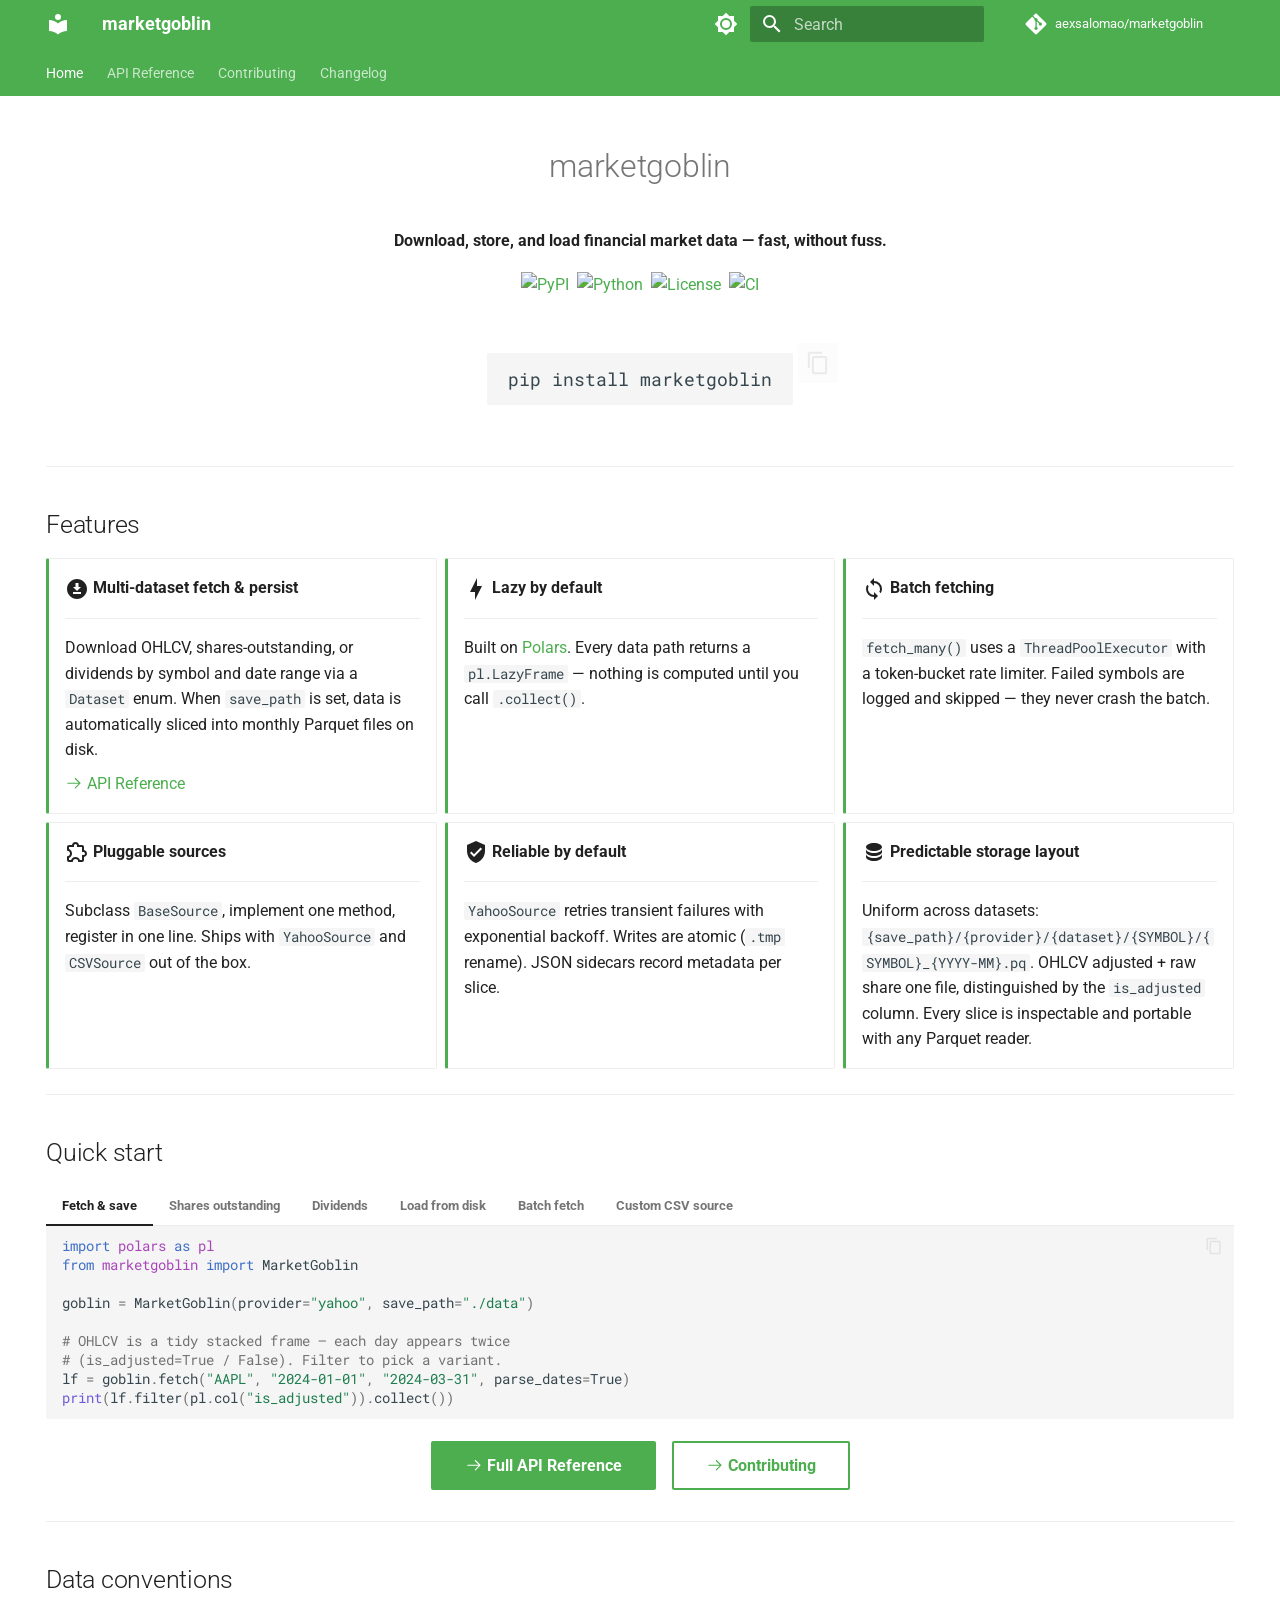
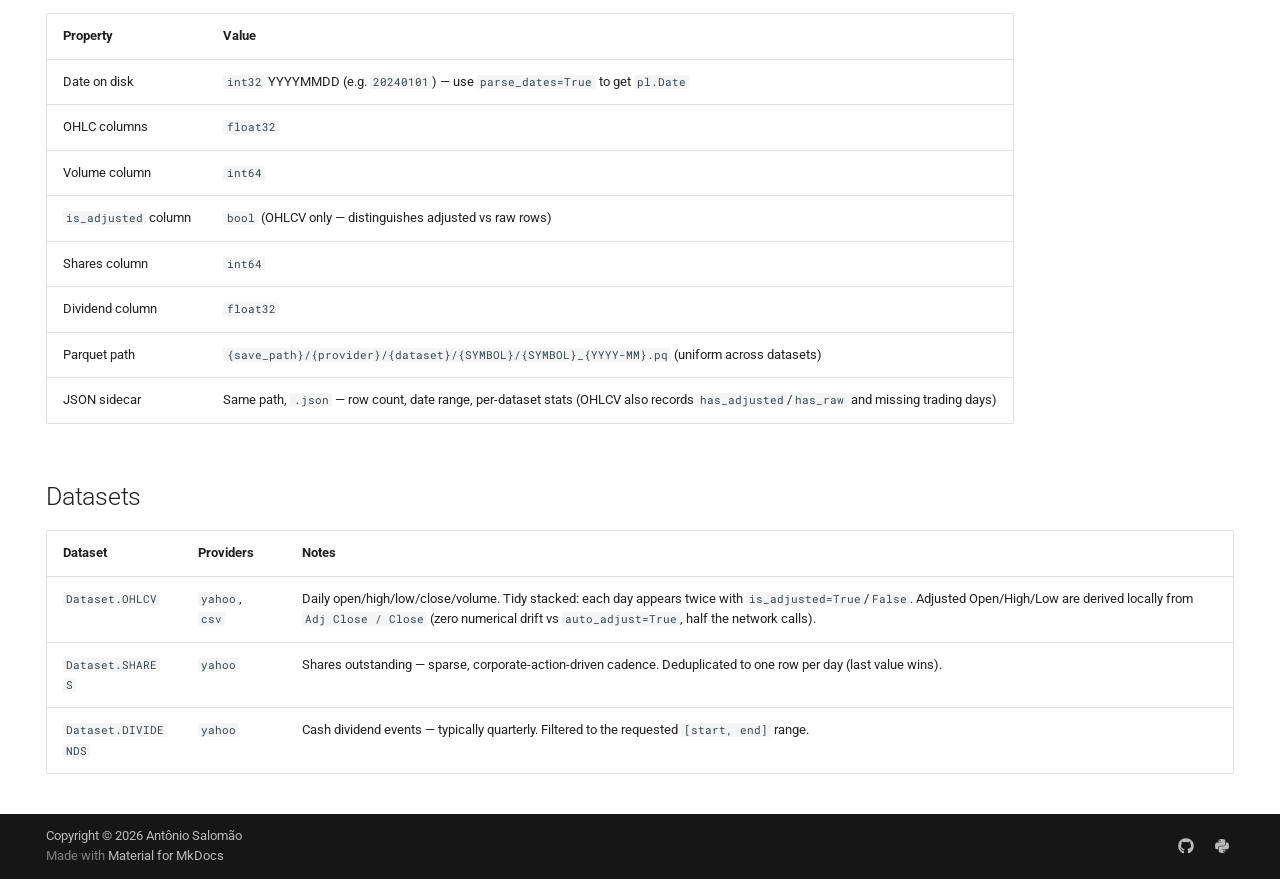
==== index.html @ 2c6dea4d "Deployed 53b3852 with MkDocs version: 1.6.1" ====
<!doctype html>
<html lang="en" class="no-js">
  <head>
    
      <meta charset="utf-8">
      <meta name="viewport" content="width=device-width,initial-scale=1">
      
        <meta name="description" content="Market data platform for downloading, storing, and snapshotting financial OHLCV data">
      
      
      
        <link rel="canonical" href="https://aexsalomao.github.io/marketgoblin/">
      
      
      
        <link rel="next" href="api/">
      
      
        
      
      
      <link rel="icon" href="assets/images/favicon.png">
      <meta name="generator" content="mkdocs-1.6.1, mkdocs-material-9.7.6">
    
    
      
        <title>marketgoblin</title>
      
    
    
      <link rel="stylesheet" href="assets/stylesheets/main.484c7ddc.min.css">
      
        
        <link rel="stylesheet" href="assets/stylesheets/palette.ab4e12ef.min.css">
      
      


    
    
      
    
    
      
        
        
        <link rel="preconnect" href="https://fonts.gstatic.com" crossorigin>
        <link rel="stylesheet" href="https://fonts.googleapis.com/css?family=Roboto:300,300i,400,400i,700,700i%7CRoboto+Mono:400,400i,700,700i&display=fallback">
        <style>:root{--md-text-font:"Roboto";--md-code-font:"Roboto Mono"}</style>
      
    
    
      <link rel="stylesheet" href="stylesheets/extra.css">
    
    <script>__md_scope=new URL(".",location),__md_hash=e=>[...e].reduce(((e,_)=>(e<<5)-e+_.charCodeAt(0)),0),__md_get=(e,_=localStorage,t=__md_scope)=>JSON.parse(_.getItem(t.pathname+"."+e)),__md_set=(e,_,t=localStorage,a=__md_scope)=>{try{t.setItem(a.pathname+"."+e,JSON.stringify(_))}catch(e){}}</script>
    
      

    
    
  </head>
  
  
    
    
      
    
    
    
    
    <body dir="ltr" data-md-color-scheme="default" data-md-color-primary="green" data-md-color-accent="teal">
  
    
    <input class="md-toggle" data-md-toggle="drawer" type="checkbox" id="__drawer" autocomplete="off">
    <input class="md-toggle" data-md-toggle="search" type="checkbox" id="__search" autocomplete="off">
    <label class="md-overlay" for="__drawer"></label>
    <div data-md-component="skip">
      
        
        <a href="#marketgoblin" class="md-skip">
          Skip to content
        </a>
      
    </div>
    <div data-md-component="announce">
      
    </div>
    
    
      

<header class="md-header" data-md-component="header">
  <nav class="md-header__inner md-grid" aria-label="Header">
    <a href="." title="marketgoblin" class="md-header__button md-logo" aria-label="marketgoblin" data-md-component="logo">
      
  
  <svg xmlns="http://www.w3.org/2000/svg" viewBox="0 0 24 24"><path d="M12 8a3 3 0 0 0 3-3 3 3 0 0 0-3-3 3 3 0 0 0-3 3 3 3 0 0 0 3 3m0 3.54C9.64 9.35 6.5 8 3 8v11c3.5 0 6.64 1.35 9 3.54 2.36-2.19 5.5-3.54 9-3.54V8c-3.5 0-6.64 1.35-9 3.54"/></svg>

    </a>
    <label class="md-header__button md-icon" for="__drawer">
      
      <svg xmlns="http://www.w3.org/2000/svg" viewBox="0 0 24 24"><path d="M3 6h18v2H3zm0 5h18v2H3zm0 5h18v2H3z"/></svg>
    </label>
    <div class="md-header__title" data-md-component="header-title">
      <div class="md-header__ellipsis">
        <div class="md-header__topic">
          <span class="md-ellipsis">
            marketgoblin
          </span>
        </div>
        <div class="md-header__topic" data-md-component="header-topic">
          <span class="md-ellipsis">
            
              Home
            
          </span>
        </div>
      </div>
    </div>
    
      
        <form class="md-header__option" data-md-component="palette">
  
    
    
    
    <input class="md-option" data-md-color-media="" data-md-color-scheme="default" data-md-color-primary="green" data-md-color-accent="teal"  aria-label="Switch to dark mode"  type="radio" name="__palette" id="__palette_0">
    
      <label class="md-header__button md-icon" title="Switch to dark mode" for="__palette_1" hidden>
        <svg xmlns="http://www.w3.org/2000/svg" viewBox="0 0 24 24"><path d="M12 8a4 4 0 0 0-4 4 4 4 0 0 0 4 4 4 4 0 0 0 4-4 4 4 0 0 0-4-4m0 10a6 6 0 0 1-6-6 6 6 0 0 1 6-6 6 6 0 0 1 6 6 6 6 0 0 1-6 6m8-9.31V4h-4.69L12 .69 8.69 4H4v4.69L.69 12 4 15.31V20h4.69L12 23.31 15.31 20H20v-4.69L23.31 12z"/></svg>
      </label>
    
  
    
    
    
    <input class="md-option" data-md-color-media="" data-md-color-scheme="slate" data-md-color-primary="green" data-md-color-accent="teal"  aria-label="Switch to light mode"  type="radio" name="__palette" id="__palette_1">
    
      <label class="md-header__button md-icon" title="Switch to light mode" for="__palette_0" hidden>
        <svg xmlns="http://www.w3.org/2000/svg" viewBox="0 0 24 24"><path d="M12 18c-.89 0-1.74-.2-2.5-.55C11.56 16.5 13 14.42 13 12s-1.44-4.5-3.5-5.45C10.26 6.2 11.11 6 12 6a6 6 0 0 1 6 6 6 6 0 0 1-6 6m8-9.31V4h-4.69L12 .69 8.69 4H4v4.69L.69 12 4 15.31V20h4.69L12 23.31 15.31 20H20v-4.69L23.31 12z"/></svg>
      </label>
    
  
</form>
      
    
    
      <script>var palette=__md_get("__palette");if(palette&&palette.color){if("(prefers-color-scheme)"===palette.color.media){var media=matchMedia("(prefers-color-scheme: light)"),input=document.querySelector(media.matches?"[data-md-color-media='(prefers-color-scheme: light)']":"[data-md-color-media='(prefers-color-scheme: dark)']");palette.color.media=input.getAttribute("data-md-color-media"),palette.color.scheme=input.getAttribute("data-md-color-scheme"),palette.color.primary=input.getAttribute("data-md-color-primary"),palette.color.accent=input.getAttribute("data-md-color-accent")}for(var[key,value]of Object.entries(palette.color))document.body.setAttribute("data-md-color-"+key,value)}</script>
    
    
    
      
      
        <label class="md-header__button md-icon" for="__search">
          
          <svg xmlns="http://www.w3.org/2000/svg" viewBox="0 0 24 24"><path d="M9.5 3A6.5 6.5 0 0 1 16 9.5c0 1.61-.59 3.09-1.56 4.23l.27.27h.79l5 5-1.5 1.5-5-5v-.79l-.27-.27A6.52 6.52 0 0 1 9.5 16 6.5 6.5 0 0 1 3 9.5 6.5 6.5 0 0 1 9.5 3m0 2C7 5 5 7 5 9.5S7 14 9.5 14 14 12 14 9.5 12 5 9.5 5"/></svg>
        </label>
        <div class="md-search" data-md-component="search" role="dialog">
  <label class="md-search__overlay" for="__search"></label>
  <div class="md-search__inner" role="search">
    <form class="md-search__form" name="search">
      <input type="text" class="md-search__input" name="query" aria-label="Search" placeholder="Search" autocapitalize="off" autocorrect="off" autocomplete="off" spellcheck="false" data-md-component="search-query" required>
      <label class="md-search__icon md-icon" for="__search">
        
        <svg xmlns="http://www.w3.org/2000/svg" viewBox="0 0 24 24"><path d="M9.5 3A6.5 6.5 0 0 1 16 9.5c0 1.61-.59 3.09-1.56 4.23l.27.27h.79l5 5-1.5 1.5-5-5v-.79l-.27-.27A6.52 6.52 0 0 1 9.5 16 6.5 6.5 0 0 1 3 9.5 6.5 6.5 0 0 1 9.5 3m0 2C7 5 5 7 5 9.5S7 14 9.5 14 14 12 14 9.5 12 5 9.5 5"/></svg>
        
        <svg xmlns="http://www.w3.org/2000/svg" viewBox="0 0 24 24"><path d="M20 11v2H8l5.5 5.5-1.42 1.42L4.16 12l7.92-7.92L13.5 5.5 8 11z"/></svg>
      </label>
      <nav class="md-search__options" aria-label="Search">
        
        <button type="reset" class="md-search__icon md-icon" title="Clear" aria-label="Clear" tabindex="-1">
          
          <svg xmlns="http://www.w3.org/2000/svg" viewBox="0 0 24 24"><path d="M19 6.41 17.59 5 12 10.59 6.41 5 5 6.41 10.59 12 5 17.59 6.41 19 12 13.41 17.59 19 19 17.59 13.41 12z"/></svg>
        </button>
      </nav>
      
        <div class="md-search__suggest" data-md-component="search-suggest"></div>
      
    </form>
    <div class="md-search__output">
      <div class="md-search__scrollwrap" tabindex="0" data-md-scrollfix>
        <div class="md-search-result" data-md-component="search-result">
          <div class="md-search-result__meta">
            Initializing search
          </div>
          <ol class="md-search-result__list" role="presentation"></ol>
        </div>
      </div>
    </div>
  </div>
</div>
      
    
    
      <div class="md-header__source">
        <a href="https://github.com/aexsalomao/marketgoblin" title="Go to repository" class="md-source" data-md-component="source">
  <div class="md-source__icon md-icon">
    
    <svg xmlns="http://www.w3.org/2000/svg" viewBox="0 0 448 512"><!--! Font Awesome Free 7.1.0 by @fontawesome - https://fontawesome.com License - https://fontawesome.com/license/free (Icons: CC BY 4.0, Fonts: SIL OFL 1.1, Code: MIT License) Copyright 2025 Fonticons, Inc.--><path d="M439.6 236.1 244 40.5c-5.4-5.5-12.8-8.5-20.4-8.5s-15 3-20.4 8.4L162.5 81l51.5 51.5c27.1-9.1 52.7 16.8 43.4 43.7l49.7 49.7c34.2-11.8 61.2 31 35.5 56.7-26.5 26.5-70.2-2.9-56-37.3L240.3 199v121.9c25.3 12.5 22.3 41.8 9.1 55-6.4 6.4-15.2 10.1-24.3 10.1s-17.8-3.6-24.3-10.1c-17.6-17.6-11.1-46.9 11.2-56v-123c-20.8-8.5-24.6-30.7-18.6-45L142.6 101 8.5 235.1C3 240.6 0 247.9 0 255.5s3 15 8.5 20.4l195.6 195.7c5.4 5.4 12.7 8.4 20.4 8.4s15-3 20.4-8.4l194.7-194.7c5.4-5.4 8.4-12.8 8.4-20.4s-3-15-8.4-20.4"/></svg>
  </div>
  <div class="md-source__repository">
    aexsalomao/marketgoblin
  </div>
</a>
      </div>
    
  </nav>
  
</header>
    
    <div class="md-container" data-md-component="container">
      
      
        
          
            
<nav class="md-tabs" aria-label="Tabs" data-md-component="tabs">
  <div class="md-grid">
    <ul class="md-tabs__list">
      
        
  
  
  
    
  
  
    <li class="md-tabs__item md-tabs__item--active">
      <a href="." class="md-tabs__link">
        
  
  
    
  
  Home

      </a>
    </li>
  

      
        
  
  
  
  
    <li class="md-tabs__item">
      <a href="api/" class="md-tabs__link">
        
  
  
    
  
  API Reference

      </a>
    </li>
  

      
        
  
  
  
  
    <li class="md-tabs__item">
      <a href="contributing/" class="md-tabs__link">
        
  
  
    
  
  Contributing

      </a>
    </li>
  

      
        
  
  
  
  
    <li class="md-tabs__item">
      <a href="changelog/" class="md-tabs__link">
        
  
  
    
  
  Changelog

      </a>
    </li>
  

      
    </ul>
  </div>
</nav>
          
        
      
      <main class="md-main" data-md-component="main">
        <div class="md-main__inner md-grid">
          
            
              
                
              
              <div class="md-sidebar md-sidebar--primary" data-md-component="sidebar" data-md-type="navigation" hidden>
                <div class="md-sidebar__scrollwrap">
                  <div class="md-sidebar__inner">
                    


  


<nav class="md-nav md-nav--primary md-nav--lifted" aria-label="Navigation" data-md-level="0">
  <label class="md-nav__title" for="__drawer">
    <a href="." title="marketgoblin" class="md-nav__button md-logo" aria-label="marketgoblin" data-md-component="logo">
      
  
  <svg xmlns="http://www.w3.org/2000/svg" viewBox="0 0 24 24"><path d="M12 8a3 3 0 0 0 3-3 3 3 0 0 0-3-3 3 3 0 0 0-3 3 3 3 0 0 0 3 3m0 3.54C9.64 9.35 6.5 8 3 8v11c3.5 0 6.64 1.35 9 3.54 2.36-2.19 5.5-3.54 9-3.54V8c-3.5 0-6.64 1.35-9 3.54"/></svg>

    </a>
    marketgoblin
  </label>
  
    <div class="md-nav__source">
      <a href="https://github.com/aexsalomao/marketgoblin" title="Go to repository" class="md-source" data-md-component="source">
  <div class="md-source__icon md-icon">
    
    <svg xmlns="http://www.w3.org/2000/svg" viewBox="0 0 448 512"><!--! Font Awesome Free 7.1.0 by @fontawesome - https://fontawesome.com License - https://fontawesome.com/license/free (Icons: CC BY 4.0, Fonts: SIL OFL 1.1, Code: MIT License) Copyright 2025 Fonticons, Inc.--><path d="M439.6 236.1 244 40.5c-5.4-5.5-12.8-8.5-20.4-8.5s-15 3-20.4 8.4L162.5 81l51.5 51.5c27.1-9.1 52.7 16.8 43.4 43.7l49.7 49.7c34.2-11.8 61.2 31 35.5 56.7-26.5 26.5-70.2-2.9-56-37.3L240.3 199v121.9c25.3 12.5 22.3 41.8 9.1 55-6.4 6.4-15.2 10.1-24.3 10.1s-17.8-3.6-24.3-10.1c-17.6-17.6-11.1-46.9 11.2-56v-123c-20.8-8.5-24.6-30.7-18.6-45L142.6 101 8.5 235.1C3 240.6 0 247.9 0 255.5s3 15 8.5 20.4l195.6 195.7c5.4 5.4 12.7 8.4 20.4 8.4s15-3 20.4-8.4l194.7-194.7c5.4-5.4 8.4-12.8 8.4-20.4s-3-15-8.4-20.4"/></svg>
  </div>
  <div class="md-source__repository">
    aexsalomao/marketgoblin
  </div>
</a>
    </div>
  
  <ul class="md-nav__list" data-md-scrollfix>
    
      
      
  
  
    
  
  
  
    <li class="md-nav__item md-nav__item--active">
      
      <input class="md-nav__toggle md-toggle" type="checkbox" id="__toc">
      
      
        
      
      
        <label class="md-nav__link md-nav__link--active" for="__toc">
          
  
  
  <span class="md-ellipsis">
    
  
    Home
  

    
  </span>
  
  

          <span class="md-nav__icon md-icon"></span>
        </label>
      
      <a href="." class="md-nav__link md-nav__link--active">
        
  
  
  <span class="md-ellipsis">
    
  
    Home
  

    
  </span>
  
  

      </a>
      
        

<nav class="md-nav md-nav--secondary" aria-label="Table of contents">
  
  
  
    
  
  
    <label class="md-nav__title" for="__toc">
      <span class="md-nav__icon md-icon"></span>
      Table of contents
    </label>
    <ul class="md-nav__list" data-md-component="toc" data-md-scrollfix>
      
        <li class="md-nav__item">
  <a href="#features" class="md-nav__link">
    <span class="md-ellipsis">
      
        Features
      
    </span>
  </a>
  
</li>
      
        <li class="md-nav__item">
  <a href="#quick-start" class="md-nav__link">
    <span class="md-ellipsis">
      
        Quick start
      
    </span>
  </a>
  
</li>
      
        <li class="md-nav__item">
  <a href="#data-conventions" class="md-nav__link">
    <span class="md-ellipsis">
      
        Data conventions
      
    </span>
  </a>
  
</li>
      
        <li class="md-nav__item">
  <a href="#datasets" class="md-nav__link">
    <span class="md-ellipsis">
      
        Datasets
      
    </span>
  </a>
  
</li>
      
    </ul>
  
</nav>
      
    </li>
  

    
      
      
  
  
  
  
    <li class="md-nav__item">
      <a href="api/" class="md-nav__link">
        
  
  
  <span class="md-ellipsis">
    
  
    API Reference
  

    
  </span>
  
  

      </a>
    </li>
  

    
      
      
  
  
  
  
    <li class="md-nav__item">
      <a href="contributing/" class="md-nav__link">
        
  
  
  <span class="md-ellipsis">
    
  
    Contributing
  

    
  </span>
  
  

      </a>
    </li>
  

    
      
      
  
  
  
  
    <li class="md-nav__item">
      <a href="changelog/" class="md-nav__link">
        
  
  
  <span class="md-ellipsis">
    
  
    Changelog
  

    
  </span>
  
  

      </a>
    </li>
  

    
  </ul>
</nav>
                  </div>
                </div>
              </div>
            
            
              
                
              
              <div class="md-sidebar md-sidebar--secondary" data-md-component="sidebar" data-md-type="toc" hidden>
                <div class="md-sidebar__scrollwrap">
                  <div class="md-sidebar__inner">
                    

<nav class="md-nav md-nav--secondary" aria-label="Table of contents">
  
  
  
    
  
  
    <label class="md-nav__title" for="__toc">
      <span class="md-nav__icon md-icon"></span>
      Table of contents
    </label>
    <ul class="md-nav__list" data-md-component="toc" data-md-scrollfix>
      
        <li class="md-nav__item">
  <a href="#features" class="md-nav__link">
    <span class="md-ellipsis">
      
        Features
      
    </span>
  </a>
  
</li>
      
        <li class="md-nav__item">
  <a href="#quick-start" class="md-nav__link">
    <span class="md-ellipsis">
      
        Quick start
      
    </span>
  </a>
  
</li>
      
        <li class="md-nav__item">
  <a href="#data-conventions" class="md-nav__link">
    <span class="md-ellipsis">
      
        Data conventions
      
    </span>
  </a>
  
</li>
      
        <li class="md-nav__item">
  <a href="#datasets" class="md-nav__link">
    <span class="md-ellipsis">
      
        Datasets
      
    </span>
  </a>
  
</li>
      
    </ul>
  
</nav>
                  </div>
                </div>
              </div>
            
          
          
            <div class="md-content" data-md-component="content">
              
              <article class="md-content__inner md-typeset">
                
                  
  



  
  


<div align="center">
<h1 id="marketgoblin">marketgoblin</h1>
<p><strong>Download, store, and load financial market data — fast, without fuss.</strong></p>
<p><a href="https://pypi.org/project/marketgoblin/"><img alt="PyPI" src="https://img.shields.io/pypi/v/marketgoblin?color=green" /></a>
<a href="https://pypi.org/project/marketgoblin/"><img alt="Python" src="https://img.shields.io/pypi/pyversions/marketgoblin" /></a>
<a href="https://github.com/aexsalomao/marketgoblin/blob/master/LICENSE"><img alt="License" src="https://img.shields.io/github/license/aexsalomao/marketgoblin" /></a>
<a href="https://github.com/aexsalomao/marketgoblin/actions"><img alt="CI" src="https://github.com/aexsalomao/marketgoblin/actions/workflows/ci.yml/badge.svg" /></a></p>
<div class="highlight"><pre><span></span><code><a id="__codelineno-0-1" name="__codelineno-0-1" href="#__codelineno-0-1"></a>pip<span class="w"> </span>install<span class="w"> </span>marketgoblin
</code></pre></div>
</div>
<hr />
<h2 id="features">Features</h2>
<div class="grid cards">
<ul>
<li>
<p><span class="twemoji lg middle"><svg xmlns="http://www.w3.org/2000/svg" viewBox="0 0 24 24"><path d="M12 2c5.5 0 10 4.5 10 10s-4.5 10-10 10S2 17.5 2 12 6.5 2 12 2M8 17h8v-2H8zm8-7h-2.5V6h-3v4H8l4 4z"/></svg></span> <strong>Multi-dataset fetch &amp; persist</strong></p>
<hr />
<p>Download OHLCV, shares-outstanding, or dividends by symbol and date range via a <code>Dataset</code> enum. When <code>save_path</code> is set, data is automatically sliced into monthly Parquet files on disk.</p>
<p><a href="api/"><span class="twemoji"><svg xmlns="http://www.w3.org/2000/svg" viewBox="0 0 24 24"><path d="M13.22 19.03a.75.75 0 0 1 0-1.06L18.19 13H3.75a.75.75 0 0 1 0-1.5h14.44l-4.97-4.97a.749.749 0 0 1 .326-1.275.75.75 0 0 1 .734.215l6.25 6.25a.75.75 0 0 1 0 1.06l-6.25 6.25a.75.75 0 0 1-1.06 0"/></svg></span> API Reference</a></p>
</li>
<li>
<p><span class="twemoji lg middle"><svg xmlns="http://www.w3.org/2000/svg" viewBox="0 0 24 24"><path d="M11 15H6l7-14v8h5l-7 14z"/></svg></span> <strong>Lazy by default</strong></p>
<hr />
<p>Built on <a href="https://pola.rs/">Polars</a>. Every data path returns a <code>pl.LazyFrame</code> — nothing is computed until you call <code>.collect()</code>.</p>
</li>
<li>
<p><span class="twemoji lg middle"><svg xmlns="http://www.w3.org/2000/svg" viewBox="0 0 24 24"><path d="M12 18a6 6 0 0 1-6-6c0-1 .25-1.97.7-2.8L5.24 7.74A7.93 7.93 0 0 0 4 12a8 8 0 0 0 8 8v3l4-4-4-4m0-11V1L8 5l4 4V6a6 6 0 0 1 6 6c0 1-.25 1.97-.7 2.8l1.46 1.46A7.93 7.93 0 0 0 20 12a8 8 0 0 0-8-8"/></svg></span> <strong>Batch fetching</strong></p>
<hr />
<p><code>fetch_many()</code> uses a <code>ThreadPoolExecutor</code> with a token-bucket rate limiter. Failed symbols are logged and skipped — they never crash the batch.</p>
</li>
<li>
<p><span class="twemoji lg middle"><svg xmlns="http://www.w3.org/2000/svg" viewBox="0 0 24 24"><path d="M22 13.5c0 1.76-1.3 3.22-3 3.46V20a2 2 0 0 1-2 2h-3.8v-.3a2.7 2.7 0 0 0-2.7-2.7c-1.5 0-2.7 1.21-2.7 2.7v.3H4a2 2 0 0 1-2-2v-3.8h.3C3.79 16.2 5 15 5 13.5s-1.21-2.7-2.7-2.7H2V7a2 2 0 0 1 2-2h3.04c.24-1.7 1.7-3 3.46-3s3.22 1.3 3.46 3H17a2 2 0 0 1 2 2v3.04c1.7.24 3 1.7 3 3.46M17 15h1.5a1.5 1.5 0 0 0 1.5-1.5 1.5 1.5 0 0 0-1.5-1.5H17V7h-5V5.5A1.5 1.5 0 0 0 10.5 4 1.5 1.5 0 0 0 9 5.5V7H4v2.12c1.76.68 3 2.38 3 4.38s-1.25 3.7-3 4.38V20h2.12a4.7 4.7 0 0 1 4.38-3c2 0 3.7 1.25 4.38 3H17z"/></svg></span> <strong>Pluggable sources</strong></p>
<hr />
<p>Subclass <code>BaseSource</code>, implement one method, register in one line. Ships with <code>YahooSource</code> and <code>CSVSource</code> out of the box.</p>
</li>
<li>
<p><span class="twemoji lg middle"><svg xmlns="http://www.w3.org/2000/svg" viewBox="0 0 24 24"><path d="m10 17-4-4 1.41-1.41L10 14.17l6.59-6.59L18 9m-6-8L3 5v6c0 5.55 3.84 10.74 9 12 5.16-1.26 9-6.45 9-12V5z"/></svg></span> <strong>Reliable by default</strong></p>
<hr />
<p><code>YahooSource</code> retries transient failures with exponential backoff. Writes are atomic (<code>.tmp</code> rename). JSON sidecars record metadata per slice.</p>
</li>
<li>
<p><span class="twemoji lg middle"><svg xmlns="http://www.w3.org/2000/svg" viewBox="0 0 24 24"><path d="M12 3C7.58 3 4 4.79 4 7s3.58 4 8 4 8-1.79 8-4-3.58-4-8-4M4 9v3c0 2.21 3.58 4 8 4s8-1.79 8-4V9c0 2.21-3.58 4-8 4s-8-1.79-8-4m0 5v3c0 2.21 3.58 4 8 4s8-1.79 8-4v-3c0 2.21-3.58 4-8 4s-8-1.79-8-4"/></svg></span> <strong>Predictable storage layout</strong></p>
<hr />
<p>Uniform across datasets: <code>{save_path}/{provider}/{dataset}/{SYMBOL}/{SYMBOL}_{YYYY-MM}.pq</code>. OHLCV adjusted + raw share one file, distinguished by the <code>is_adjusted</code> column. Every slice is inspectable and portable with any Parquet reader.</p>
</li>
</ul>
</div>
<hr />
<h2 id="quick-start">Quick start</h2>
<div class="tabbed-set tabbed-alternate" data-tabs="1:6"><input checked="checked" id="__tabbed_1_1" name="__tabbed_1" type="radio" /><input id="__tabbed_1_2" name="__tabbed_1" type="radio" /><input id="__tabbed_1_3" name="__tabbed_1" type="radio" /><input id="__tabbed_1_4" name="__tabbed_1" type="radio" /><input id="__tabbed_1_5" name="__tabbed_1" type="radio" /><input id="__tabbed_1_6" name="__tabbed_1" type="radio" /><div class="tabbed-labels"><label for="__tabbed_1_1">Fetch &amp; save</label><label for="__tabbed_1_2">Shares outstanding</label><label for="__tabbed_1_3">Dividends</label><label for="__tabbed_1_4">Load from disk</label><label for="__tabbed_1_5">Batch fetch</label><label for="__tabbed_1_6">Custom CSV source</label></div>
<div class="tabbed-content">
<div class="tabbed-block">
<div class="highlight"><pre><span></span><code><a id="__codelineno-1-1" name="__codelineno-1-1" href="#__codelineno-1-1"></a><span class="kn">import</span><span class="w"> </span><span class="nn">polars</span><span class="w"> </span><span class="k">as</span><span class="w"> </span><span class="nn">pl</span>
<a id="__codelineno-1-2" name="__codelineno-1-2" href="#__codelineno-1-2"></a><span class="kn">from</span><span class="w"> </span><span class="nn">marketgoblin</span><span class="w"> </span><span class="kn">import</span> <span class="n">MarketGoblin</span>
<a id="__codelineno-1-3" name="__codelineno-1-3" href="#__codelineno-1-3"></a>
<a id="__codelineno-1-4" name="__codelineno-1-4" href="#__codelineno-1-4"></a><span class="n">goblin</span> <span class="o">=</span> <span class="n">MarketGoblin</span><span class="p">(</span><span class="n">provider</span><span class="o">=</span><span class="s2">&quot;yahoo&quot;</span><span class="p">,</span> <span class="n">save_path</span><span class="o">=</span><span class="s2">&quot;./data&quot;</span><span class="p">)</span>
<a id="__codelineno-1-5" name="__codelineno-1-5" href="#__codelineno-1-5"></a>
<a id="__codelineno-1-6" name="__codelineno-1-6" href="#__codelineno-1-6"></a><span class="c1"># OHLCV is a tidy stacked frame — each day appears twice</span>
<a id="__codelineno-1-7" name="__codelineno-1-7" href="#__codelineno-1-7"></a><span class="c1"># (is_adjusted=True / False). Filter to pick a variant.</span>
<a id="__codelineno-1-8" name="__codelineno-1-8" href="#__codelineno-1-8"></a><span class="n">lf</span> <span class="o">=</span> <span class="n">goblin</span><span class="o">.</span><span class="n">fetch</span><span class="p">(</span><span class="s2">&quot;AAPL&quot;</span><span class="p">,</span> <span class="s2">&quot;2024-01-01&quot;</span><span class="p">,</span> <span class="s2">&quot;2024-03-31&quot;</span><span class="p">,</span> <span class="n">parse_dates</span><span class="o">=</span><span class="kc">True</span><span class="p">)</span>
<a id="__codelineno-1-9" name="__codelineno-1-9" href="#__codelineno-1-9"></a><span class="nb">print</span><span class="p">(</span><span class="n">lf</span><span class="o">.</span><span class="n">filter</span><span class="p">(</span><span class="n">pl</span><span class="o">.</span><span class="n">col</span><span class="p">(</span><span class="s2">&quot;is_adjusted&quot;</span><span class="p">))</span><span class="o">.</span><span class="n">collect</span><span class="p">())</span>
</code></pre></div>
</div>
<div class="tabbed-block">
<div class="highlight"><pre><span></span><code><a id="__codelineno-2-1" name="__codelineno-2-1" href="#__codelineno-2-1"></a><span class="kn">from</span><span class="w"> </span><span class="nn">marketgoblin</span><span class="w"> </span><span class="kn">import</span> <span class="n">Dataset</span><span class="p">,</span> <span class="n">MarketGoblin</span>
<a id="__codelineno-2-2" name="__codelineno-2-2" href="#__codelineno-2-2"></a>
<a id="__codelineno-2-3" name="__codelineno-2-3" href="#__codelineno-2-3"></a><span class="n">goblin</span> <span class="o">=</span> <span class="n">MarketGoblin</span><span class="p">(</span><span class="n">provider</span><span class="o">=</span><span class="s2">&quot;yahoo&quot;</span><span class="p">,</span> <span class="n">save_path</span><span class="o">=</span><span class="s2">&quot;./data&quot;</span><span class="p">)</span>
<a id="__codelineno-2-4" name="__codelineno-2-4" href="#__codelineno-2-4"></a>
<a id="__codelineno-2-5" name="__codelineno-2-5" href="#__codelineno-2-5"></a><span class="n">shares</span> <span class="o">=</span> <span class="n">goblin</span><span class="o">.</span><span class="n">fetch</span><span class="p">(</span>
<a id="__codelineno-2-6" name="__codelineno-2-6" href="#__codelineno-2-6"></a>    <span class="s2">&quot;AAPL&quot;</span><span class="p">,</span>
<a id="__codelineno-2-7" name="__codelineno-2-7" href="#__codelineno-2-7"></a>    <span class="s2">&quot;2024-01-01&quot;</span><span class="p">,</span>
<a id="__codelineno-2-8" name="__codelineno-2-8" href="#__codelineno-2-8"></a>    <span class="s2">&quot;2024-03-31&quot;</span><span class="p">,</span>
<a id="__codelineno-2-9" name="__codelineno-2-9" href="#__codelineno-2-9"></a>    <span class="n">dataset</span><span class="o">=</span><span class="n">Dataset</span><span class="o">.</span><span class="n">SHARES</span><span class="p">,</span>
<a id="__codelineno-2-10" name="__codelineno-2-10" href="#__codelineno-2-10"></a>    <span class="n">parse_dates</span><span class="o">=</span><span class="kc">True</span><span class="p">,</span>
<a id="__codelineno-2-11" name="__codelineno-2-11" href="#__codelineno-2-11"></a><span class="p">)</span>
<a id="__codelineno-2-12" name="__codelineno-2-12" href="#__codelineno-2-12"></a><span class="nb">print</span><span class="p">(</span><span class="n">shares</span><span class="o">.</span><span class="n">collect</span><span class="p">())</span>
</code></pre></div>
</div>
<div class="tabbed-block">
<div class="highlight"><pre><span></span><code><a id="__codelineno-3-1" name="__codelineno-3-1" href="#__codelineno-3-1"></a><span class="kn">from</span><span class="w"> </span><span class="nn">marketgoblin</span><span class="w"> </span><span class="kn">import</span> <span class="n">Dataset</span><span class="p">,</span> <span class="n">MarketGoblin</span>
<a id="__codelineno-3-2" name="__codelineno-3-2" href="#__codelineno-3-2"></a>
<a id="__codelineno-3-3" name="__codelineno-3-3" href="#__codelineno-3-3"></a><span class="n">goblin</span> <span class="o">=</span> <span class="n">MarketGoblin</span><span class="p">(</span><span class="n">provider</span><span class="o">=</span><span class="s2">&quot;yahoo&quot;</span><span class="p">,</span> <span class="n">save_path</span><span class="o">=</span><span class="s2">&quot;./data&quot;</span><span class="p">)</span>
<a id="__codelineno-3-4" name="__codelineno-3-4" href="#__codelineno-3-4"></a>
<a id="__codelineno-3-5" name="__codelineno-3-5" href="#__codelineno-3-5"></a><span class="n">dividends</span> <span class="o">=</span> <span class="n">goblin</span><span class="o">.</span><span class="n">fetch</span><span class="p">(</span>
<a id="__codelineno-3-6" name="__codelineno-3-6" href="#__codelineno-3-6"></a>    <span class="s2">&quot;AAPL&quot;</span><span class="p">,</span>
<a id="__codelineno-3-7" name="__codelineno-3-7" href="#__codelineno-3-7"></a>    <span class="s2">&quot;2024-01-01&quot;</span><span class="p">,</span>
<a id="__codelineno-3-8" name="__codelineno-3-8" href="#__codelineno-3-8"></a>    <span class="s2">&quot;2024-03-31&quot;</span><span class="p">,</span>
<a id="__codelineno-3-9" name="__codelineno-3-9" href="#__codelineno-3-9"></a>    <span class="n">dataset</span><span class="o">=</span><span class="n">Dataset</span><span class="o">.</span><span class="n">DIVIDENDS</span><span class="p">,</span>
<a id="__codelineno-3-10" name="__codelineno-3-10" href="#__codelineno-3-10"></a>    <span class="n">parse_dates</span><span class="o">=</span><span class="kc">True</span><span class="p">,</span>
<a id="__codelineno-3-11" name="__codelineno-3-11" href="#__codelineno-3-11"></a><span class="p">)</span>
<a id="__codelineno-3-12" name="__codelineno-3-12" href="#__codelineno-3-12"></a><span class="nb">print</span><span class="p">(</span><span class="n">dividends</span><span class="o">.</span><span class="n">collect</span><span class="p">())</span>
</code></pre></div>
</div>
<div class="tabbed-block">
<div class="highlight"><pre><span></span><code><a id="__codelineno-4-1" name="__codelineno-4-1" href="#__codelineno-4-1"></a><span class="kn">from</span><span class="w"> </span><span class="nn">marketgoblin</span><span class="w"> </span><span class="kn">import</span> <span class="n">MarketGoblin</span>
<a id="__codelineno-4-2" name="__codelineno-4-2" href="#__codelineno-4-2"></a>
<a id="__codelineno-4-3" name="__codelineno-4-3" href="#__codelineno-4-3"></a><span class="n">goblin</span> <span class="o">=</span> <span class="n">MarketGoblin</span><span class="p">(</span><span class="n">provider</span><span class="o">=</span><span class="s2">&quot;yahoo&quot;</span><span class="p">,</span> <span class="n">save_path</span><span class="o">=</span><span class="s2">&quot;./data&quot;</span><span class="p">)</span>
<a id="__codelineno-4-4" name="__codelineno-4-4" href="#__codelineno-4-4"></a>
<a id="__codelineno-4-5" name="__codelineno-4-5" href="#__codelineno-4-5"></a><span class="c1"># No network call — reads straight from Parquet</span>
<a id="__codelineno-4-6" name="__codelineno-4-6" href="#__codelineno-4-6"></a><span class="n">lf</span> <span class="o">=</span> <span class="n">goblin</span><span class="o">.</span><span class="n">load</span><span class="p">(</span><span class="s2">&quot;AAPL&quot;</span><span class="p">,</span> <span class="s2">&quot;2024-01-01&quot;</span><span class="p">,</span> <span class="s2">&quot;2024-03-31&quot;</span><span class="p">,</span> <span class="n">parse_dates</span><span class="o">=</span><span class="kc">True</span><span class="p">)</span>
<a id="__codelineno-4-7" name="__codelineno-4-7" href="#__codelineno-4-7"></a><span class="nb">print</span><span class="p">(</span><span class="n">lf</span><span class="o">.</span><span class="n">collect</span><span class="p">())</span>
</code></pre></div>
</div>
<div class="tabbed-block">
<div class="highlight"><pre><span></span><code><a id="__codelineno-5-1" name="__codelineno-5-1" href="#__codelineno-5-1"></a><span class="kn">from</span><span class="w"> </span><span class="nn">marketgoblin</span><span class="w"> </span><span class="kn">import</span> <span class="n">MarketGoblin</span>
<a id="__codelineno-5-2" name="__codelineno-5-2" href="#__codelineno-5-2"></a>
<a id="__codelineno-5-3" name="__codelineno-5-3" href="#__codelineno-5-3"></a><span class="n">goblin</span> <span class="o">=</span> <span class="n">MarketGoblin</span><span class="p">(</span><span class="n">provider</span><span class="o">=</span><span class="s2">&quot;yahoo&quot;</span><span class="p">,</span> <span class="n">save_path</span><span class="o">=</span><span class="s2">&quot;./data&quot;</span><span class="p">)</span>
<a id="__codelineno-5-4" name="__codelineno-5-4" href="#__codelineno-5-4"></a>
<a id="__codelineno-5-5" name="__codelineno-5-5" href="#__codelineno-5-5"></a><span class="n">results</span> <span class="o">=</span> <span class="n">goblin</span><span class="o">.</span><span class="n">fetch_many</span><span class="p">(</span>
<a id="__codelineno-5-6" name="__codelineno-5-6" href="#__codelineno-5-6"></a>    <span class="p">[</span><span class="s2">&quot;AAPL&quot;</span><span class="p">,</span> <span class="s2">&quot;MSFT&quot;</span><span class="p">,</span> <span class="s2">&quot;GOOGL&quot;</span><span class="p">,</span> <span class="s2">&quot;NVDA&quot;</span><span class="p">],</span>
<a id="__codelineno-5-7" name="__codelineno-5-7" href="#__codelineno-5-7"></a>    <span class="n">start</span><span class="o">=</span><span class="s2">&quot;2024-01-01&quot;</span><span class="p">,</span>
<a id="__codelineno-5-8" name="__codelineno-5-8" href="#__codelineno-5-8"></a>    <span class="n">end</span><span class="o">=</span><span class="s2">&quot;2024-03-31&quot;</span><span class="p">,</span>
<a id="__codelineno-5-9" name="__codelineno-5-9" href="#__codelineno-5-9"></a>    <span class="n">max_workers</span><span class="o">=</span><span class="mi">4</span><span class="p">,</span>
<a id="__codelineno-5-10" name="__codelineno-5-10" href="#__codelineno-5-10"></a>    <span class="n">requests_per_second</span><span class="o">=</span><span class="mf">2.0</span><span class="p">,</span>
<a id="__codelineno-5-11" name="__codelineno-5-11" href="#__codelineno-5-11"></a><span class="p">)</span>
<a id="__codelineno-5-12" name="__codelineno-5-12" href="#__codelineno-5-12"></a>
<a id="__codelineno-5-13" name="__codelineno-5-13" href="#__codelineno-5-13"></a><span class="k">for</span> <span class="n">symbol</span><span class="p">,</span> <span class="n">lf</span> <span class="ow">in</span> <span class="n">results</span><span class="o">.</span><span class="n">items</span><span class="p">():</span>
<a id="__codelineno-5-14" name="__codelineno-5-14" href="#__codelineno-5-14"></a>    <span class="nb">print</span><span class="p">(</span><span class="sa">f</span><span class="s2">&quot;</span><span class="si">{</span><span class="n">symbol</span><span class="si">}</span><span class="s2">: </span><span class="si">{</span><span class="n">lf</span><span class="o">.</span><span class="n">collect</span><span class="p">()</span><span class="o">.</span><span class="n">height</span><span class="si">}</span><span class="s2"> rows&quot;</span><span class="p">)</span>
</code></pre></div>
</div>
<div class="tabbed-block">
<div class="highlight"><pre><span></span><code><a id="__codelineno-6-1" name="__codelineno-6-1" href="#__codelineno-6-1"></a><span class="kn">from</span><span class="w"> </span><span class="nn">marketgoblin</span><span class="w"> </span><span class="kn">import</span> <span class="n">MarketGoblin</span>
<a id="__codelineno-6-2" name="__codelineno-6-2" href="#__codelineno-6-2"></a>
<a id="__codelineno-6-3" name="__codelineno-6-3" href="#__codelineno-6-3"></a><span class="c1"># Reads {data_dir}/AAPL.csv</span>
<a id="__codelineno-6-4" name="__codelineno-6-4" href="#__codelineno-6-4"></a><span class="c1"># Expected columns: date, open, high, low, close, volume, symbol</span>
<a id="__codelineno-6-5" name="__codelineno-6-5" href="#__codelineno-6-5"></a><span class="n">goblin</span> <span class="o">=</span> <span class="n">MarketGoblin</span><span class="p">(</span><span class="n">provider</span><span class="o">=</span><span class="s2">&quot;csv&quot;</span><span class="p">,</span> <span class="n">data_dir</span><span class="o">=</span><span class="s2">&quot;./csv_files&quot;</span><span class="p">)</span>
<a id="__codelineno-6-6" name="__codelineno-6-6" href="#__codelineno-6-6"></a>
<a id="__codelineno-6-7" name="__codelineno-6-7" href="#__codelineno-6-7"></a><span class="n">lf</span> <span class="o">=</span> <span class="n">goblin</span><span class="o">.</span><span class="n">fetch</span><span class="p">(</span><span class="s2">&quot;AAPL&quot;</span><span class="p">,</span> <span class="s2">&quot;2024-01-01&quot;</span><span class="p">,</span> <span class="s2">&quot;2024-03-31&quot;</span><span class="p">)</span>
<a id="__codelineno-6-8" name="__codelineno-6-8" href="#__codelineno-6-8"></a><span class="nb">print</span><span class="p">(</span><span class="n">lf</span><span class="o">.</span><span class="n">collect</span><span class="p">())</span>
</code></pre></div>
</div>
</div>
</div>
<div align="center">
<p><a class="md-button md-button--primary" href="api/"><span class="twemoji"><svg xmlns="http://www.w3.org/2000/svg" viewBox="0 0 24 24"><path d="M13.22 19.03a.75.75 0 0 1 0-1.06L18.19 13H3.75a.75.75 0 0 1 0-1.5h14.44l-4.97-4.97a.749.749 0 0 1 .326-1.275.75.75 0 0 1 .734.215l6.25 6.25a.75.75 0 0 1 0 1.06l-6.25 6.25a.75.75 0 0 1-1.06 0"/></svg></span> Full API Reference</a>
<a class="md-button" href="contributing/"><span class="twemoji"><svg xmlns="http://www.w3.org/2000/svg" viewBox="0 0 24 24"><path d="M13.22 19.03a.75.75 0 0 1 0-1.06L18.19 13H3.75a.75.75 0 0 1 0-1.5h14.44l-4.97-4.97a.749.749 0 0 1 .326-1.275.75.75 0 0 1 .734.215l6.25 6.25a.75.75 0 0 1 0 1.06l-6.25 6.25a.75.75 0 0 1-1.06 0"/></svg></span> Contributing</a></p>
</div>
<hr />
<h2 id="data-conventions">Data conventions</h2>
<table>
<thead>
<tr>
<th>Property</th>
<th>Value</th>
</tr>
</thead>
<tbody>
<tr>
<td>Date on disk</td>
<td><code>int32</code> YYYYMMDD (e.g. <code>20240101</code>) — use <code>parse_dates=True</code> to get <code>pl.Date</code></td>
</tr>
<tr>
<td>OHLC columns</td>
<td><code>float32</code></td>
</tr>
<tr>
<td>Volume column</td>
<td><code>int64</code></td>
</tr>
<tr>
<td><code>is_adjusted</code> column</td>
<td><code>bool</code> (OHLCV only — distinguishes adjusted vs raw rows)</td>
</tr>
<tr>
<td>Shares column</td>
<td><code>int64</code></td>
</tr>
<tr>
<td>Dividend column</td>
<td><code>float32</code></td>
</tr>
<tr>
<td>Parquet path</td>
<td><code>{save_path}/{provider}/{dataset}/{SYMBOL}/{SYMBOL}_{YYYY-MM}.pq</code> (uniform across datasets)</td>
</tr>
<tr>
<td>JSON sidecar</td>
<td>Same path, <code>.json</code> — row count, date range, per-dataset stats (OHLCV also records <code>has_adjusted</code>/<code>has_raw</code> and missing trading days)</td>
</tr>
</tbody>
</table>
<h2 id="datasets">Datasets</h2>
<table>
<thead>
<tr>
<th>Dataset</th>
<th>Providers</th>
<th>Notes</th>
</tr>
</thead>
<tbody>
<tr>
<td><code>Dataset.OHLCV</code></td>
<td><code>yahoo</code>, <code>csv</code></td>
<td>Daily open/high/low/close/volume. Tidy stacked: each day appears twice with <code>is_adjusted=True</code>/<code>False</code>. Adjusted Open/High/Low are derived locally from <code>Adj Close / Close</code> (zero numerical drift vs <code>auto_adjust=True</code>, half the network calls).</td>
</tr>
<tr>
<td><code>Dataset.SHARES</code></td>
<td><code>yahoo</code></td>
<td>Shares outstanding — sparse, corporate-action-driven cadence. Deduplicated to one row per day (last value wins).</td>
</tr>
<tr>
<td><code>Dataset.DIVIDENDS</code></td>
<td><code>yahoo</code></td>
<td>Cash dividend events — typically quarterly. Filtered to the requested <code>[start, end]</code> range.</td>
</tr>
</tbody>
</table>







  
  




  



                
              </article>
            </div>
          
          
  <script>var tabs=__md_get("__tabs");if(Array.isArray(tabs))e:for(var set of document.querySelectorAll(".tabbed-set")){var labels=set.querySelector(".tabbed-labels");for(var tab of tabs)for(var label of labels.getElementsByTagName("label"))if(label.innerText.trim()===tab){var input=document.getElementById(label.htmlFor);input.checked=!0;continue e}}</script>

<script>var target=document.getElementById(location.hash.slice(1));target&&target.name&&(target.checked=target.name.startsWith("__tabbed_"))</script>
        </div>
        
          <button type="button" class="md-top md-icon" data-md-component="top" hidden>
  
  <svg xmlns="http://www.w3.org/2000/svg" viewBox="0 0 24 24"><path d="M13 20h-2V8l-5.5 5.5-1.42-1.42L12 4.16l7.92 7.92-1.42 1.42L13 8z"/></svg>
  Back to top
</button>
        
      </main>
      
        <footer class="md-footer">
  
  <div class="md-footer-meta md-typeset">
    <div class="md-footer-meta__inner md-grid">
      <div class="md-copyright">
  
    <div class="md-copyright__highlight">
      Copyright &copy; 2026 Antônio Salomão
    </div>
  
  
    Made with
    <a href="https://squidfunk.github.io/mkdocs-material/" target="_blank" rel="noopener">
      Material for MkDocs
    </a>
  
</div>
      
        
<div class="md-social">
  
    
    
    
    
    <a href="https://github.com/aexsalomao/marketgoblin" target="_blank" rel="noopener" title="GitHub" class="md-social__link">
      <svg xmlns="http://www.w3.org/2000/svg" viewBox="0 0 512 512"><!--! Font Awesome Free 7.1.0 by @fontawesome - https://fontawesome.com License - https://fontawesome.com/license/free (Icons: CC BY 4.0, Fonts: SIL OFL 1.1, Code: MIT License) Copyright 2025 Fonticons, Inc.--><path d="M173.9 397.4c0 2-2.3 3.6-5.2 3.6-3.3.3-5.6-1.3-5.6-3.6 0-2 2.3-3.6 5.2-3.6 3-.3 5.6 1.3 5.6 3.6m-31.1-4.5c-.7 2 1.3 4.3 4.3 4.9 2.6 1 5.6 0 6.2-2s-1.3-4.3-4.3-5.2c-2.6-.7-5.5.3-6.2 2.3m44.2-1.7c-2.9.7-4.9 2.6-4.6 4.9.3 2 2.9 3.3 5.9 2.6 2.9-.7 4.9-2.6 4.6-4.6-.3-1.9-3-3.2-5.9-2.9M252.8 8C114.1 8 8 113.3 8 252c0 110.9 69.8 205.8 169.5 239.2 12.8 2.3 17.3-5.6 17.3-12.1 0-6.2-.3-40.4-.3-61.4 0 0-70 15-84.7-29.8 0 0-11.4-29.1-27.8-36.6 0 0-22.9-15.7 1.6-15.4 0 0 24.9 2 38.6 25.8 21.9 38.6 58.6 27.5 72.9 20.9 2.3-16 8.8-27.1 16-33.7-55.9-6.2-112.3-14.3-112.3-110.5 0-27.5 7.6-41.3 23.6-58.9-2.6-6.5-11.1-33.3 2.6-67.9 20.9-6.5 69 27 69 27 20-5.6 41.5-8.5 62.8-8.5s42.8 2.9 62.8 8.5c0 0 48.1-33.6 69-27 13.7 34.7 5.2 61.4 2.6 67.9 16 17.7 25.8 31.5 25.8 58.9 0 96.5-58.9 104.2-114.8 110.5 9.2 7.9 17 22.9 17 46.4 0 33.7-.3 75.4-.3 83.6 0 6.5 4.6 14.4 17.3 12.1C436.2 457.8 504 362.9 504 252 504 113.3 391.5 8 252.8 8M105.2 352.9c-1.3 1-1 3.3.7 5.2 1.6 1.6 3.9 2.3 5.2 1 1.3-1 1-3.3-.7-5.2-1.6-1.6-3.9-2.3-5.2-1m-10.8-8.1c-.7 1.3.3 2.9 2.3 3.9 1.6 1 3.6.7 4.3-.7.7-1.3-.3-2.9-2.3-3.9-2-.6-3.6-.3-4.3.7m32.4 35.6c-1.6 1.3-1 4.3 1.3 6.2 2.3 2.3 5.2 2.6 6.5 1 1.3-1.3.7-4.3-1.3-6.2-2.2-2.3-5.2-2.6-6.5-1m-11.4-14.7c-1.6 1-1.6 3.6 0 5.9s4.3 3.3 5.6 2.3c1.6-1.3 1.6-3.9 0-6.2-1.4-2.3-4-3.3-5.6-2"/></svg>
    </a>
  
    
    
    
    
    <a href="https://pypi.org/project/marketgoblin/" target="_blank" rel="noopener" title="PyPI" class="md-social__link">
      <svg xmlns="http://www.w3.org/2000/svg" viewBox="0 0 448 512"><!--! Font Awesome Free 7.1.0 by @fontawesome - https://fontawesome.com License - https://fontawesome.com/license/free (Icons: CC BY 4.0, Fonts: SIL OFL 1.1, Code: MIT License) Copyright 2025 Fonticons, Inc.--><path d="M439.8 200.5c-7.7-30.9-22.3-54.2-53.4-54.2h-40.1v47.4c0 36.8-31.2 67.8-66.8 67.8H172.7c-29.2 0-53.4 25-53.4 54.3v101.8c0 29 25.2 46 53.4 54.3 33.8 9.9 66.3 11.7 106.8 0 26.9-7.8 53.4-23.5 53.4-54.3v-40.7H226.2v-13.6h160.2c31.1 0 42.6-21.7 53.4-54.2 11.2-33.5 10.7-65.7 0-108.6M286.2 444.7a20.4 20.4 0 1 1 0-40.7 20.4 20.4 0 1 1 0 40.7M167.8 248.1h106.8c29.7 0 53.4-24.5 53.4-54.3V91.9c0-29-24.4-50.7-53.4-55.6-35.8-5.9-74.7-5.6-106.8.1-45.2 8-53.4 24.7-53.4 55.6v40.7h106.9v13.6h-147c-31.1 0-58.3 18.7-66.8 54.2-9.8 40.7-10.2 66.1 0 108.6 7.6 31.6 25.7 54.2 56.8 54.2H101v-48.8c0-35.3 30.5-66.4 66.8-66.4m-6.6-183.4a20.4 20.4 0 1 1 0 40.8 20.4 20.4 0 1 1 0-40.8"/></svg>
    </a>
  
</div>
      
    </div>
  </div>
</footer>
      
    </div>
    <div class="md-dialog" data-md-component="dialog">
      <div class="md-dialog__inner md-typeset"></div>
    </div>
    
    
    
      
      
      <script id="__config" type="application/json">{"annotate": null, "base": ".", "features": ["navigation.tabs", "navigation.instant", "navigation.tracking", "navigation.sections", "navigation.top", "toc.follow", "search.suggest", "search.highlight", "content.code.copy", "content.code.annotate", "content.tabs.link"], "search": "assets/javascripts/workers/search.2c215733.min.js", "tags": null, "translations": {"clipboard.copied": "Copied to clipboard", "clipboard.copy": "Copy to clipboard", "search.result.more.one": "1 more on this page", "search.result.more.other": "# more on this page", "search.result.none": "No matching documents", "search.result.one": "1 matching document", "search.result.other": "# matching documents", "search.result.placeholder": "Type to start searching", "search.result.term.missing": "Missing", "select.version": "Select version"}, "version": null}</script>
    
    
      <script src="assets/javascripts/bundle.79ae519e.min.js"></script>
      
    
  </body>
</html>
---- assets/stylesheets/main.484c7ddc.min.css ----
@charset "UTF-8";html{-webkit-text-size-adjust:none;-moz-text-size-adjust:none;text-size-adjust:none;box-sizing:border-box}*,:after,:before{box-sizing:inherit}@media (prefers-reduced-motion){*,:after,:before{transition:none!important}}body{margin:0}a,button,input,label{-webkit-tap-highlight-color:transparent}a{color:inherit;text-decoration:none}hr{border:0;box-sizing:initial;display:block;height:.05rem;overflow:visible;padding:0}small{font-size:80%}sub,sup{line-height:1em}img{border-style:none}table{border-collapse:initial;border-spacing:0}td,th{font-weight:400;vertical-align:top}button{background:#0000;border:0;font-family:inherit;font-size:inherit;margin:0;padding:0}input{border:0;outline:none}:root{--md-primary-fg-color:#4051b5;--md-primary-fg-color--light:#5d6cc0;--md-primary-fg-color--dark:#303fa1;--md-primary-bg-color:#fff;--md-primary-bg-color--light:#ffffffb3;--md-accent-fg-color:#526cfe;--md-accent-fg-color--transparent:#526cfe1a;--md-accent-bg-color:#fff;--md-accent-bg-color--light:#ffffffb3}[data-md-color-scheme=default]{color-scheme:light}[data-md-color-scheme=default] img[src$="#gh-dark-mode-only"],[data-md-color-scheme=default] img[src$="#only-dark"]{display:none}:root,[data-md-color-scheme=default]{--md-hue:225deg;--md-default-fg-color:#000000de;--md-default-fg-color--light:#0000008a;--md-default-fg-color--lighter:#00000052;--md-default-fg-color--lightest:#00000012;--md-default-bg-color:#fff;--md-default-bg-color--light:#ffffffb3;--md-default-bg-color--lighter:#ffffff4d;--md-default-bg-color--lightest:#ffffff1f;--md-code-fg-color:#36464e;--md-code-bg-color:#f5f5f5;--md-code-bg-color--light:#f5f5f5b3;--md-code-bg-color--lighter:#f5f5f54d;--md-code-hl-color:#4287ff;--md-code-hl-color--light:#4287ff1a;--md-code-hl-number-color:#d52a2a;--md-code-hl-special-color:#db1457;--md-code-hl-function-color:#a846b9;--md-code-hl-constant-color:#6e59d9;--md-code-hl-keyword-color:#3f6ec6;--md-code-hl-string-color:#1c7d4d;--md-code-hl-name-color:var(--md-code-fg-color);--md-code-hl-operator-color:var(--md-default-fg-color--light);--md-code-hl-punctuation-color:var(--md-default-fg-color--light);--md-code-hl-comment-color:var(--md-default-fg-color--light);--md-code-hl-generic-color:var(--md-default-fg-color--light);--md-code-hl-variable-color:var(--md-default-fg-color--light);--md-typeset-color:var(--md-default-fg-color);--md-typeset-a-color:var(--md-primary-fg-color);--md-typeset-del-color:#f5503d26;--md-typeset-ins-color:#0bd57026;--md-typeset-kbd-color:#fafafa;--md-typeset-kbd-accent-color:#fff;--md-typeset-kbd-border-color:#b8b8b8;--md-typeset-mark-color:#ffff0080;--md-typeset-table-color:#0000001f;--md-typeset-table-color--light:rgba(0,0,0,.035);--md-admonition-fg-color:var(--md-default-fg-color);--md-admonition-bg-color:var(--md-default-bg-color);--md-warning-fg-color:#000000de;--md-warning-bg-color:#ff9;--md-footer-fg-color:#fff;--md-footer-fg-color--light:#ffffffb3;--md-footer-fg-color--lighter:#ffffff73;--md-footer-bg-color:#000000de;--md-footer-bg-color--dark:#00000052;--md-shadow-z1:0 0.2rem 0.5rem #0000000d,0 0 0.05rem #0000001a;--md-shadow-z2:0 0.2rem 0.5rem #0000001a,0 0 0.05rem #00000040;--md-shadow-z3:0 0.2rem 0.5rem #0003,0 0 0.05rem #00000059}.md-icon svg{fill:currentcolor;display:block;height:1.2rem;width:1.2rem}body{-webkit-font-smoothing:antialiased;-moz-osx-font-smoothing:grayscale;--md-text-font-family:var(--md-text-font,_),-apple-system,BlinkMacSystemFont,Helvetica,Arial,sans-serif;--md-code-font-family:var(--md-code-font,_),SFMono-Regular,Consolas,Menlo,monospace}aside,body,input{font-feature-settings:"kern","liga";color:var(--md-typeset-color);font-family:var(--md-text-font-family)}code,kbd,pre{font-feature-settings:"kern";font-family:var(--md-code-font-family)}:root{--md-typeset-table-sort-icon:url('data:image/svg+xml;charset=utf-8,<svg xmlns="http://www.w3.org/2000/svg" viewBox="0 0 24 24"><path d="m18 21-4-4h3V7h-3l4-4 4 4h-3v10h3M2 19v-2h10v2M2 13v-2h7v2M2 7V5h4v2z"/></svg>');--md-typeset-table-sort-icon--asc:url('data:image/svg+xml;charset=utf-8,<svg xmlns="http://www.w3.org/2000/svg" viewBox="0 0 24 24"><path d="M19 17h3l-4 4-4-4h3V3h2M2 17h10v2H2M6 5v2H2V5m0 6h7v2H2z"/></svg>');--md-typeset-table-sort-icon--desc:url('data:image/svg+xml;charset=utf-8,<svg xmlns="http://www.w3.org/2000/svg" viewBox="0 0 24 24"><path d="M19 7h3l-4-4-4 4h3v14h2M2 17h10v2H2M6 5v2H2V5m0 6h7v2H2z"/></svg>')}.md-typeset{-webkit-print-color-adjust:exact;color-adjust:exact;font-size:.8rem;line-height:1.6;overflow-wrap:break-word}@media print{.md-typeset{font-size:.68rem}}.md-typeset blockquote,.md-typeset dl,.md-typeset figure,.md-typeset ol,.md-typeset pre,.md-typeset ul{margin-bottom:1em;margin-top:1em}.md-typeset h1{color:var(--md-default-fg-color--light);font-size:2em;line-height:1.3;margin:0 0 1.25em}.md-typeset h1,.md-typeset h2{font-weight:300;letter-spacing:-.01em}.md-typeset h2{font-size:1.5625em;line-height:1.4;margin:1.6em 0 .64em}.md-typeset h3{font-size:1.25em;font-weight:400;letter-spacing:-.01em;line-height:1.5;margin:1.6em 0 .8em}.md-typeset h2+h3{margin-top:.8em}.md-typeset h4{font-weight:700;letter-spacing:-.01em;margin:1em 0}.md-typeset h5,.md-typeset h6{color:var(--md-default-fg-color--light);font-size:.8em;font-weight:700;letter-spacing:-.01em;margin:1.25em 0}.md-typeset h5{text-transform:uppercase}.md-typeset h5 code{text-transform:none}.md-typeset hr{border-bottom:.05rem solid var(--md-default-fg-color--lightest);display:flow-root;margin:1.5em 0}.md-typeset a{color:var(--md-typeset-a-color);word-break:break-word}.md-typeset a,.md-typeset a:before{transition:color 125ms}.md-typeset a:focus,.md-typeset a:hover{color:var(--md-accent-fg-color)}.md-typeset a:focus code,.md-typeset a:hover code{background-color:var(--md-accent-fg-color--transparent);color:var(--md-accent-fg-color)}.md-typeset a code{color:var(--md-typeset-a-color)}.md-typeset a.focus-visible{outline-color:var(--md-accent-fg-color);outline-offset:.2rem}.md-typeset code,.md-typeset kbd,.md-typeset pre{color:var(--md-code-fg-color);direction:ltr;font-variant-ligatures:none;transition:background-color 125ms}@media print{.md-typeset code,.md-typeset kbd,.md-typeset pre{white-space:pre-wrap}}.md-typeset code{background-color:var(--md-code-bg-color);border-radius:.1rem;-webkit-box-decoration-break:clone;box-decoration-break:clone;font-size:.85em;padding:0 .2941176471em;transition:color 125ms,background-color 125ms;word-break:break-word}.md-typeset code:not(.focus-visible){-webkit-tap-highlight-color:transparent;outline:none}.md-typeset pre{display:flow-root;line-height:1.4;position:relative}.md-typeset pre>code{-webkit-box-decoration-break:slice;box-decoration-break:slice;box-shadow:none;display:block;margin:0;outline-color:var(--md-accent-fg-color);overflow:auto;padding:.7720588235em 1.1764705882em;scrollbar-color:var(--md-default-fg-color--lighter) #0000;scrollbar-width:thin;touch-action:auto;word-break:normal}.md-typeset pre>code:hover{scrollbar-color:var(--md-accent-fg-color) #0000}.md-typeset pre>code::-webkit-scrollbar{height:.2rem;width:.2rem}.md-typeset pre>code::-webkit-scrollbar-thumb{background-color:var(--md-default-fg-color--lighter)}.md-typeset pre>code::-webkit-scrollbar-thumb:hover{background-color:var(--md-accent-fg-color)}.md-typeset kbd{background-color:var(--md-typeset-kbd-color);border-radius:.1rem;box-shadow:0 .1rem 0 .05rem var(--md-typeset-kbd-border-color),0 .1rem 0 var(--md-typeset-kbd-border-color),0 -.1rem .2rem var(--md-typeset-kbd-accent-color) inset;color:var(--md-default-fg-color);display:inline-block;font-size:.75em;padding:0 .6666666667em;vertical-align:text-top;word-break:break-word}.md-typeset mark{background-color:var(--md-typeset-mark-color);-webkit-box-decoration-break:clone;box-decoration-break:clone;color:inherit;word-break:break-word}.md-typeset abbr{cursor:help;text-decoration:none}.md-typeset [data-preview],.md-typeset abbr{border-bottom:.05rem dotted var(--md-default-fg-color--light)}.md-typeset small{opacity:.75}[dir=ltr] .md-typeset sub,[dir=ltr] .md-typeset sup{margin-left:.078125em}[dir=rtl] .md-typeset sub,[dir=rtl] .md-typeset sup{margin-right:.078125em}[dir=ltr] .md-typeset blockquote{padding-left:.6rem}[dir=rtl] .md-typeset blockquote{padding-right:.6rem}[dir=ltr] .md-typeset blockquote{border-left:.2rem solid var(--md-default-fg-color--lighter)}[dir=rtl] .md-typeset blockquote{border-right:.2rem solid var(--md-default-fg-color--lighter)}.md-typeset blockquote{color:var(--md-default-fg-color--light);margin-left:0;margin-right:0}.md-typeset ul{list-style-type:disc}.md-typeset ul[type]{list-style-type:revert-layer}[dir=ltr] .md-typeset ol,[dir=ltr] .md-typeset ul{margin-left:.625em}[dir=rtl] .md-typeset ol,[dir=rtl] .md-typeset ul{margin-right:.625em}.md-typeset ol,.md-typeset ul{padding:0}.md-typeset ol:not([hidden]),.md-typeset ul:not([hidden]){display:flow-root}.md-typeset ol ol,.md-typeset ul ol{list-style-type:lower-alpha}.md-typeset ol ol ol,.md-typeset ul ol ol{list-style-type:lower-roman}.md-typeset ol ol ol ol,.md-typeset ul ol ol ol{list-style-type:upper-alpha}.md-typeset ol ol ol ol ol,.md-typeset ul ol ol ol ol{list-style-type:upper-roman}.md-typeset ol[type],.md-typeset ul[type]{list-style-type:revert-layer}[dir=ltr] .md-typeset ol li,[dir=ltr] .md-typeset ul li{margin-left:1.25em}[dir=rtl] .md-typeset ol li,[dir=rtl] .md-typeset ul li{margin-right:1.25em}.md-typeset ol li,.md-typeset ul li{margin-bottom:.5em}.md-typeset ol li blockquote,.md-typeset ol li p,.md-typeset ul li blockquote,.md-typeset ul li p{margin:.5em 0}.md-typeset ol li:last-child,.md-typeset ul li:last-child{margin-bottom:0}[dir=ltr] .md-typeset ol li ol,[dir=ltr] .md-typeset ol li ul,[dir=ltr] .md-typeset ul li ol,[dir=ltr] .md-typeset ul li ul{margin-left:.625em}[dir=rtl] .md-typeset ol li ol,[dir=rtl] .md-typeset ol li ul,[dir=rtl] .md-typeset ul li ol,[dir=rtl] .md-typeset ul li ul{margin-right:.625em}.md-typeset ol li ol,.md-typeset ol li ul,.md-typeset ul li ol,.md-typeset ul li ul{margin-bottom:.5em;margin-top:.5em}[dir=ltr] .md-typeset dd{margin-left:1.875em}[dir=rtl] .md-typeset dd{margin-right:1.875em}.md-typeset dd{margin-bottom:1.5em;margin-top:1em}.md-typeset img,.md-typeset svg,.md-typeset video{height:auto;max-width:100%}.md-typeset img[align=left]{margin:1em 1em 1em 0}.md-typeset img[align=right]{margin:1em 0 1em 1em}.md-typeset img[align]:only-child{margin-top:0}.md-typeset figure{display:flow-root;margin:1em auto;max-width:100%;text-align:center;width:fit-content}.md-typeset figure img{display:block;margin:0 auto}.md-typeset figcaption{font-style:italic;margin:1em auto;max-width:24rem}.md-typeset iframe{max-width:100%}.md-typeset table:not([class]){background-color:var(--md-default-bg-color);border:.05rem solid var(--md-typeset-table-color);border-radius:.1rem;display:inline-block;font-size:.64rem;max-width:100%;overflow:auto;touch-action:auto}@media print{.md-typeset table:not([class]){display:table}}.md-typeset table:not([class])+*{margin-top:1.5em}.md-typeset table:not([class]) td>:first-child,.md-typeset table:not([class]) th>:first-child{margin-top:0}.md-typeset table:not([class]) td>:last-child,.md-typeset table:not([class]) th>:last-child{margin-bottom:0}.md-typeset table:not([class]) td:not([align]),.md-typeset table:not([class]) th:not([align]){text-align:left}[dir=rtl] .md-typeset table:not([class]) td:not([align]),[dir=rtl] .md-typeset table:not([class]) th:not([align]){text-align:right}.md-typeset table:not([class]) th{font-weight:700;min-width:5rem;padding:.9375em 1.25em;vertical-align:top}.md-typeset table:not([class]) td{border-top:.05rem solid var(--md-typeset-table-color);padding:.9375em 1.25em;vertical-align:top}.md-typeset table:not([class]) tbody tr{transition:background-color 125ms}.md-typeset table:not([class]) tbody tr:hover{background-color:var(--md-typeset-table-color--light);box-shadow:0 .05rem 0 var(--md-default-bg-color) inset}.md-typeset table:not([class]) a{word-break:normal}.md-typeset table th[role=columnheader]{cursor:pointer}[dir=ltr] .md-typeset table th[role=columnheader]:after{margin-left:.5em}[dir=rtl] .md-typeset table th[role=columnheader]:after{margin-right:.5em}.md-typeset table th[role=columnheader]:after{content:"";display:inline-block;height:1.2em;-webkit-mask-image:var(--md-typeset-table-sort-icon);mask-image:var(--md-typeset-table-sort-icon);-webkit-mask-repeat:no-repeat;mask-repeat:no-repeat;-webkit-mask-size:contain;mask-size:contain;transition:background-color 125ms;vertical-align:text-bottom;width:1.2em}.md-typeset table th[role=columnheader]:hover:after{background-color:var(--md-default-fg-color--lighter)}.md-typeset table th[role=columnheader][aria-sort=ascending]:after{background-color:var(--md-default-fg-color--light);-webkit-mask-image:var(--md-typeset-table-sort-icon--asc);mask-image:var(--md-typeset-table-sort-icon--asc)}.md-typeset table th[role=columnheader][aria-sort=descending]:after{background-color:var(--md-default-fg-color--light);-webkit-mask-image:var(--md-typeset-table-sort-icon--desc);mask-image:var(--md-typeset-table-sort-icon--desc)}.md-typeset__scrollwrap{margin:1em -.8rem;overflow-x:auto;touch-action:auto}.md-typeset__table{display:inline-block;margin-bottom:.5em;padding:0 .8rem}@media print{.md-typeset__table{display:block}}html .md-typeset__table table{display:table;margin:0;overflow:hidden;width:100%}@media screen and (max-width:44.984375em){.md-content__inner>pre{margin:1em -.8rem}.md-content__inner>pre code{border-radius:0}}.md-typeset .md-author{border-radius:100%;display:block;flex-shrink:0;height:1.6rem;overflow:hidden;position:relative;transition:color 125ms,transform 125ms;width:1.6rem}.md-typeset .md-author img{display:block}.md-typeset .md-author--more{background:var(--md-default-fg-color--lightest);color:var(--md-default-fg-color--lighter);font-size:.6rem;font-weight:700;line-height:1.6rem;text-align:center}.md-typeset .md-author--long{height:2.4rem;width:2.4rem}.md-typeset a.md-author{transform:scale(1)}.md-typeset a.md-author img{border-radius:100%;filter:grayscale(100%) opacity(75%);transition:filter 125ms}.md-typeset a.md-author:focus,.md-typeset a.md-author:hover{transform:scale(1.1);z-index:1}.md-typeset a.md-author:focus img,.md-typeset a.md-author:hover img{filter:grayscale(0)}.md-banner{background-color:var(--md-footer-bg-color);color:var(--md-footer-fg-color);overflow:auto}@media print{.md-banner{display:none}}.md-banner--warning{background-color:var(--md-warning-bg-color);color:var(--md-warning-fg-color)}.md-banner__inner{font-size:.7rem;margin:.6rem auto;padding:0 .8rem}[dir=ltr] .md-banner__button{float:right}[dir=rtl] .md-banner__button{float:left}.md-banner__button{color:inherit;cursor:pointer;transition:opacity .25s}.no-js .md-banner__button{display:none}.md-banner__button:hover{opacity:.7}html{font-size:125%;height:100%;overflow-x:hidden}@media screen and (min-width:100em){html{font-size:137.5%}}@media screen and (min-width:125em){html{font-size:150%}}body{background-color:var(--md-default-bg-color);display:flex;flex-direction:column;font-size:.5rem;min-height:100%;position:relative;width:100%}@media print{body{display:block}}@media screen and (max-width:59.984375em){body[data-md-scrolllock]{position:fixed}}.md-grid{margin-left:auto;margin-right:auto;max-width:61rem}.md-container{display:flex;flex-direction:column;flex-grow:1}@media print{.md-container{display:block}}.md-main{flex-grow:1}.md-main__inner{display:flex;height:100%;margin-top:1.5rem}.md-ellipsis{overflow:hidden;text-overflow:ellipsis}.md-toggle{display:none}.md-option{height:0;opacity:0;position:absolute;width:0}.md-option:checked+label:not([hidden]){display:block}.md-option.focus-visible+label{outline-color:var(--md-accent-fg-color);outline-style:auto}.md-skip{background-color:var(--md-default-fg-color);border-radius:.1rem;color:var(--md-default-bg-color);font-size:.64rem;margin:.5rem;opacity:0;outline-color:var(--md-accent-fg-color);padding:.3rem .5rem;position:fixed;transform:translateY(.4rem);z-index:-1}.md-skip:focus{opacity:1;transform:translateY(0);transition:transform .25s cubic-bezier(.4,0,.2,1),opacity 175ms 75ms;z-index:10}@page{margin:25mm}:root{--md-clipboard-icon:url('data:image/svg+xml;charset=utf-8,<svg xmlns="http://www.w3.org/2000/svg" viewBox="0 0 24 24"><path d="M19 21H8V7h11m0-2H8a2 2 0 0 0-2 2v14a2 2 0 0 0 2 2h11a2 2 0 0 0 2-2V7a2 2 0 0 0-2-2m-3-4H4a2 2 0 0 0-2 2v14h2V3h12z"/></svg>')}.md-clipboard{border-radius:.1rem;color:var(--md-default-fg-color--lightest);cursor:pointer;height:1.5em;outline-color:var(--md-accent-fg-color);outline-offset:.1rem;transition:color .25s;width:1.5em;z-index:1}@media print{.md-clipboard{display:none}}.md-clipboard:not(.focus-visible){-webkit-tap-highlight-color:transparent;outline:none}:hover>.md-clipboard{color:var(--md-default-fg-color--light)}.md-clipboard:focus,.md-clipboard:hover{color:var(--md-accent-fg-color)}.md-clipboard:after{background-color:currentcolor;content:"";display:block;height:1.125em;margin:0 auto;-webkit-mask-image:var(--md-clipboard-icon);mask-image:var(--md-clipboard-icon);-webkit-mask-position:center;mask-position:center;-webkit-mask-repeat:no-repeat;mask-repeat:no-repeat;-webkit-mask-size:contain;mask-size:contain;width:1.125em}.md-clipboard--inline{cursor:pointer}.md-clipboard--inline code{transition:color .25s,background-color .25s}.md-clipboard--inline:focus code,.md-clipboard--inline:hover code{background-color:var(--md-accent-fg-color--transparent);color:var(--md-accent-fg-color)}:root{--md-code-select-icon:url('data:image/svg+xml;charset=utf-8,<svg xmlns="http://www.w3.org/2000/svg" viewBox="0 0 24 24"><path d="M19 19h-4v2h4c1.1 0 2-.9 2-2v-4h-2m0-12h-4v2h4v4h2V5c0-1.1-.9-2-2-2M5 5h4V3H5c-1.1 0-2 .9-2 2v4h2m0 6H3v4c0 1.1.9 2 2 2h4v-2H5zm2-4h2v2H7zm4 0h2v2h-2zm4 0h2v2h-2zM7 7h2v2H7zm4 0h2v2h-2zm4 0h2v2h-2zm-8 8h2v2H7zm4 0h2v2h-2zm4 0h2v2h-2z"/></svg>');--md-code-copy-icon:url('data:image/svg+xml;charset=utf-8,<svg xmlns="http://www.w3.org/2000/svg" viewBox="0 0 24 24"><path d="M19 21H8V7h11m0-2H8a2 2 0 0 0-2 2v14a2 2 0 0 0 2 2h11a2 2 0 0 0 2-2V7a2 2 0 0 0-2-2m-3-4H4a2 2 0 0 0-2 2v14h2V3h12z"/></svg>')}.md-typeset .md-code__content{display:grid}.md-code__nav{background-color:var(--md-code-bg-color--lighter);border-radius:.1rem;display:flex;gap:.2rem;padding:.2rem;position:absolute;right:.25em;top:.25em;transition:background-color .25s;z-index:1}:hover>.md-code__nav{background-color:var(--md-code-bg-color--light)}.md-code__button{color:var(--md-default-fg-color--lightest);cursor:pointer;display:block;height:1.5em;outline-color:var(--md-accent-fg-color);outline-offset:.1rem;transition:color .25s;width:1.5em}:hover>*>.md-code__button{color:var(--md-default-fg-color--light)}.md-code__button.focus-visible,.md-code__button:hover{color:var(--md-accent-fg-color)}.md-code__button--active{color:var(--md-default-fg-color)!important}.md-code__button:after{background-color:currentcolor;content:"";display:block;height:1.125em;margin:0 auto;-webkit-mask-position:center;mask-position:center;-webkit-mask-repeat:no-repeat;mask-repeat:no-repeat;-webkit-mask-size:contain;mask-size:contain;width:1.125em}.md-code__button[data-md-type=select]:after{-webkit-mask-image:var(--md-code-select-icon);mask-image:var(--md-code-select-icon)}.md-code__button[data-md-type=copy]:after{-webkit-mask-image:var(--md-code-copy-icon);mask-image:var(--md-code-copy-icon)}@keyframes consent{0%{opacity:0;transform:translateY(100%)}to{opacity:1;transform:translateY(0)}}@keyframes overlay{0%{opacity:0}to{opacity:1}}.md-consent__overlay{animation:overlay .25s both;-webkit-backdrop-filter:blur(.1rem);backdrop-filter:blur(.1rem);background-color:#0000008a;height:100%;opacity:1;position:fixed;top:0;width:100%;z-index:5}.md-consent__inner{animation:consent .5s cubic-bezier(.1,.7,.1,1) both;background-color:var(--md-default-bg-color);border:0;border-radius:.1rem;bottom:0;box-shadow:0 0 .2rem #0000001a,0 .2rem .4rem #0003;max-height:100%;overflow:auto;padding:0;position:fixed;width:100%;z-index:5}.md-consent__form{padding:.8rem}.md-consent__settings{display:none;margin:1em 0}input:checked+.md-consent__settings{display:block}.md-consent__controls{margin-bottom:.8rem}.md-typeset .md-consent__controls .md-button{display:inline}@media screen and (max-width:44.984375em){.md-typeset .md-consent__controls .md-button{display:block;margin-top:.4rem;text-align:center;width:100%}}.md-consent label{cursor:pointer}.md-content{flex-grow:1;min-width:0}.md-content__inner{margin:0 .8rem 1.2rem;padding-top:.6rem}@media screen and (min-width:76.25em){[dir=ltr] .md-sidebar--primary:not([hidden])~.md-content>.md-content__inner{margin-left:1.2rem}[dir=ltr] .md-sidebar--secondary:not([hidden])~.md-content>.md-content__inner,[dir=rtl] .md-sidebar--primary:not([hidden])~.md-content>.md-content__inner{margin-right:1.2rem}[dir=rtl] .md-sidebar--secondary:not([hidden])~.md-content>.md-content__inner{margin-left:1.2rem}}.md-content__inner:before{content:"";display:block;height:.4rem}.md-content__inner>:last-child{margin-bottom:0}[dir=ltr] .md-content__button{float:right}[dir=rtl] .md-content__button{float:left}[dir=ltr] .md-content__button{margin-left:.4rem}[dir=rtl] .md-content__button{margin-right:.4rem}.md-content__button{margin:.4rem 0;padding:0}@media print{.md-content__button{display:none}}.md-typeset .md-content__button{color:var(--md-default-fg-color--lighter)}.md-content__button svg{display:inline;vertical-align:top}[dir=rtl] .md-content__button svg{transform:scaleX(-1)}[dir=ltr] .md-dialog{right:.8rem}[dir=rtl] .md-dialog{left:.8rem}.md-dialog{background-color:var(--md-default-fg-color);border-radius:.1rem;bottom:.8rem;box-shadow:var(--md-shadow-z3);min-width:11.1rem;opacity:0;padding:.4rem .6rem;pointer-events:none;position:fixed;transform:translateY(100%);transition:transform 0ms .4s,opacity .4s;z-index:4}@media print{.md-dialog{display:none}}.md-dialog--active{opacity:1;pointer-events:auto;transform:translateY(0);transition:transform .4s cubic-bezier(.075,.85,.175,1),opacity .4s}.md-dialog__inner{color:var(--md-default-bg-color);font-size:.7rem}.md-feedback{margin:2em 0 1em;text-align:center}.md-feedback fieldset{border:none;margin:0;padding:0}.md-feedback__title{font-weight:700;margin:1em auto}.md-feedback__inner{position:relative}.md-feedback__list{display:flex;flex-wrap:wrap;place-content:baseline center;position:relative}.md-feedback__list:hover .md-icon:not(:disabled){color:var(--md-default-fg-color--lighter)}:disabled .md-feedback__list{min-height:1.8rem}.md-feedback__icon{color:var(--md-default-fg-color--light);cursor:pointer;flex-shrink:0;margin:0 .1rem;transition:color 125ms}.md-feedback__icon:not(:disabled).md-icon:hover{color:var(--md-accent-fg-color)}.md-feedback__icon:disabled{color:var(--md-default-fg-color--lightest);pointer-events:none}.md-feedback__note{opacity:0;position:relative;transform:translateY(.4rem);transition:transform .4s cubic-bezier(.1,.7,.1,1),opacity .15s}.md-feedback__note>*{margin:0 auto;max-width:16rem}:disabled .md-feedback__note{opacity:1;transform:translateY(0)}@media print{.md-feedback{display:none}}.md-footer{background-color:var(--md-footer-bg-color);color:var(--md-footer-fg-color)}@media print{.md-footer{display:none}}.md-footer__inner{justify-content:space-between;overflow:auto;padding:.2rem}.md-footer__inner:not([hidden]){display:flex}.md-footer__link{align-items:end;display:flex;flex-grow:0.01;margin-bottom:.4rem;margin-top:1rem;max-width:100%;outline-color:var(--md-accent-fg-color);overflow:hidden;transition:opacity .25s}.md-footer__link:focus,.md-footer__link:hover{opacity:.7}[dir=rtl] .md-footer__link svg{transform:scaleX(-1)}@media screen and (max-width:44.984375em){.md-footer__link--prev{flex-shrink:0}.md-footer__link--prev .md-footer__title{display:none}}[dir=ltr] .md-footer__link--next{margin-left:auto}[dir=rtl] .md-footer__link--next{margin-right:auto}.md-footer__link--next{text-align:right}[dir=rtl] .md-footer__link--next{text-align:left}.md-footer__title{flex-grow:1;font-size:.9rem;margin-bottom:.7rem;max-width:calc(100% - 2.4rem);padding:0 1rem;white-space:nowrap}.md-footer__button{margin:.2rem;padding:.4rem}.md-footer__direction{font-size:.64rem;opacity:.7}.md-footer-meta{background-color:var(--md-footer-bg-color--dark)}.md-footer-meta__inner{display:flex;flex-wrap:wrap;justify-content:space-between;padding:.2rem}html .md-footer-meta.md-typeset a{color:var(--md-footer-fg-color--light)}html .md-footer-meta.md-typeset a:focus,html .md-footer-meta.md-typeset a:hover{color:var(--md-footer-fg-color)}.md-copyright{color:var(--md-footer-fg-color--lighter);font-size:.64rem;margin:auto .6rem;padding:.4rem 0;width:100%}@media screen and (min-width:45em){.md-copyright{width:auto}}.md-copyright__highlight{color:var(--md-footer-fg-color--light)}.md-social{display:inline-flex;gap:.2rem;margin:0 .4rem;padding:.2rem 0 .6rem}@media screen and (min-width:45em){.md-social{padding:.6rem 0}}.md-social__link{display:inline-block;height:1.6rem;text-align:center;width:1.6rem}.md-social__link:before{line-height:1.9}.md-social__link svg{fill:currentcolor;max-height:.8rem;vertical-align:-25%}.md-typeset .md-button{border:.1rem solid;border-radius:.1rem;color:var(--md-primary-fg-color);cursor:pointer;display:inline-block;font-weight:700;padding:.625em 2em;transition:color 125ms,background-color 125ms,border-color 125ms}.md-typeset .md-button--primary{background-color:var(--md-primary-fg-color);border-color:var(--md-primary-fg-color);color:var(--md-primary-bg-color)}.md-typeset .md-button:focus,.md-typeset .md-button:hover{background-color:var(--md-accent-fg-color);border-color:var(--md-accent-fg-color);color:var(--md-accent-bg-color)}[dir=ltr] .md-typeset .md-input{border-top-left-radius:.1rem}[dir=ltr] .md-typeset .md-input,[dir=rtl] .md-typeset .md-input{border-top-right-radius:.1rem}[dir=rtl] .md-typeset .md-input{border-top-left-radius:.1rem}.md-typeset .md-input{border-bottom:.1rem solid var(--md-default-fg-color--lighter);box-shadow:var(--md-shadow-z1);font-size:.8rem;height:1.8rem;padding:0 .6rem;transition:border .25s,box-shadow .25s}.md-typeset .md-input:focus,.md-typeset .md-input:hover{border-bottom-color:var(--md-accent-fg-color);box-shadow:var(--md-shadow-z2)}.md-typeset .md-input--stretch{width:100%}.md-header{background-color:var(--md-primary-fg-color);box-shadow:0 0 .2rem #0000,0 .2rem .4rem #0000;color:var(--md-primary-bg-color);display:block;left:0;position:sticky;right:0;top:0;z-index:4}@media print{.md-header{display:none}}.md-header[hidden]{transform:translateY(-100%);transition:transform .25s cubic-bezier(.8,0,.6,1),box-shadow .25s}.md-header--shadow{box-shadow:0 0 .2rem #0000001a,0 .2rem .4rem #0003;transition:transform .25s cubic-bezier(.1,.7,.1,1),box-shadow .25s}.md-header__inner{align-items:center;display:flex;padding:0 .2rem}.md-header__button{color:currentcolor;cursor:pointer;margin:.2rem;outline-color:var(--md-accent-fg-color);padding:.4rem;position:relative;transition:opacity .25s;vertical-align:middle;z-index:1}.md-header__button:hover{opacity:.7}.md-header__button:not([hidden]){display:inline-block}.md-header__button:not(.focus-visible){-webkit-tap-highlight-color:transparent;outline:none}.md-header__button.md-logo{margin:.2rem;padding:.4rem}@media screen and (max-width:76.234375em){.md-header__button.md-logo{display:none}}.md-header__button.md-logo img,.md-header__button.md-logo svg{fill:currentcolor;display:block;height:1.2rem;width:auto}@media screen and (min-width:60em){.md-header__button[for=__search]{display:none}}.no-js .md-header__button[for=__search]{display:none}[dir=rtl] .md-header__button[for=__search] svg{transform:scaleX(-1)}@media screen and (min-width:76.25em){.md-header__button[for=__drawer]{display:none}}.md-header__topic{display:flex;max-width:100%;position:absolute;transition:transform .4s cubic-bezier(.1,.7,.1,1),opacity .15s;white-space:nowrap}.md-header__topic+.md-header__topic{opacity:0;pointer-events:none;transform:translateX(1.25rem);transition:transform .4s cubic-bezier(1,.7,.1,.1),opacity .15s;z-index:-1}[dir=rtl] .md-header__topic+.md-header__topic{transform:translateX(-1.25rem)}.md-header__topic:first-child{font-weight:700}[dir=ltr] .md-header__title{margin-left:1rem;margin-right:.4rem}[dir=rtl] .md-header__title{margin-left:.4rem;margin-right:1rem}.md-header__title{flex-grow:1;font-size:.9rem;height:2.4rem;line-height:2.4rem}.md-header__title--active .md-header__topic{opacity:0;pointer-events:none;transform:translateX(-1.25rem);transition:transform .4s cubic-bezier(1,.7,.1,.1),opacity .15s;z-index:-1}[dir=rtl] .md-header__title--active .md-header__topic{transform:translateX(1.25rem)}.md-header__title--active .md-header__topic+.md-header__topic{opacity:1;pointer-events:auto;transform:translateX(0);transition:transform .4s cubic-bezier(.1,.7,.1,1),opacity .15s;z-index:0}.md-header__title>.md-header__ellipsis{height:100%;position:relative;width:100%}.md-header__option{display:flex;flex-shrink:0;max-width:100%;transition:max-width 0ms .25s,opacity .25s .25s;white-space:nowrap}[data-md-toggle=search]:checked~.md-header .md-header__option{max-width:0;opacity:0;transition:max-width 0ms,opacity 0ms}.md-header__option>input{bottom:0}.md-header__source{display:none}@media screen and (min-width:60em){[dir=ltr] .md-header__source{margin-left:1rem}[dir=rtl] .md-header__source{margin-right:1rem}.md-header__source{display:block;max-width:11.7rem;width:11.7rem}}@media screen and (min-width:76.25em){[dir=ltr] .md-header__source{margin-left:1.4rem}[dir=rtl] .md-header__source{margin-right:1.4rem}}.md-meta{color:var(--md-default-fg-color--light);font-size:.7rem;line-height:1.3}.md-meta__list{display:inline-flex;flex-wrap:wrap;list-style:none;margin:0;padding:0}.md-meta__item:not(:last-child):after{content:"·";margin-left:.2rem;margin-right:.2rem}.md-meta__link{color:var(--md-typeset-a-color)}.md-meta__link:focus,.md-meta__link:hover{color:var(--md-accent-fg-color)}.md-draft{background-color:#ff1744;border-radius:.125em;color:#fff;display:inline-block;font-weight:700;padding-left:.5714285714em;padding-right:.5714285714em}:root{--md-nav-icon--prev:url('data:image/svg+xml;charset=utf-8,<svg xmlns="http://www.w3.org/2000/svg" viewBox="0 0 24 24"><path d="M20 11v2H8l5.5 5.5-1.42 1.42L4.16 12l7.92-7.92L13.5 5.5 8 11z"/></svg>');--md-nav-icon--next:url('data:image/svg+xml;charset=utf-8,<svg xmlns="http://www.w3.org/2000/svg" viewBox="0 0 24 24"><path d="M8.59 16.58 13.17 12 8.59 7.41 10 6l6 6-6 6z"/></svg>');--md-toc-icon:url('data:image/svg+xml;charset=utf-8,<svg xmlns="http://www.w3.org/2000/svg" viewBox="0 0 24 24"><path d="M3 9h14V7H3zm0 4h14v-2H3zm0 4h14v-2H3zm16 0h2v-2h-2zm0-10v2h2V7zm0 6h2v-2h-2z"/></svg>')}.md-nav{font-size:.7rem;line-height:1.3}.md-nav__title{color:var(--md-default-fg-color--light);display:block;font-weight:700;overflow:hidden;padding:0 .6rem;text-overflow:ellipsis}.md-nav__title .md-nav__button{display:none}.md-nav__title .md-nav__button img{height:100%;width:auto}.md-nav__title .md-nav__button.md-logo img,.md-nav__title .md-nav__button.md-logo svg{fill:currentcolor;display:block;height:2.4rem;max-width:100%;object-fit:contain;width:auto}.md-nav__list{list-style:none;margin:0;padding:0}.md-nav__link{align-items:flex-start;display:flex;gap:.4rem;margin-top:.625em;scroll-snap-align:start;transition:color 125ms}.md-nav__link--passed,.md-nav__link--passed code{color:var(--md-default-fg-color--light)}.md-nav__item .md-nav__link--active,.md-nav__item .md-nav__link--active code{color:var(--md-typeset-a-color)}.md-nav__link .md-ellipsis{position:relative}.md-nav__link .md-ellipsis code{word-break:normal}[dir=ltr] .md-nav__link .md-icon:last-child{margin-left:auto}[dir=rtl] .md-nav__link .md-icon:last-child{margin-right:auto}.md-nav__link .md-typeset{font-size:.7rem;line-height:1.3}.md-nav__link svg{fill:currentcolor;flex-shrink:0;height:1.3em;position:relative}.md-nav__link[for]:focus,.md-nav__link[for]:hover,.md-nav__link[href]:focus,.md-nav__link[href]:hover{color:var(--md-accent-fg-color);cursor:pointer}.md-nav__link[for]:focus code,.md-nav__link[for]:hover code,.md-nav__link[href]:focus code,.md-nav__link[href]:hover code{background-color:var(--md-accent-fg-color--transparent);color:var(--md-accent-fg-color)}.md-nav__link.focus-visible{outline-color:var(--md-accent-fg-color);outline-offset:.2rem}.md-nav--primary .md-nav__link[for=__toc]{display:none}.md-nav--primary .md-nav__link[for=__toc] .md-icon:after{background-color:currentcolor;display:block;height:100%;-webkit-mask-image:var(--md-toc-icon);mask-image:var(--md-toc-icon);width:100%}.md-nav--primary .md-nav__link[for=__toc]~.md-nav{display:none}.md-nav__container>.md-nav__link{margin-top:0}.md-nav__container>.md-nav__link:first-child{flex-grow:1;min-width:0}.md-nav__icon{flex-shrink:0}.md-nav__source{display:none}@media screen and (max-width:76.234375em){.md-nav--primary,.md-nav--primary .md-nav{background-color:var(--md-default-bg-color);display:flex;flex-direction:column;height:100%;left:0;position:absolute;right:0;top:0;z-index:1}.md-nav--primary .md-nav__item,.md-nav--primary .md-nav__title{font-size:.8rem;line-height:1.5}.md-nav--primary .md-nav__title{background-color:var(--md-default-fg-color--lightest);color:var(--md-default-fg-color--light);cursor:pointer;height:5.6rem;line-height:2.4rem;padding:3rem .8rem .2rem;position:relative;white-space:nowrap}[dir=ltr] .md-nav--primary .md-nav__title .md-nav__icon{left:.4rem}[dir=rtl] .md-nav--primary .md-nav__title .md-nav__icon{right:.4rem}.md-nav--primary .md-nav__title .md-nav__icon{display:block;height:1.2rem;margin:.2rem;position:absolute;top:.4rem;width:1.2rem}.md-nav--primary .md-nav__title .md-nav__icon:after{background-color:currentcolor;content:"";display:block;height:100%;-webkit-mask-image:var(--md-nav-icon--prev);mask-image:var(--md-nav-icon--prev);-webkit-mask-position:center;mask-position:center;-webkit-mask-repeat:no-repeat;mask-repeat:no-repeat;-webkit-mask-size:contain;mask-size:contain;width:100%}.md-nav--primary .md-nav__title~.md-nav__list{background-color:var(--md-default-bg-color);box-shadow:0 .05rem 0 var(--md-default-fg-color--lightest) inset;overflow-y:auto;scroll-snap-type:y mandatory;touch-action:pan-y}.md-nav--primary .md-nav__title~.md-nav__list>:first-child{border-top:0}.md-nav--primary .md-nav__title[for=__drawer]{background-color:var(--md-primary-fg-color);color:var(--md-primary-bg-color);font-weight:700}.md-nav--primary .md-nav__title .md-logo{display:block;left:.2rem;margin:.2rem;padding:.4rem;position:absolute;right:.2rem;top:.2rem}.md-nav--primary .md-nav__list{flex:1}.md-nav--primary .md-nav__item{border-top:.05rem solid var(--md-default-fg-color--lightest)}.md-nav--primary .md-nav__item--active>.md-nav__link{color:var(--md-typeset-a-color)}.md-nav--primary .md-nav__item--active>.md-nav__link:focus,.md-nav--primary .md-nav__item--active>.md-nav__link:hover{color:var(--md-accent-fg-color)}.md-nav--primary .md-nav__link{margin-top:0;padding:.6rem .8rem}.md-nav--primary .md-nav__link svg{margin-top:.1em}.md-nav--primary .md-nav__link>.md-nav__link{padding:0}[dir=ltr] .md-nav--primary .md-nav__link .md-nav__icon{margin-right:-.2rem}[dir=rtl] .md-nav--primary .md-nav__link .md-nav__icon{margin-left:-.2rem}.md-nav--primary .md-nav__link .md-nav__icon{font-size:1.2rem;height:1.2rem;width:1.2rem}.md-nav--primary .md-nav__link .md-nav__icon:after{background-color:currentcolor;content:"";display:block;height:100%;-webkit-mask-image:var(--md-nav-icon--next);mask-image:var(--md-nav-icon--next);-webkit-mask-position:center;mask-position:center;-webkit-mask-repeat:no-repeat;mask-repeat:no-repeat;-webkit-mask-size:contain;mask-size:contain;width:100%}[dir=rtl] .md-nav--primary .md-nav__icon:after{transform:scale(-1)}.md-nav--primary .md-nav--secondary .md-nav{background-color:initial;position:static}[dir=ltr] .md-nav--primary .md-nav--secondary .md-nav .md-nav__link{padding-left:1.4rem}[dir=rtl] .md-nav--primary .md-nav--secondary .md-nav .md-nav__link{padding-right:1.4rem}[dir=ltr] .md-nav--primary .md-nav--secondary .md-nav .md-nav .md-nav__link{padding-left:2rem}[dir=rtl] .md-nav--primary .md-nav--secondary .md-nav .md-nav .md-nav__link{padding-right:2rem}[dir=ltr] .md-nav--primary .md-nav--secondary .md-nav .md-nav .md-nav .md-nav__link{padding-left:2.6rem}[dir=rtl] .md-nav--primary .md-nav--secondary .md-nav .md-nav .md-nav .md-nav__link{padding-right:2.6rem}[dir=ltr] .md-nav--primary .md-nav--secondary .md-nav .md-nav .md-nav .md-nav .md-nav__link{padding-left:3.2rem}[dir=rtl] .md-nav--primary .md-nav--secondary .md-nav .md-nav .md-nav .md-nav .md-nav__link{padding-right:3.2rem}.md-nav--secondary{background-color:initial}.md-nav__toggle~.md-nav{display:flex;opacity:0;transform:translateX(100%);transition:transform .25s cubic-bezier(.8,0,.6,1),opacity 125ms 50ms}[dir=rtl] .md-nav__toggle~.md-nav{transform:translateX(-100%)}.md-nav__toggle:checked~.md-nav{opacity:1;transform:translateX(0);transition:transform .25s cubic-bezier(.4,0,.2,1),opacity 125ms 125ms}.md-nav__toggle:checked~.md-nav>.md-nav__list{backface-visibility:hidden}}@media screen and (max-width:59.984375em){.md-nav--primary .md-nav__link[for=__toc]{display:flex}.md-nav--primary .md-nav__link[for=__toc] .md-icon:after{content:""}.md-nav--primary .md-nav__link[for=__toc]+.md-nav__link{display:none}.md-nav--primary .md-nav__link[for=__toc]~.md-nav{display:flex}.md-nav__source{background-color:var(--md-primary-fg-color--dark);color:var(--md-primary-bg-color);display:block;padding:0 .2rem}}@media screen and (min-width:60em) and (max-width:76.234375em){.md-nav--integrated .md-nav__link[for=__toc]{display:flex}.md-nav--integrated .md-nav__link[for=__toc] .md-icon:after{content:""}.md-nav--integrated .md-nav__link[for=__toc]+.md-nav__link{display:none}.md-nav--integrated .md-nav__link[for=__toc]~.md-nav{display:flex}}@media screen and (min-width:60em){.md-nav{margin-bottom:-.4rem}.md-nav--secondary .md-nav__title{background:var(--md-default-bg-color);box-shadow:0 0 .4rem .4rem var(--md-default-bg-color);position:sticky;top:0;z-index:1}.md-nav--secondary .md-nav__title[for=__toc]{scroll-snap-align:start}.md-nav--secondary .md-nav__title .md-nav__icon{display:none}[dir=ltr] .md-nav--secondary .md-nav__list{padding-left:.6rem}[dir=rtl] .md-nav--secondary .md-nav__list{padding-right:.6rem}.md-nav--secondary .md-nav__list{padding-bottom:.4rem}[dir=ltr] .md-nav--secondary .md-nav__item>.md-nav__link{margin-right:.4rem}[dir=rtl] .md-nav--secondary .md-nav__item>.md-nav__link{margin-left:.4rem}}@media screen and (min-width:76.25em){.md-nav{margin-bottom:-.4rem;transition:max-height .25s cubic-bezier(.86,0,.07,1)}.md-nav--primary .md-nav__title{background:var(--md-default-bg-color);box-shadow:0 0 .4rem .4rem var(--md-default-bg-color);position:sticky;top:0;z-index:1}.md-nav--primary .md-nav__title[for=__drawer]{scroll-snap-align:start}.md-nav--primary .md-nav__title .md-nav__icon{display:none}[dir=ltr] .md-nav--primary .md-nav__list{padding-left:.6rem}[dir=rtl] .md-nav--primary .md-nav__list{padding-right:.6rem}.md-nav--primary .md-nav__list{padding-bottom:.4rem}[dir=ltr] .md-nav--primary .md-nav__item>.md-nav__link{margin-right:.4rem}[dir=rtl] .md-nav--primary .md-nav__item>.md-nav__link{margin-left:.4rem}.md-nav__toggle~.md-nav{display:grid;grid-template-rows:minmax(.4rem,0fr);opacity:0;transition:grid-template-rows .25s cubic-bezier(.86,0,.07,1),opacity .25s,visibility 0ms .25s;visibility:collapse}.md-nav__toggle~.md-nav>.md-nav__list{overflow:hidden}.md-nav__toggle.md-toggle--indeterminate~.md-nav,.md-nav__toggle:checked~.md-nav{grid-template-rows:minmax(.4rem,1fr);opacity:1;transition:grid-template-rows .25s cubic-bezier(.86,0,.07,1),opacity .15s .1s,visibility 0ms;visibility:visible}.md-nav__toggle.md-toggle--indeterminate~.md-nav{transition:none}.md-nav__item--nested>.md-nav>.md-nav__title{display:none}.md-nav__item--section{display:block;margin:1.25em 0}.md-nav__item--section:last-child{margin-bottom:0}.md-nav__item--section>.md-nav__link{font-weight:700}.md-nav__item--section>.md-nav__link[for]{color:var(--md-default-fg-color--light)}.md-nav__item--section>.md-nav__link:not(.md-nav__container){pointer-events:none}.md-nav__item--section>.md-nav__link .md-icon,.md-nav__item--section>.md-nav__link>[for]{display:none}[dir=ltr] .md-nav__item--section>.md-nav{margin-left:-.6rem}[dir=rtl] .md-nav__item--section>.md-nav{margin-right:-.6rem}.md-nav__item--section>.md-nav{display:block;opacity:1;visibility:visible}.md-nav__item--section>.md-nav>.md-nav__list>.md-nav__item{padding:0}.md-nav__icon{border-radius:100%;height:.9rem;transition:background-color .25s;width:.9rem}.md-nav__icon:hover{background-color:var(--md-accent-fg-color--transparent)}.md-nav__icon:after{background-color:currentcolor;border-radius:100%;content:"";display:inline-block;height:100%;-webkit-mask-image:var(--md-nav-icon--next);mask-image:var(--md-nav-icon--next);-webkit-mask-position:center;mask-position:center;-webkit-mask-repeat:no-repeat;mask-repeat:no-repeat;-webkit-mask-size:contain;mask-size:contain;transition:transform .25s;vertical-align:-.1rem;width:100%}[dir=rtl] .md-nav__icon:after{transform:rotate(180deg)}.md-nav__item--nested .md-nav__toggle:checked~.md-nav__link .md-nav__icon:after,.md-nav__item--nested .md-toggle--indeterminate~.md-nav__link .md-nav__icon:after{transform:rotate(90deg)}.md-nav--lifted>.md-nav__list>.md-nav__item,.md-nav--lifted>.md-nav__title{display:none}.md-nav--lifted>.md-nav__list>.md-nav__item--active{display:block}.md-nav--lifted>.md-nav__list>.md-nav__item--active>.md-nav__link{background:var(--md-default-bg-color);box-shadow:0 0 .4rem .4rem var(--md-default-bg-color);margin-top:0;position:sticky;top:0;z-index:1}.md-nav--lifted>.md-nav__list>.md-nav__item--active>.md-nav__link:not(.md-nav__container){pointer-events:none}.md-nav--lifted>.md-nav__list>.md-nav__item--active.md-nav__item--section{margin:0}[dir=ltr] .md-nav--lifted>.md-nav__list>.md-nav__item>.md-nav:not(.md-nav--secondary){margin-left:-.6rem}[dir=rtl] .md-nav--lifted>.md-nav__list>.md-nav__item>.md-nav:not(.md-nav--secondary){margin-right:-.6rem}.md-nav--lifted>.md-nav__list>.md-nav__item>[for]{color:var(--md-default-fg-color--light)}.md-nav--lifted .md-nav[data-md-level="1"]{grid-template-rows:minmax(.4rem,1fr);opacity:1;visibility:visible}[dir=ltr] .md-nav--integrated>.md-nav__list>.md-nav__item--active .md-nav--secondary{border-left:.05rem solid var(--md-primary-fg-color)}[dir=rtl] .md-nav--integrated>.md-nav__list>.md-nav__item--active .md-nav--secondary{border-right:.05rem solid var(--md-primary-fg-color)}.md-nav--integrated>.md-nav__list>.md-nav__item--active .md-nav--secondary{display:block;margin-bottom:1.25em;opacity:1;visibility:visible}.md-nav--integrated>.md-nav__list>.md-nav__item--active .md-nav--secondary>.md-nav__list{overflow:visible;padding-bottom:0}.md-nav--integrated>.md-nav__list>.md-nav__item--active .md-nav--secondary>.md-nav__title{display:none}}.md-pagination{font-size:.8rem;font-weight:700;gap:.4rem}.md-pagination,.md-pagination>*{align-items:center;display:flex;justify-content:center}.md-pagination>*{border-radius:.2rem;height:1.8rem;min-width:1.8rem;text-align:center}.md-pagination__current{background-color:var(--md-default-fg-color--lightest);color:var(--md-default-fg-color--light)}.md-pagination__link{transition:color 125ms,background-color 125ms}.md-pagination__link:focus,.md-pagination__link:hover{background-color:var(--md-accent-fg-color--transparent);color:var(--md-accent-fg-color)}.md-pagination__link:focus svg,.md-pagination__link:hover svg{color:var(--md-accent-fg-color)}.md-pagination__link.focus-visible{outline-color:var(--md-accent-fg-color);outline-offset:.2rem}.md-pagination__link svg{fill:currentcolor;color:var(--md-default-fg-color--lighter);display:block;max-height:100%;width:1.2rem}:root{--md-path-icon:url('data:image/svg+xml;charset=utf-8,<svg xmlns="http://www.w3.org/2000/svg" viewBox="0 0 24 24"><path d="M8.59 16.58 13.17 12 8.59 7.41 10 6l6 6-6 6z"/></svg>')}.md-path{font-size:.7rem;margin:0 .8rem;overflow:auto;padding-top:1.2rem}.md-path:not([hidden]){display:block}@media screen and (min-width:76.25em){.md-path{margin:0 1.2rem}}.md-path__list{align-items:center;display:flex;gap:.2rem;list-style:none;margin:0;padding:0}.md-path__item:not(:first-child){display:inline-flex;gap:.2rem;white-space:nowrap}.md-path__item:not(:first-child):before{background-color:var(--md-default-fg-color--lighter);content:"";display:inline;height:.8rem;-webkit-mask-image:var(--md-path-icon);mask-image:var(--md-path-icon);width:.8rem}.md-path__link{align-items:center;color:var(--md-default-fg-color--light);display:flex}.md-path__link:focus,.md-path__link:hover{color:var(--md-accent-fg-color)}:root{--md-post-pin-icon:url('data:image/svg+xml;charset=utf-8,<svg xmlns="http://www.w3.org/2000/svg" viewBox="0 0 24 24"><path d="M16 12V4h1V2H7v2h1v8l-2 2v2h5.2v6h1.6v-6H18v-2z"/></svg>')}.md-post__back{border-bottom:.05rem solid var(--md-default-fg-color--lightest);margin-bottom:1.2rem;padding-bottom:1.2rem}@media screen and (max-width:76.234375em){.md-post__back{display:none}}[dir=rtl] .md-post__back svg{transform:scaleX(-1)}.md-post__authors{display:flex;flex-direction:column;gap:.6rem;margin:0 .6rem 1.2rem}.md-post .md-post__meta a{transition:color 125ms}.md-post .md-post__meta a:focus,.md-post .md-post__meta a:hover{color:var(--md-accent-fg-color)}.md-post__title{color:var(--md-default-fg-color--light);font-weight:700}.md-post--excerpt{margin-bottom:3.2rem}.md-post--excerpt .md-post__header{align-items:center;display:flex;gap:.6rem;min-height:1.6rem}.md-post--excerpt .md-post__authors{align-items:center;display:inline-flex;flex-direction:row;gap:.2rem;margin:0;min-height:2.4rem}[dir=ltr] .md-post--excerpt .md-post__meta .md-meta__list{margin-right:.4rem}[dir=rtl] .md-post--excerpt .md-post__meta .md-meta__list{margin-left:.4rem}.md-post--excerpt .md-post__content>:first-child{--md-scroll-margin:6rem;margin-top:0}.md-post>.md-nav--secondary{margin:1em 0}.md-pin{background:var(--md-default-fg-color--lightest);border-radius:1rem;margin-top:-.05rem;padding:.2rem}.md-pin:after{background-color:currentcolor;content:"";display:block;height:.6rem;margin:0 auto;-webkit-mask-image:var(--md-post-pin-icon);mask-image:var(--md-post-pin-icon);-webkit-mask-position:center;mask-position:center;-webkit-mask-repeat:no-repeat;mask-repeat:no-repeat;-webkit-mask-size:contain;mask-size:contain;width:.6rem}.md-profile{align-items:center;display:flex;font-size:.7rem;gap:.6rem;line-height:1.4;width:100%}.md-profile__description{flex-grow:1}.md-content--post{display:flex}@media screen and (max-width:76.234375em){.md-content--post{flex-flow:column-reverse}}.md-content--post>.md-content__inner{flex-grow:1;min-width:0}@media screen and (min-width:76.25em){[dir=ltr] .md-content--post>.md-content__inner{margin-left:1.2rem}[dir=rtl] .md-content--post>.md-content__inner{margin-right:1.2rem}}@media screen and (max-width:76.234375em){.md-sidebar.md-sidebar--post{padding:0;position:static;width:100%}.md-sidebar.md-sidebar--post .md-sidebar__scrollwrap{overflow:visible}.md-sidebar.md-sidebar--post .md-sidebar__inner{padding:0}.md-sidebar.md-sidebar--post .md-post__meta{margin-left:.6rem;margin-right:.6rem}.md-sidebar.md-sidebar--post .md-nav__item{border:none;display:inline}.md-sidebar.md-sidebar--post .md-nav__list{display:inline-flex;flex-wrap:wrap;gap:.6rem;padding-bottom:.6rem;padding-top:.6rem}.md-sidebar.md-sidebar--post .md-nav__link{padding:0}.md-sidebar.md-sidebar--post .md-nav{height:auto;margin-bottom:0;position:static}}:root{--md-progress-value:0;--md-progress-delay:400ms}.md-progress{background:var(--md-primary-bg-color);height:.075rem;opacity:min(clamp(0,var(--md-progress-value),1),clamp(0,100 - var(--md-progress-value),1));position:fixed;top:0;transform:scaleX(calc(var(--md-progress-value)*1%));transform-origin:left;transition:transform .5s cubic-bezier(.19,1,.22,1),opacity .25s var(--md-progress-delay);width:100%;z-index:4}:root{--md-search-result-icon:url('data:image/svg+xml;charset=utf-8,<svg xmlns="http://www.w3.org/2000/svg" viewBox="0 0 24 24"><path d="M14 2H6a2 2 0 0 0-2 2v16a2 2 0 0 0 2 2h7c-.41-.25-.8-.56-1.14-.9-.33-.33-.61-.7-.86-1.1H6V4h7v5h5v1.18c.71.16 1.39.43 2 .82V8zm6.31 16.9c1.33-2.11.69-4.9-1.4-6.22-2.11-1.33-4.91-.68-6.22 1.4-1.34 2.11-.69 4.89 1.4 6.22 1.46.93 3.32.93 4.79.02L22 23.39 23.39 22zm-3.81.1a2.5 2.5 0 0 1-2.5-2.5 2.5 2.5 0 0 1 2.5-2.5 2.5 2.5 0 0 1 2.5 2.5 2.5 2.5 0 0 1-2.5 2.5"/></svg>')}.md-search{position:relative}@media screen and (min-width:60em){.md-search{padding:.2rem 0}}.no-js .md-search{display:none}.md-search__overlay{opacity:0;z-index:1}@media screen and (max-width:59.984375em){[dir=ltr] .md-search__overlay{left:-2.2rem}[dir=rtl] .md-search__overlay{right:-2.2rem}.md-search__overlay{background-color:var(--md-default-bg-color);border-radius:1rem;height:2rem;overflow:hidden;pointer-events:none;position:absolute;top:-1rem;transform-origin:center;transition:transform .3s .1s,opacity .2s .2s;width:2rem}[data-md-toggle=search]:checked~.md-header .md-search__overlay{opacity:1;transition:transform .4s,opacity .1s}}@media screen and (min-width:60em){[dir=ltr] .md-search__overlay{left:0}[dir=rtl] .md-search__overlay{right:0}.md-search__overlay{background-color:#0000008a;cursor:pointer;height:0;position:fixed;top:0;transition:width 0ms .25s,height 0ms .25s,opacity .25s;width:0}[data-md-toggle=search]:checked~.md-header .md-search__overlay{height:200vh;opacity:1;transition:width 0ms,height 0ms,opacity .25s;width:100%}}@media screen and (max-width:29.984375em){[data-md-toggle=search]:checked~.md-header .md-search__overlay{transform:scale(45)}}@media screen and (min-width:30em) and (max-width:44.984375em){[data-md-toggle=search]:checked~.md-header .md-search__overlay{transform:scale(60)}}@media screen and (min-width:45em) and (max-width:59.984375em){[data-md-toggle=search]:checked~.md-header .md-search__overlay{transform:scale(75)}}.md-search__inner{backface-visibility:hidden}@media screen and (max-width:59.984375em){[dir=ltr] .md-search__inner{left:0}[dir=rtl] .md-search__inner{right:0}.md-search__inner{height:0;opacity:0;overflow:hidden;position:fixed;top:0;transform:translateX(5%);transition:width 0ms .3s,height 0ms .3s,transform .15s cubic-bezier(.4,0,.2,1) .15s,opacity .15s .15s;width:0;z-index:2}[dir=rtl] .md-search__inner{transform:translateX(-5%)}[data-md-toggle=search]:checked~.md-header .md-search__inner{height:100%;opacity:1;transform:translateX(0);transition:width 0ms 0ms,height 0ms 0ms,transform .15s cubic-bezier(.1,.7,.1,1) .15s,opacity .15s .15s;width:100%}}@media screen and (min-width:60em){[dir=ltr] .md-search__inner{float:right}[dir=rtl] .md-search__inner{float:left}.md-search__inner{padding:.1rem 0;position:relative;transition:width .25s cubic-bezier(.1,.7,.1,1);width:11.7rem}}@media screen and (min-width:60em) and (max-width:76.234375em){[data-md-toggle=search]:checked~.md-header .md-search__inner{width:23.4rem}}@media screen and (min-width:76.25em){[data-md-toggle=search]:checked~.md-header .md-search__inner{width:34.4rem}}.md-search__form{background-color:var(--md-default-bg-color);box-shadow:0 0 .6rem #0000;height:2.4rem;position:relative;transition:color .25s,background-color .25s;z-index:2}@media screen and (min-width:60em){.md-search__form{background-color:#00000042;border-radius:.1rem;height:1.8rem}.md-search__form:hover{background-color:#ffffff1f}}[data-md-toggle=search]:checked~.md-header .md-search__form{background-color:var(--md-default-bg-color);border-radius:.1rem .1rem 0 0;box-shadow:0 0 .6rem #00000012;color:var(--md-default-fg-color)}[dir=ltr] .md-search__input{padding-left:3.6rem;padding-right:2.2rem}[dir=rtl] .md-search__input{padding-left:2.2rem;padding-right:3.6rem}.md-search__input{background:#0000;font-size:.9rem;height:100%;position:relative;text-overflow:ellipsis;width:100%;z-index:2}.md-search__input::placeholder{transition:color .25s}.md-search__input::placeholder,.md-search__input~.md-search__icon{color:var(--md-default-fg-color--light)}.md-search__input::-ms-clear{display:none}@media screen and (max-width:59.984375em){.md-search__input{font-size:.9rem;height:2.4rem;width:100%}}@media screen and (min-width:60em){[dir=ltr] .md-search__input{padding-left:2.2rem}[dir=rtl] .md-search__input{padding-right:2.2rem}.md-search__input{color:inherit;font-size:.8rem}.md-search__input::placeholder{color:var(--md-primary-bg-color--light)}.md-search__input+.md-search__icon{color:var(--md-primary-bg-color)}[data-md-toggle=search]:checked~.md-header .md-search__input{text-overflow:clip}[data-md-toggle=search]:checked~.md-header .md-search__input+.md-search__icon{color:var(--md-default-fg-color--light)}[data-md-toggle=search]:checked~.md-header .md-search__input::placeholder{color:#0000}}.md-search__icon{cursor:pointer;display:inline-block;height:1.2rem;transition:color .25s,opacity .25s;width:1.2rem}.md-search__icon:hover{opacity:.7}[dir=ltr] .md-search__icon[for=__search]{left:.5rem}[dir=rtl] .md-search__icon[for=__search]{right:.5rem}.md-search__icon[for=__search]{position:absolute;top:.3rem;z-index:2}[dir=rtl] .md-search__icon[for=__search] svg{transform:scaleX(-1)}@media screen and (max-width:59.984375em){[dir=ltr] .md-search__icon[for=__search]{left:.8rem}[dir=rtl] .md-search__icon[for=__search]{right:.8rem}.md-search__icon[for=__search]{top:.6rem}.md-search__icon[for=__search] svg:first-child{display:none}}@media screen and (min-width:60em){.md-search__icon[for=__search]{pointer-events:none}.md-search__icon[for=__search] svg:last-child{display:none}}[dir=ltr] .md-search__options{right:.5rem}[dir=rtl] .md-search__options{left:.5rem}.md-search__options{pointer-events:none;position:absolute;top:.3rem;z-index:2}@media screen and (max-width:59.984375em){[dir=ltr] .md-search__options{right:.8rem}[dir=rtl] .md-search__options{left:.8rem}.md-search__options{top:.6rem}}[dir=ltr] .md-search__options>.md-icon{margin-left:.2rem}[dir=rtl] .md-search__options>.md-icon{margin-right:.2rem}.md-search__options>.md-icon{color:var(--md-default-fg-color--light);opacity:0;transform:scale(.75);transition:transform .15s cubic-bezier(.1,.7,.1,1),opacity .15s}.md-search__options>.md-icon:not(.focus-visible){-webkit-tap-highlight-color:transparent;outline:none}[data-md-toggle=search]:checked~.md-header .md-search__input:valid~.md-search__options>.md-icon{opacity:1;pointer-events:auto;transform:scale(1)}[data-md-toggle=search]:checked~.md-header .md-search__input:valid~.md-search__options>.md-icon:hover{opacity:.7}[dir=ltr] .md-search__suggest{padding-left:3.6rem;padding-right:2.2rem}[dir=rtl] .md-search__suggest{padding-left:2.2rem;padding-right:3.6rem}.md-search__suggest{align-items:center;color:var(--md-default-fg-color--lighter);display:flex;font-size:.9rem;height:100%;opacity:0;position:absolute;top:0;transition:opacity 50ms;white-space:nowrap;width:100%}@media screen and (min-width:60em){[dir=ltr] .md-search__suggest{padding-left:2.2rem}[dir=rtl] .md-search__suggest{padding-right:2.2rem}.md-search__suggest{font-size:.8rem}}[data-md-toggle=search]:checked~.md-header .md-search__suggest{opacity:1;transition:opacity .3s .1s}[dir=ltr] .md-search__output{border-bottom-left-radius:.1rem}[dir=ltr] .md-search__output,[dir=rtl] .md-search__output{border-bottom-right-radius:.1rem}[dir=rtl] .md-search__output{border-bottom-left-radius:.1rem}.md-search__output{overflow:hidden;position:absolute;width:100%;z-index:1}@media screen and (max-width:59.984375em){.md-search__output{bottom:0;top:2.4rem}}@media screen and (min-width:60em){.md-search__output{opacity:0;top:1.9rem;transition:opacity .4s}[data-md-toggle=search]:checked~.md-header .md-search__output{box-shadow:var(--md-shadow-z3);opacity:1}}.md-search__scrollwrap{backface-visibility:hidden;background-color:var(--md-default-bg-color);height:100%;overflow-y:auto;touch-action:pan-y}@media (-webkit-max-device-pixel-ratio:1),(max-resolution:1dppx){.md-search__scrollwrap{transform:translateZ(0)}}@media screen and (min-width:60em) and (max-width:76.234375em){.md-search__scrollwrap{width:23.4rem}}@media screen and (min-width:76.25em){.md-search__scrollwrap{width:34.4rem}}@media screen and (min-width:60em){.md-search__scrollwrap{max-height:0;scrollbar-color:var(--md-default-fg-color--lighter) #0000;scrollbar-width:thin}[data-md-toggle=search]:checked~.md-header .md-search__scrollwrap{max-height:75vh}.md-search__scrollwrap:hover{scrollbar-color:var(--md-accent-fg-color) #0000}.md-search__scrollwrap::-webkit-scrollbar{height:.2rem;width:.2rem}.md-search__scrollwrap::-webkit-scrollbar-thumb{background-color:var(--md-default-fg-color--lighter)}.md-search__scrollwrap::-webkit-scrollbar-thumb:hover{background-color:var(--md-accent-fg-color)}}.md-search-result{color:var(--md-default-fg-color);word-break:break-word}.md-search-result__meta{background-color:var(--md-default-fg-color--lightest);color:var(--md-default-fg-color--light);font-size:.64rem;line-height:1.8rem;padding:0 .8rem;scroll-snap-align:start}@media screen and (min-width:60em){[dir=ltr] .md-search-result__meta{padding-left:2.2rem}[dir=rtl] .md-search-result__meta{padding-right:2.2rem}}.md-search-result__list{list-style:none;margin:0;padding:0;-webkit-user-select:none;user-select:none}.md-search-result__item{box-shadow:0 -.05rem var(--md-default-fg-color--lightest)}.md-search-result__item:first-child{box-shadow:none}.md-search-result__link{display:block;outline:none;scroll-snap-align:start;transition:background-color .25s}.md-search-result__link:focus,.md-search-result__link:hover{background-color:var(--md-accent-fg-color--transparent)}.md-search-result__link:last-child p:last-child{margin-bottom:.6rem}.md-search-result__more>summary{cursor:pointer;display:block;outline:none;position:sticky;scroll-snap-align:start;top:0;z-index:1}.md-search-result__more>summary::marker{display:none}.md-search-result__more>summary::-webkit-details-marker{display:none}.md-search-result__more>summary>div{color:var(--md-typeset-a-color);font-size:.64rem;padding:.75em .8rem;transition:color .25s,background-color .25s}@media screen and (min-width:60em){[dir=ltr] .md-search-result__more>summary>div{padding-left:2.2rem}[dir=rtl] .md-search-result__more>summary>div{padding-right:2.2rem}}.md-search-result__more>summary:focus>div,.md-search-result__more>summary:hover>div{background-color:var(--md-accent-fg-color--transparent);color:var(--md-accent-fg-color)}.md-search-result__more[open]>summary{background-color:var(--md-default-bg-color)}.md-search-result__article{overflow:hidden;padding:0 .8rem;position:relative}@media screen and (min-width:60em){[dir=ltr] .md-search-result__article{padding-left:2.2rem}[dir=rtl] .md-search-result__article{padding-right:2.2rem}}[dir=ltr] .md-search-result__icon{left:0}[dir=rtl] .md-search-result__icon{right:0}.md-search-result__icon{color:var(--md-default-fg-color--light);height:1.2rem;margin:.5rem;position:absolute;width:1.2rem}@media screen and (max-width:59.984375em){.md-search-result__icon{display:none}}.md-search-result__icon:after{background-color:currentcolor;content:"";display:inline-block;height:100%;-webkit-mask-image:var(--md-search-result-icon);mask-image:var(--md-search-result-icon);-webkit-mask-position:center;mask-position:center;-webkit-mask-repeat:no-repeat;mask-repeat:no-repeat;-webkit-mask-size:contain;mask-size:contain;width:100%}[dir=rtl] .md-search-result__icon:after{transform:scaleX(-1)}.md-search-result .md-typeset{color:var(--md-default-fg-color--light);font-size:.64rem;line-height:1.6}.md-search-result .md-typeset h1{color:var(--md-default-fg-color);font-size:.8rem;font-weight:400;line-height:1.4;margin:.55rem 0}.md-search-result .md-typeset h1 mark{text-decoration:none}.md-search-result .md-typeset h2{color:var(--md-default-fg-color);font-size:.64rem;font-weight:700;line-height:1.6;margin:.5em 0}.md-search-result .md-typeset h2 mark{text-decoration:none}.md-search-result__terms{color:var(--md-default-fg-color);display:block;font-size:.64rem;font-style:italic;margin:.5em 0}.md-search-result mark{background-color:initial;color:var(--md-accent-fg-color);text-decoration:underline}.md-select{position:relative;z-index:1}.md-select__inner{background-color:var(--md-default-bg-color);border-radius:.1rem;box-shadow:var(--md-shadow-z2);color:var(--md-default-fg-color);left:50%;margin-top:.2rem;max-height:0;opacity:0;position:absolute;top:calc(100% - .2rem);transform:translate3d(-50%,.3rem,0);transition:transform .25s 375ms,opacity .25s .25s,max-height 0ms .5s}.md-select:focus-within .md-select__inner,.md-select:hover .md-select__inner{max-height:10rem;opacity:1;transform:translate3d(-50%,0,0);transition:transform .25s cubic-bezier(.1,.7,.1,1),opacity .25s,max-height 0ms}.md-select__inner:after{border-bottom:.2rem solid #0000;border-bottom-color:var(--md-default-bg-color);border-left:.2rem solid #0000;border-right:.2rem solid #0000;border-top:0;content:"";height:0;left:50%;margin-left:-.2rem;margin-top:-.2rem;position:absolute;top:0;width:0}.md-select__list{border-radius:.1rem;font-size:.8rem;list-style-type:none;margin:0;max-height:inherit;overflow:auto;padding:0}.md-select__item{line-height:1.8rem}[dir=ltr] .md-select__link{padding-left:.6rem;padding-right:1.2rem}[dir=rtl] .md-select__link{padding-left:1.2rem;padding-right:.6rem}.md-select__link{cursor:pointer;display:block;outline:none;scroll-snap-align:start;transition:background-color .25s,color .25s;width:100%}.md-select__link:focus,.md-select__link:hover{color:var(--md-accent-fg-color)}.md-select__link:focus{background-color:var(--md-default-fg-color--lightest)}.md-sidebar{align-self:flex-start;flex-shrink:0;padding:1.2rem 0;position:sticky;top:2.4rem;width:12.1rem}@media print{.md-sidebar{display:none}}@media screen and (max-width:76.234375em){[dir=ltr] .md-sidebar--primary{left:-12.1rem}[dir=rtl] .md-sidebar--primary{right:-12.1rem}.md-sidebar--primary{background-color:var(--md-default-bg-color);display:block;height:100%;position:fixed;top:0;transform:translateX(0);transition:transform .25s cubic-bezier(.4,0,.2,1),box-shadow .25s;width:12.1rem;z-index:5}[data-md-toggle=drawer]:checked~.md-container .md-sidebar--primary{box-shadow:var(--md-shadow-z3);transform:translateX(12.1rem)}[dir=rtl] [data-md-toggle=drawer]:checked~.md-container .md-sidebar--primary{transform:translateX(-12.1rem)}.md-sidebar--primary .md-sidebar__scrollwrap{bottom:0;left:0;margin:0;overflow:hidden;position:absolute;right:0;scroll-snap-type:none;top:0}}@media screen and (min-width:76.25em){.md-sidebar{height:0}.no-js .md-sidebar{height:auto}.md-header--lifted~.md-container .md-sidebar{top:4.8rem}}.md-sidebar--secondary{display:none;order:2}@media screen and (min-width:60em){.md-sidebar--secondary{height:0}.no-js .md-sidebar--secondary{height:auto}.md-sidebar--secondary:not([hidden]){display:block}.md-sidebar--secondary .md-sidebar__scrollwrap{touch-action:pan-y}}.md-sidebar__scrollwrap{backface-visibility:hidden;margin:0 .2rem;overflow-y:auto;scrollbar-color:var(--md-default-fg-color--lighter) #0000}@media screen and (min-width:60em){.md-sidebar__scrollwrap{scrollbar-gutter:stable;scrollbar-width:thin}}.md-sidebar__scrollwrap::-webkit-scrollbar{height:.2rem;width:.2rem}.md-sidebar__scrollwrap:focus-within,.md-sidebar__scrollwrap:hover{scrollbar-color:var(--md-accent-fg-color) #0000}.md-sidebar__scrollwrap:focus-within::-webkit-scrollbar-thumb,.md-sidebar__scrollwrap:hover::-webkit-scrollbar-thumb{background-color:var(--md-default-fg-color--lighter)}.md-sidebar__scrollwrap:focus-within::-webkit-scrollbar-thumb:hover,.md-sidebar__scrollwrap:hover::-webkit-scrollbar-thumb:hover{background-color:var(--md-accent-fg-color)}@supports selector(::-webkit-scrollbar){.md-sidebar__scrollwrap{scrollbar-gutter:auto}[dir=ltr] .md-sidebar__inner{padding-right:calc(100% - 11.5rem)}[dir=rtl] .md-sidebar__inner{padding-left:calc(100% - 11.5rem)}}@media screen and (max-width:76.234375em){.md-overlay{background-color:#0000008a;height:0;opacity:0;position:fixed;top:0;transition:width 0ms .25s,height 0ms .25s,opacity .25s;width:0;z-index:5}[data-md-toggle=drawer]:checked~.md-overlay{height:100%;opacity:1;transition:width 0ms,height 0ms,opacity .25s;width:100%}}@keyframes facts{0%{height:0}to{height:.65rem}}@keyframes fact{0%{opacity:0;transform:translateY(100%)}50%{opacity:0}to{opacity:1;transform:translateY(0)}}:root{--md-source-forks-icon:url('data:image/svg+xml;charset=utf-8,<svg xmlns="http://www.w3.org/2000/svg" viewBox="0 0 16 16"><path d="M5 5.372v.878c0 .414.336.75.75.75h4.5a.75.75 0 0 0 .75-.75v-.878a2.25 2.25 0 1 1 1.5 0v.878a2.25 2.25 0 0 1-2.25 2.25h-1.5v2.128a2.251 2.251 0 1 1-1.5 0V8.5h-1.5A2.25 2.25 0 0 1 3.5 6.25v-.878a2.25 2.25 0 1 1 1.5 0M5 3.25a.75.75 0 1 0-1.5 0 .75.75 0 0 0 1.5 0m6.75.75a.75.75 0 1 0 0-1.5.75.75 0 0 0 0 1.5m-3 8.75a.75.75 0 1 0-1.5 0 .75.75 0 0 0 1.5 0"/></svg>');--md-source-repositories-icon:url('data:image/svg+xml;charset=utf-8,<svg xmlns="http://www.w3.org/2000/svg" viewBox="0 0 16 16"><path d="M2 2.5A2.5 2.5 0 0 1 4.5 0h8.75a.75.75 0 0 1 .75.75v12.5a.75.75 0 0 1-.75.75h-2.5a.75.75 0 0 1 0-1.5h1.75v-2h-8a1 1 0 0 0-.714 1.7.75.75 0 1 1-1.072 1.05A2.5 2.5 0 0 1 2 11.5Zm10.5-1h-8a1 1 0 0 0-1 1v6.708A2.5 2.5 0 0 1 4.5 9h8ZM5 12.25a.25.25 0 0 1 .25-.25h3.5a.25.25 0 0 1 .25.25v3.25a.25.25 0 0 1-.4.2l-1.45-1.087a.25.25 0 0 0-.3 0L5.4 15.7a.25.25 0 0 1-.4-.2Z"/></svg>');--md-source-stars-icon:url('data:image/svg+xml;charset=utf-8,<svg xmlns="http://www.w3.org/2000/svg" viewBox="0 0 16 16"><path d="M8 .25a.75.75 0 0 1 .673.418l1.882 3.815 4.21.612a.75.75 0 0 1 .416 1.279l-3.046 2.97.719 4.192a.751.751 0 0 1-1.088.791L8 12.347l-3.766 1.98a.75.75 0 0 1-1.088-.79l.72-4.194L.818 6.374a.75.75 0 0 1 .416-1.28l4.21-.611L7.327.668A.75.75 0 0 1 8 .25m0 2.445L6.615 5.5a.75.75 0 0 1-.564.41l-3.097.45 2.24 2.184a.75.75 0 0 1 .216.664l-.528 3.084 2.769-1.456a.75.75 0 0 1 .698 0l2.77 1.456-.53-3.084a.75.75 0 0 1 .216-.664l2.24-2.183-3.096-.45a.75.75 0 0 1-.564-.41z"/></svg>');--md-source-version-icon:url('data:image/svg+xml;charset=utf-8,<svg xmlns="http://www.w3.org/2000/svg" viewBox="0 0 16 16"><path d="M1 7.775V2.75C1 1.784 1.784 1 2.75 1h5.025c.464 0 .91.184 1.238.513l6.25 6.25a1.75 1.75 0 0 1 0 2.474l-5.026 5.026a1.75 1.75 0 0 1-2.474 0l-6.25-6.25A1.75 1.75 0 0 1 1 7.775m1.5 0c0 .066.026.13.073.177l6.25 6.25a.25.25 0 0 0 .354 0l5.025-5.025a.25.25 0 0 0 0-.354l-6.25-6.25a.25.25 0 0 0-.177-.073H2.75a.25.25 0 0 0-.25.25ZM6 5a1 1 0 1 1 0 2 1 1 0 0 1 0-2"/></svg>')}.md-source{backface-visibility:hidden;display:block;font-size:.65rem;line-height:1.2;outline-color:var(--md-accent-fg-color);transition:opacity .25s;white-space:nowrap}.md-source:hover{opacity:.7}.md-source__icon{display:inline-block;height:2.4rem;vertical-align:middle;width:2rem}[dir=ltr] .md-source__icon svg{margin-left:.6rem}[dir=rtl] .md-source__icon svg{margin-right:.6rem}.md-source__icon svg{margin-top:.6rem}[dir=ltr] .md-source__icon+.md-source__repository{padding-left:2rem}[dir=rtl] .md-source__icon+.md-source__repository{padding-right:2rem}[dir=ltr] .md-source__icon+.md-source__repository{margin-left:-2rem}[dir=rtl] .md-source__icon+.md-source__repository{margin-right:-2rem}[dir=ltr] .md-source__repository{margin-left:.6rem}[dir=rtl] .md-source__repository{margin-right:.6rem}.md-source__repository{display:inline-block;max-width:calc(100% - 1.2rem);overflow:hidden;text-overflow:ellipsis;vertical-align:middle}.md-source__facts{display:flex;font-size:.55rem;gap:.4rem;list-style-type:none;margin:.1rem 0 0;opacity:.75;overflow:hidden;padding:0;width:100%}.md-source__repository--active .md-source__facts{animation:facts .25s ease-in}.md-source__fact{overflow:hidden;text-overflow:ellipsis}.md-source__repository--active .md-source__fact{animation:fact .4s ease-out}[dir=ltr] .md-source__fact:before{margin-right:.1rem}[dir=rtl] .md-source__fact:before{margin-left:.1rem}.md-source__fact:before{background-color:currentcolor;content:"";display:inline-block;height:.6rem;-webkit-mask-position:center;mask-position:center;-webkit-mask-repeat:no-repeat;mask-repeat:no-repeat;-webkit-mask-size:contain;mask-size:contain;vertical-align:text-top;width:.6rem}.md-source__fact:nth-child(1n+2){flex-shrink:0}.md-source__fact--version:before{-webkit-mask-image:var(--md-source-version-icon);mask-image:var(--md-source-version-icon)}.md-source__fact--stars:before{-webkit-mask-image:var(--md-source-stars-icon);mask-image:var(--md-source-stars-icon)}.md-source__fact--forks:before{-webkit-mask-image:var(--md-source-forks-icon);mask-image:var(--md-source-forks-icon)}.md-source__fact--repositories:before{-webkit-mask-image:var(--md-source-repositories-icon);mask-image:var(--md-source-repositories-icon)}.md-source-file{margin:1em 0}[dir=ltr] .md-source-file__fact{margin-right:.6rem}[dir=rtl] .md-source-file__fact{margin-left:.6rem}.md-source-file__fact{align-items:center;color:var(--md-default-fg-color--light);display:inline-flex;font-size:.68rem;gap:.3rem}.md-source-file__fact .md-icon{flex-shrink:0;margin-bottom:.05rem}[dir=ltr] .md-source-file__fact .md-author{float:left}[dir=rtl] .md-source-file__fact .md-author{float:right}.md-source-file__fact .md-author{margin-right:.2rem}.md-source-file__fact svg{width:.9rem}:root{--md-status:url('data:image/svg+xml;charset=utf-8,<svg xmlns="http://www.w3.org/2000/svg" viewBox="0 0 24 24"><path d="M11 9h2V7h-2m1 13c-4.41 0-8-3.59-8-8s3.59-8 8-8 8 3.59 8 8-3.59 8-8 8m0-18A10 10 0 0 0 2 12a10 10 0 0 0 10 10 10 10 0 0 0 10-10A10 10 0 0 0 12 2m-1 15h2v-6h-2z"/></svg>');--md-status--new:url('data:image/svg+xml;charset=utf-8,<svg xmlns="http://www.w3.org/2000/svg" viewBox="0 0 24 24"><path d="m23 12-2.44-2.78.34-3.68-3.61-.82-1.89-3.18L12 3 8.6 1.54 6.71 4.72l-3.61.81.34 3.68L1 12l2.44 2.78-.34 3.69 3.61.82 1.89 3.18L12 21l3.4 1.46 1.89-3.18 3.61-.82-.34-3.68zm-10 5h-2v-2h2zm0-4h-2V7h2z"/></svg>');--md-status--deprecated:url('data:image/svg+xml;charset=utf-8,<svg xmlns="http://www.w3.org/2000/svg" viewBox="0 0 24 24"><path d="M9 3v1H4v2h1v13a2 2 0 0 0 2 2h10a2 2 0 0 0 2-2V6h1V4h-5V3zm0 5h2v9H9zm4 0h2v9h-2z"/></svg>');--md-status--encrypted:url('data:image/svg+xml;charset=utf-8,<svg xmlns="http://www.w3.org/2000/svg" viewBox="0 0 24 24"><path d="M12 1 3 5v6c0 5.55 3.84 10.74 9 12 5.16-1.26 9-6.45 9-12V5zm0 6c1.4 0 2.8 1.1 2.8 2.5V11c.6 0 1.2.6 1.2 1.3v3.5c0 .6-.6 1.2-1.3 1.2H9.2c-.6 0-1.2-.6-1.2-1.3v-3.5c0-.6.6-1.2 1.2-1.2V9.5C9.2 8.1 10.6 7 12 7m0 1.2c-.8 0-1.5.5-1.5 1.3V11h3V9.5c0-.8-.7-1.3-1.5-1.3"/></svg>')}.md-status:after{background-color:var(--md-default-fg-color--light);content:"";display:inline-block;height:1.125em;-webkit-mask-image:var(--md-status);mask-image:var(--md-status);-webkit-mask-position:center;mask-position:center;-webkit-mask-repeat:no-repeat;mask-repeat:no-repeat;-webkit-mask-size:contain;mask-size:contain;vertical-align:text-bottom;width:1.125em}.md-status:hover:after{background-color:currentcolor}.md-status--new:after{-webkit-mask-image:var(--md-status--new);mask-image:var(--md-status--new)}.md-status--deprecated:after{-webkit-mask-image:var(--md-status--deprecated);mask-image:var(--md-status--deprecated)}.md-status--encrypted:after{-webkit-mask-image:var(--md-status--encrypted);mask-image:var(--md-status--encrypted)}.md-tabs{background-color:var(--md-primary-fg-color);color:var(--md-primary-bg-color);display:block;line-height:1.3;overflow:auto;width:100%;z-index:3}@media print{.md-tabs{display:none}}@media screen and (max-width:76.234375em){.md-tabs{display:none}}.md-tabs[hidden]{pointer-events:none}[dir=ltr] .md-tabs__list{margin-left:.2rem}[dir=rtl] .md-tabs__list{margin-right:.2rem}.md-tabs__list{contain:content;display:flex;list-style:none;margin:0;overflow:auto;padding:0;scrollbar-width:none;white-space:nowrap}.md-tabs__list::-webkit-scrollbar{display:none}.md-tabs__item{height:2.4rem;padding-left:.6rem;padding-right:.6rem}.md-tabs__item--active .md-tabs__link{color:inherit;opacity:1}.md-tabs__link{backface-visibility:hidden;display:flex;font-size:.7rem;margin-top:.8rem;opacity:.7;outline-color:var(--md-accent-fg-color);outline-offset:.2rem;transition:transform .4s cubic-bezier(.1,.7,.1,1),opacity .25s}.md-tabs__link:focus,.md-tabs__link:hover{color:inherit;opacity:1}[dir=ltr] .md-tabs__link svg{margin-right:.4rem}[dir=rtl] .md-tabs__link svg{margin-left:.4rem}.md-tabs__link svg{fill:currentcolor;height:1.3em}.md-tabs__item:nth-child(2) .md-tabs__link{transition-delay:20ms}.md-tabs__item:nth-child(3) .md-tabs__link{transition-delay:40ms}.md-tabs__item:nth-child(4) .md-tabs__link{transition-delay:60ms}.md-tabs__item:nth-child(5) .md-tabs__link{transition-delay:80ms}.md-tabs__item:nth-child(6) .md-tabs__link{transition-delay:.1s}.md-tabs__item:nth-child(7) .md-tabs__link{transition-delay:.12s}.md-tabs__item:nth-child(8) .md-tabs__link{transition-delay:.14s}.md-tabs__item:nth-child(9) .md-tabs__link{transition-delay:.16s}.md-tabs__item:nth-child(10) .md-tabs__link{transition-delay:.18s}.md-tabs__item:nth-child(11) .md-tabs__link{transition-delay:.2s}.md-tabs__item:nth-child(12) .md-tabs__link{transition-delay:.22s}.md-tabs__item:nth-child(13) .md-tabs__link{transition-delay:.24s}.md-tabs__item:nth-child(14) .md-tabs__link{transition-delay:.26s}.md-tabs__item:nth-child(15) .md-tabs__link{transition-delay:.28s}.md-tabs__item:nth-child(16) .md-tabs__link{transition-delay:.3s}.md-tabs[hidden] .md-tabs__link{opacity:0;transform:translateY(50%);transition:transform 0ms .1s,opacity .1s}:root{--md-tag-icon:url('data:image/svg+xml;charset=utf-8,<svg xmlns="http://www.w3.org/2000/svg" viewBox="0 0 24 24"><path d="m5.41 21 .71-4h-4l.35-2h4l1.06-6h-4l.35-2h4l.71-4h2l-.71 4h6l.71-4h2l-.71 4h4l-.35 2h-4l-1.06 6h4l-.35 2h-4l-.71 4h-2l.71-4h-6l-.71 4zM9.53 9l-1.06 6h6l1.06-6z"/></svg>')}.md-typeset .md-tags:not([hidden]){display:inline-flex;flex-wrap:wrap;gap:.5em;margin-bottom:.75em;margin-top:-.125em}.md-typeset .md-tag{align-items:center;background:var(--md-default-fg-color--lightest);border-radius:2.4rem;display:inline-flex;font-size:.64rem;font-size:min(.8em,.64rem);font-weight:700;gap:.5em;letter-spacing:normal;line-height:1.6;padding:.3125em .78125em}.md-typeset .md-tag[href]{-webkit-tap-highlight-color:transparent;color:inherit;outline:none;transition:color 125ms,background-color 125ms}.md-typeset .md-tag[href]:focus,.md-typeset .md-tag[href]:hover{background-color:var(--md-accent-fg-color);color:var(--md-accent-bg-color)}[id]>.md-typeset .md-tag{vertical-align:text-top}.md-typeset .md-tag-shadow{opacity:.5}.md-typeset .md-tag-icon:before{background-color:var(--md-default-fg-color--lighter);content:"";display:inline-block;height:1.2em;-webkit-mask-image:var(--md-tag-icon);mask-image:var(--md-tag-icon);-webkit-mask-position:center;mask-position:center;-webkit-mask-repeat:no-repeat;mask-repeat:no-repeat;-webkit-mask-size:contain;mask-size:contain;transition:background-color 125ms;vertical-align:text-bottom;width:1.2em}.md-typeset .md-tag-icon[href]:focus:before,.md-typeset .md-tag-icon[href]:hover:before{background-color:var(--md-accent-bg-color)}@keyframes pulse{0%{transform:scale(.95)}75%{transform:scale(1)}to{transform:scale(.95)}}:root{--md-annotation-bg-icon:url('data:image/svg+xml;charset=utf-8,<svg xmlns="http://www.w3.org/2000/svg" viewBox="0 0 24 24"><path d="M12 2A10 10 0 0 0 2 12a10 10 0 0 0 10 10 10 10 0 0 0 10-10A10 10 0 0 0 12 2"/></svg>');--md-annotation-icon:url('data:image/svg+xml;charset=utf-8,<svg xmlns="http://www.w3.org/2000/svg" viewBox="0 0 24 24"><path d="M17 13h-4v4h-2v-4H7v-2h4V7h2v4h4m-5-9A10 10 0 0 0 2 12a10 10 0 0 0 10 10 10 10 0 0 0 10-10A10 10 0 0 0 12 2"/></svg>')}.md-tooltip{backface-visibility:hidden;background-color:var(--md-default-bg-color);border-radius:.1rem;box-shadow:var(--md-shadow-z2);color:var(--md-default-fg-color);font-family:var(--md-text-font-family);left:clamp(var(--md-tooltip-0,0rem) + .8rem,var(--md-tooltip-x),100vw + var(--md-tooltip-0,0rem) + .8rem - var(--md-tooltip-width) - 2 * .8rem);max-width:calc(100vw - 1.6rem);opacity:0;position:absolute;top:var(--md-tooltip-y);transform:translateY(-.4rem);transition:transform 0ms .25s,opacity .25s,z-index .25s;width:var(--md-tooltip-width);z-index:0}.md-tooltip--active{opacity:1;transform:translateY(0);transition:transform .25s cubic-bezier(.1,.7,.1,1),opacity .25s,z-index 0ms;z-index:2}.md-tooltip--inline{font-weight:700;-webkit-user-select:none;user-select:none;width:auto}.md-tooltip--inline:not(.md-tooltip--active){transform:translateY(.2rem) scale(.9)}.md-tooltip--inline .md-tooltip__inner{font-size:.5rem;padding:.2rem .4rem}[hidden]+.md-tooltip--inline{display:none}.focus-visible>.md-tooltip,.md-tooltip:target{outline:var(--md-accent-fg-color) auto}.md-tooltip__inner{font-size:.64rem;padding:.8rem}.md-tooltip__inner.md-typeset>:first-child{margin-top:0}.md-tooltip__inner.md-typeset>:last-child{margin-bottom:0}.md-annotation{font-style:normal;font-weight:400;outline:none;text-align:initial;vertical-align:text-bottom;white-space:normal}[dir=rtl] .md-annotation{direction:rtl}code .md-annotation{font-family:var(--md-code-font-family);font-size:inherit}.md-annotation:not([hidden]){display:inline-block;line-height:1.25}.md-annotation__index{border-radius:.01px;cursor:pointer;display:inline-block;margin-left:.4ch;margin-right:.4ch;outline:none;overflow:hidden;position:relative;-webkit-user-select:none;user-select:none;vertical-align:text-top;z-index:0}.md-annotation .md-annotation__index{transition:z-index .25s}@media screen{.md-annotation__index{width:2.2ch}[data-md-visible]>.md-annotation__index{animation:pulse 2s infinite}.md-annotation__index:before{background:var(--md-default-bg-color);-webkit-mask-image:var(--md-annotation-bg-icon);mask-image:var(--md-annotation-bg-icon)}.md-annotation__index:after,.md-annotation__index:before{content:"";height:2.2ch;-webkit-mask-position:center;mask-position:center;-webkit-mask-repeat:no-repeat;mask-repeat:no-repeat;-webkit-mask-size:contain;mask-size:contain;position:absolute;top:-.1ch;width:2.2ch;z-index:-1}.md-annotation__index:after{background-color:var(--md-default-fg-color--lighter);-webkit-mask-image:var(--md-annotation-icon);mask-image:var(--md-annotation-icon);transform:scale(1.0001);transition:background-color .25s,transform .25s}.md-tooltip--active+.md-annotation__index:after{transform:rotate(45deg)}.md-tooltip--active+.md-annotation__index:after,:hover>.md-annotation__index:after{background-color:var(--md-accent-fg-color)}}.md-tooltip--active+.md-annotation__index{animation-play-state:paused;transition-duration:0ms;z-index:2}.md-annotation__index [data-md-annotation-id]{display:inline-block}@media print{.md-annotation__index [data-md-annotation-id]{background:var(--md-default-fg-color--lighter);border-radius:2ch;color:var(--md-default-bg-color);font-weight:700;padding:0 .6ch;white-space:nowrap}.md-annotation__index [data-md-annotation-id]:after{content:attr(data-md-annotation-id)}}.md-typeset .md-annotation-list{counter-reset:annotation;list-style:none!important}.md-typeset .md-annotation-list li{position:relative}[dir=ltr] .md-typeset .md-annotation-list li:before{left:-2.125em}[dir=rtl] .md-typeset .md-annotation-list li:before{right:-2.125em}.md-typeset .md-annotation-list li:before{background:var(--md-default-fg-color--lighter);border-radius:2ch;color:var(--md-default-bg-color);content:counter(annotation);counter-increment:annotation;font-size:.8875em;font-weight:700;height:2ch;line-height:1.25;min-width:2ch;padding:0 .6ch;position:absolute;text-align:center;top:.25em}:root{--md-tooltip-width:20rem;--md-tooltip-tail:0.3rem}.md-tooltip2{backface-visibility:hidden;color:var(--md-default-fg-color);font-family:var(--md-text-font-family);opacity:0;pointer-events:none;position:absolute;top:calc(var(--md-tooltip-host-y) + var(--md-tooltip-y));transform:translateY(-.4rem);transform-origin:calc(var(--md-tooltip-host-x) + var(--md-tooltip-x)) 0;transition:transform 0ms .25s,opacity .25s,z-index .25s;width:100%;z-index:0}.md-tooltip2:before{border-left:var(--md-tooltip-tail) solid #0000;border-right:var(--md-tooltip-tail) solid #0000;content:"";display:block;left:clamp(1.5 * .8rem,var(--md-tooltip-host-x) + var(--md-tooltip-x) - var(--md-tooltip-tail),100vw - 2 * var(--md-tooltip-tail) - 1.5 * .8rem);position:absolute;z-index:1}.md-tooltip2--top:before{border-top:var(--md-tooltip-tail) solid var(--md-default-bg-color);bottom:calc(var(--md-tooltip-tail)*-1 + .025rem);filter:drop-shadow(0 1px 0 hsla(0,0%,0%,.05))}.md-tooltip2--bottom:before{border-bottom:var(--md-tooltip-tail) solid var(--md-default-bg-color);filter:drop-shadow(0 -1px 0 hsla(0,0%,0%,.05));top:calc(var(--md-tooltip-tail)*-1 + .025rem)}.md-tooltip2--active{opacity:1;transform:translateY(0);transition:transform .4s cubic-bezier(0,1,.5,1),opacity .25s,z-index 0ms;z-index:2}.md-tooltip2__inner{scrollbar-gutter:stable;background-color:var(--md-default-bg-color);border-radius:.1rem;box-shadow:var(--md-shadow-z2);left:clamp(.8rem,var(--md-tooltip-host-x) - .8rem,100vw - var(--md-tooltip-width) - .8rem);max-height:40vh;max-width:calc(100vw - 1.6rem);position:relative;scrollbar-width:thin}.md-tooltip2__inner::-webkit-scrollbar{height:.2rem;width:.2rem}.md-tooltip2__inner::-webkit-scrollbar-thumb{background-color:var(--md-default-fg-color--lighter)}.md-tooltip2__inner::-webkit-scrollbar-thumb:hover{background-color:var(--md-accent-fg-color)}[role=dialog]>.md-tooltip2__inner{font-size:.64rem;overflow:auto;padding:0 .8rem;pointer-events:auto;width:var(--md-tooltip-width)}[role=dialog]>.md-tooltip2__inner:after,[role=dialog]>.md-tooltip2__inner:before{content:"";display:block;height:.8rem;position:sticky;width:100%;z-index:10}[role=dialog]>.md-tooltip2__inner:before{background:linear-gradient(var(--md-default-bg-color),#0000 75%);top:0}[role=dialog]>.md-tooltip2__inner:after{background:linear-gradient(#0000,var(--md-default-bg-color) 75%);bottom:0}[role=tooltip]>.md-tooltip2__inner{font-size:.5rem;font-weight:700;left:clamp(.8rem,var(--md-tooltip-host-x) + var(--md-tooltip-x) - var(--md-tooltip-width)/2,100vw - var(--md-tooltip-width) - .8rem);max-width:min(100vw - 2 * .8rem,400px);padding:.2rem .4rem;-webkit-user-select:none;user-select:none;width:fit-content}.md-tooltip2__inner.md-typeset>:first-child{margin-top:0}.md-tooltip2__inner.md-typeset>:last-child{margin-bottom:0}[dir=ltr] .md-top{margin-left:50%}[dir=rtl] .md-top{margin-right:50%}.md-top{background-color:var(--md-default-bg-color);border-radius:1.6rem;box-shadow:var(--md-shadow-z2);color:var(--md-default-fg-color--light);cursor:pointer;display:block;font-size:.7rem;outline:none;padding:.4rem .8rem;position:fixed;top:3.2rem;transform:translate(-50%);transition:color 125ms,background-color 125ms,transform 125ms cubic-bezier(.4,0,.2,1),opacity 125ms;z-index:2}@media print{.md-top{display:none}}[dir=rtl] .md-top{transform:translate(50%)}.md-top[hidden]{opacity:0;pointer-events:none;transform:translate(-50%,.2rem);transition-duration:0ms}[dir=rtl] .md-top[hidden]{transform:translate(50%,.2rem)}.md-top:focus,.md-top:hover{background-color:var(--md-accent-fg-color);color:var(--md-accent-bg-color)}.md-top svg{display:inline-block;vertical-align:-.5em}@keyframes hoverfix{0%{pointer-events:none}}:root{--md-version-icon:url('data:image/svg+xml;charset=utf-8,<svg xmlns="http://www.w3.org/2000/svg" viewBox="0 0 320 512"><!--! Font Awesome Free 7.1.0 by @fontawesome - https://fontawesome.com License - https://fontawesome.com/license/free (Icons: CC BY 4.0, Fonts: SIL OFL 1.1, Code: MIT License) Copyright 2025 Fonticons, Inc.--><path d="M140.3 376.8c12.6 10.2 31.1 9.5 42.8-2.2l128-128c9.2-9.2 11.9-22.9 6.9-34.9S301.4 192 288.5 192h-256c-12.9 0-24.6 7.8-29.6 19.8s-2.2 25.7 7 34.8l128 128z"/></svg>')}.md-version{flex-shrink:0;font-size:.8rem;height:2.4rem}[dir=ltr] .md-version__current{margin-left:1.4rem;margin-right:.4rem}[dir=rtl] .md-version__current{margin-left:.4rem;margin-right:1.4rem}.md-version__current{color:inherit;cursor:pointer;outline:none;position:relative;top:.05rem}[dir=ltr] .md-version__current:after{margin-left:.4rem}[dir=rtl] .md-version__current:after{margin-right:.4rem}.md-version__current:after{background-color:currentcolor;content:"";display:inline-block;height:.6rem;-webkit-mask-image:var(--md-version-icon);mask-image:var(--md-version-icon);-webkit-mask-position:center;mask-position:center;-webkit-mask-repeat:no-repeat;mask-repeat:no-repeat;-webkit-mask-size:contain;mask-size:contain;width:.4rem}.md-version__alias{margin-left:.3rem;opacity:.7}.md-version__list{background-color:var(--md-default-bg-color);border-radius:.1rem;box-shadow:var(--md-shadow-z2);color:var(--md-default-fg-color);list-style-type:none;margin:.2rem .8rem;max-height:0;opacity:0;overflow:auto;padding:0;position:absolute;scroll-snap-type:y mandatory;top:.15rem;transition:max-height 0ms .5s,opacity .25s .25s;z-index:3}.md-version:focus-within .md-version__list,.md-version:hover .md-version__list{max-height:10rem;opacity:1;transition:max-height 0ms,opacity .25s}@media (hover:none),(pointer:coarse){.md-version:hover .md-version__list{animation:hoverfix .25s forwards}.md-version:focus-within .md-version__list{animation:none}}.md-version__item{line-height:1.8rem}[dir=ltr] .md-version__link{padding-left:.6rem;padding-right:1.2rem}[dir=rtl] .md-version__link{padding-left:1.2rem;padding-right:.6rem}.md-version__link{cursor:pointer;display:block;outline:none;scroll-snap-align:start;transition:color .25s,background-color .25s;white-space:nowrap;width:100%}.md-version__link:focus,.md-version__link:hover{color:var(--md-accent-fg-color)}.md-version__link:focus{background-color:var(--md-default-fg-color--lightest)}:root{--md-admonition-icon--note:url('data:image/svg+xml;charset=utf-8,<svg xmlns="http://www.w3.org/2000/svg" viewBox="0 0 24 24"><path d="M12 2C6.47 2 2 6.47 2 12s4.47 10 10 10 10-4.47 10-10S17.53 2 12 2m3.1 5.07c.14 0 .28.05.4.16l1.27 1.27c.23.22.23.57 0 .78l-1 1-2.05-2.05 1-1c.1-.11.24-.16.38-.16m-1.97 1.74 2.06 2.06-6.06 6.06H7.07v-2.06z"/></svg>');--md-admonition-icon--abstract:url('data:image/svg+xml;charset=utf-8,<svg xmlns="http://www.w3.org/2000/svg" viewBox="0 0 24 24"><path d="M17 9H7V7h10m0 6H7v-2h10m-3 6H7v-2h7M12 3a1 1 0 0 1 1 1 1 1 0 0 1-1 1 1 1 0 0 1-1-1 1 1 0 0 1 1-1m7 0h-4.18C14.4 1.84 13.3 1 12 1s-2.4.84-2.82 2H5a2 2 0 0 0-2 2v14a2 2 0 0 0 2 2h14a2 2 0 0 0 2-2V5a2 2 0 0 0-2-2"/></svg>');--md-admonition-icon--info:url('data:image/svg+xml;charset=utf-8,<svg xmlns="http://www.w3.org/2000/svg" viewBox="0 0 24 24"><path d="M13 9h-2V7h2m0 10h-2v-6h2m-1-9A10 10 0 0 0 2 12a10 10 0 0 0 10 10 10 10 0 0 0 10-10A10 10 0 0 0 12 2"/></svg>');--md-admonition-icon--tip:url('data:image/svg+xml;charset=utf-8,<svg xmlns="http://www.w3.org/2000/svg" viewBox="0 0 24 24"><path d="M17.66 11.2c-.23-.3-.51-.56-.77-.82-.67-.6-1.43-1.03-2.07-1.66C13.33 7.26 13 4.85 13.95 3c-.95.23-1.78.75-2.49 1.32-2.59 2.08-3.61 5.75-2.39 8.9.04.1.08.2.08.33 0 .22-.15.42-.35.5-.23.1-.47.04-.66-.12a.6.6 0 0 1-.14-.17c-1.13-1.43-1.31-3.48-.55-5.12C5.78 10 4.87 12.3 5 14.47c.06.5.12 1 .29 1.5.14.6.41 1.2.71 1.73 1.08 1.73 2.95 2.97 4.96 3.22 2.14.27 4.43-.12 6.07-1.6 1.83-1.66 2.47-4.32 1.53-6.6l-.13-.26c-.21-.46-.77-1.26-.77-1.26m-3.16 6.3c-.28.24-.74.5-1.1.6-1.12.4-2.24-.16-2.9-.82 1.19-.28 1.9-1.16 2.11-2.05.17-.8-.15-1.46-.28-2.23-.12-.74-.1-1.37.17-2.06.19.38.39.76.63 1.06.77 1 1.98 1.44 2.24 2.8.04.14.06.28.06.43.03.82-.33 1.72-.93 2.27"/></svg>');--md-admonition-icon--success:url('data:image/svg+xml;charset=utf-8,<svg xmlns="http://www.w3.org/2000/svg" viewBox="0 0 24 24"><path d="M21 7 9 19l-5.5-5.5 1.41-1.41L9 16.17 19.59 5.59z"/></svg>');--md-admonition-icon--question:url('data:image/svg+xml;charset=utf-8,<svg xmlns="http://www.w3.org/2000/svg" viewBox="0 0 24 24"><path d="m15.07 11.25-.9.92C13.45 12.89 13 13.5 13 15h-2v-.5c0-1.11.45-2.11 1.17-2.83l1.24-1.26c.37-.36.59-.86.59-1.41a2 2 0 0 0-2-2 2 2 0 0 0-2 2H8a4 4 0 0 1 4-4 4 4 0 0 1 4 4 3.2 3.2 0 0 1-.93 2.25M13 19h-2v-2h2M12 2A10 10 0 0 0 2 12a10 10 0 0 0 10 10 10 10 0 0 0 10-10c0-5.53-4.5-10-10-10"/></svg>');--md-admonition-icon--warning:url('data:image/svg+xml;charset=utf-8,<svg xmlns="http://www.w3.org/2000/svg" viewBox="0 0 24 24"><path d="M13 14h-2V9h2m0 9h-2v-2h2M1 21h22L12 2z"/></svg>');--md-admonition-icon--failure:url('data:image/svg+xml;charset=utf-8,<svg xmlns="http://www.w3.org/2000/svg" viewBox="0 0 24 24"><path d="M19 6.41 17.59 5 12 10.59 6.41 5 5 6.41 10.59 12 5 17.59 6.41 19 12 13.41 17.59 19 19 17.59 13.41 12z"/></svg>');--md-admonition-icon--danger:url('data:image/svg+xml;charset=utf-8,<svg xmlns="http://www.w3.org/2000/svg" viewBox="0 0 24 24"><path d="m11.5 20 4.86-9.73H13V4l-5 9.73h3.5zM12 2c2.75 0 5.1 1 7.05 2.95S22 9.25 22 12s-1 5.1-2.95 7.05S14.75 22 12 22s-5.1-1-7.05-2.95S2 14.75 2 12s1-5.1 2.95-7.05S9.25 2 12 2"/></svg>');--md-admonition-icon--bug:url('data:image/svg+xml;charset=utf-8,<svg xmlns="http://www.w3.org/2000/svg" viewBox="0 0 24 24"><path d="M11 13h2v1h-2zm10-8v6c0 5.5-3.8 10.7-9 12-5.2-1.3-9-6.5-9-12V5l9-4zm-4 5h-2.2c-.2-.6-.6-1.1-1.1-1.5l1.2-1.2-.7-.7L12.8 8H12c-.2 0-.5 0-.7.1L9.9 6.6l-.8.8 1.2 1.2c-.5.3-.9.8-1.1 1.4H7v1h2v1H7v1h2v1H7v1h2.2c.4 1.2 1.5 2 2.8 2s2.4-.8 2.8-2H17v-1h-2v-1h2v-1h-2v-1h2zm-6 2h2v-1h-2z"/></svg>');--md-admonition-icon--example:url('data:image/svg+xml;charset=utf-8,<svg xmlns="http://www.w3.org/2000/svg" viewBox="0 0 24 24"><path d="M7 2v2h1v14a4 4 0 0 0 4 4 4 4 0 0 0 4-4V4h1V2zm4 14c-.6 0-1-.4-1-1s.4-1 1-1 1 .4 1 1-.4 1-1 1m2-4c-.6 0-1-.4-1-1s.4-1 1-1 1 .4 1 1-.4 1-1 1m1-5h-4V4h4z"/></svg>');--md-admonition-icon--quote:url('data:image/svg+xml;charset=utf-8,<svg xmlns="http://www.w3.org/2000/svg" viewBox="0 0 24 24"><path d="M14 17h3l2-4V7h-6v6h3M6 17h3l2-4V7H5v6h3z"/></svg>')}.md-typeset .admonition,.md-typeset details{background-color:var(--md-admonition-bg-color);border:.075rem solid #448aff;border-radius:.2rem;box-shadow:var(--md-shadow-z1);color:var(--md-admonition-fg-color);display:flow-root;font-size:.64rem;margin:1.5625em 0;padding:0 .6rem;page-break-inside:avoid;transition:box-shadow 125ms}@media print{.md-typeset .admonition,.md-typeset details{box-shadow:none}}.md-typeset .admonition:focus-within,.md-typeset details:focus-within{box-shadow:0 0 0 .2rem #448aff1a}.md-typeset .admonition>*,.md-typeset details>*{box-sizing:border-box}.md-typeset .admonition .admonition,.md-typeset .admonition details,.md-typeset details .admonition,.md-typeset details details{margin-bottom:1em;margin-top:1em}.md-typeset .admonition .md-typeset__scrollwrap,.md-typeset details .md-typeset__scrollwrap{margin:1em -.6rem}.md-typeset .admonition .md-typeset__table,.md-typeset details .md-typeset__table{padding:0 .6rem}.md-typeset .admonition>.tabbed-set:only-child,.md-typeset details>.tabbed-set:only-child{margin-top:0}html .md-typeset .admonition>:last-child,html .md-typeset details>:last-child{margin-bottom:.6rem}[dir=ltr] .md-typeset .admonition-title,[dir=ltr] .md-typeset summary{padding-left:2rem;padding-right:.6rem}[dir=rtl] .md-typeset .admonition-title,[dir=rtl] .md-typeset summary{padding-left:.6rem;padding-right:2rem}[dir=ltr] .md-typeset .admonition-title,[dir=ltr] .md-typeset summary{border-left-width:.2rem}[dir=rtl] .md-typeset .admonition-title,[dir=rtl] .md-typeset summary{border-right-width:.2rem}[dir=ltr] .md-typeset .admonition-title,[dir=ltr] .md-typeset summary{border-top-left-radius:.1rem}[dir=ltr] .md-typeset .admonition-title,[dir=ltr] .md-typeset summary,[dir=rtl] .md-typeset .admonition-title,[dir=rtl] .md-typeset summary{border-top-right-radius:.1rem}[dir=rtl] .md-typeset .admonition-title,[dir=rtl] .md-typeset summary{border-top-left-radius:.1rem}.md-typeset .admonition-title,.md-typeset summary{background-color:#448aff1a;border:none;font-weight:700;margin:0 -.6rem;padding-bottom:.4rem;padding-top:.4rem;position:relative}html .md-typeset .admonition-title:last-child,html .md-typeset summary:last-child{margin-bottom:0}[dir=ltr] .md-typeset .admonition-title:before,[dir=ltr] .md-typeset summary:before{left:.6rem}[dir=rtl] .md-typeset .admonition-title:before,[dir=rtl] .md-typeset summary:before{right:.6rem}.md-typeset .admonition-title:before,.md-typeset summary:before{background-color:#448aff;content:"";height:1rem;-webkit-mask-image:var(--md-admonition-icon--note);mask-image:var(--md-admonition-icon--note);-webkit-mask-position:center;mask-position:center;-webkit-mask-repeat:no-repeat;mask-repeat:no-repeat;-webkit-mask-size:contain;mask-size:contain;position:absolute;top:.625em;width:1rem}.md-typeset .admonition-title code,.md-typeset summary code{box-shadow:0 0 0 .05rem var(--md-default-fg-color--lightest)}.md-typeset .admonition.note,.md-typeset details.note{border-color:#448aff}.md-typeset .admonition.note:focus-within,.md-typeset details.note:focus-within{box-shadow:0 0 0 .2rem #448aff1a}.md-typeset .note>.admonition-title,.md-typeset .note>summary{background-color:#448aff1a}.md-typeset .note>.admonition-title:before,.md-typeset .note>summary:before{background-color:#448aff;-webkit-mask-image:var(--md-admonition-icon--note);mask-image:var(--md-admonition-icon--note)}.md-typeset .note>.admonition-title:after,.md-typeset .note>summary:after{color:#448aff}.md-typeset .admonition.abstract,.md-typeset details.abstract{border-color:#00b0ff}.md-typeset .admonition.abstract:focus-within,.md-typeset details.abstract:focus-within{box-shadow:0 0 0 .2rem #00b0ff1a}.md-typeset .abstract>.admonition-title,.md-typeset .abstract>summary{background-color:#00b0ff1a}.md-typeset .abstract>.admonition-title:before,.md-typeset .abstract>summary:before{background-color:#00b0ff;-webkit-mask-image:var(--md-admonition-icon--abstract);mask-image:var(--md-admonition-icon--abstract)}.md-typeset .abstract>.admonition-title:after,.md-typeset .abstract>summary:after{color:#00b0ff}.md-typeset .admonition.info,.md-typeset details.info{border-color:#00b8d4}.md-typeset .admonition.info:focus-within,.md-typeset details.info:focus-within{box-shadow:0 0 0 .2rem #00b8d41a}.md-typeset .info>.admonition-title,.md-typeset .info>summary{background-color:#00b8d41a}.md-typeset .info>.admonition-title:before,.md-typeset .info>summary:before{background-color:#00b8d4;-webkit-mask-image:var(--md-admonition-icon--info);mask-image:var(--md-admonition-icon--info)}.md-typeset .info>.admonition-title:after,.md-typeset .info>summary:after{color:#00b8d4}.md-typeset .admonition.tip,.md-typeset details.tip{border-color:#00bfa5}.md-typeset .admonition.tip:focus-within,.md-typeset details.tip:focus-within{box-shadow:0 0 0 .2rem #00bfa51a}.md-typeset .tip>.admonition-title,.md-typeset .tip>summary{background-color:#00bfa51a}.md-typeset .tip>.admonition-title:before,.md-typeset .tip>summary:before{background-color:#00bfa5;-webkit-mask-image:var(--md-admonition-icon--tip);mask-image:var(--md-admonition-icon--tip)}.md-typeset .tip>.admonition-title:after,.md-typeset .tip>summary:after{color:#00bfa5}.md-typeset .admonition.success,.md-typeset details.success{border-color:#00c853}.md-typeset .admonition.success:focus-within,.md-typeset details.success:focus-within{box-shadow:0 0 0 .2rem #00c8531a}.md-typeset .success>.admonition-title,.md-typeset .success>summary{background-color:#00c8531a}.md-typeset .success>.admonition-title:before,.md-typeset .success>summary:before{background-color:#00c853;-webkit-mask-image:var(--md-admonition-icon--success);mask-image:var(--md-admonition-icon--success)}.md-typeset .success>.admonition-title:after,.md-typeset .success>summary:after{color:#00c853}.md-typeset .admonition.question,.md-typeset details.question{border-color:#64dd17}.md-typeset .admonition.question:focus-within,.md-typeset details.question:focus-within{box-shadow:0 0 0 .2rem #64dd171a}.md-typeset .question>.admonition-title,.md-typeset .question>summary{background-color:#64dd171a}.md-typeset .question>.admonition-title:before,.md-typeset .question>summary:before{background-color:#64dd17;-webkit-mask-image:var(--md-admonition-icon--question);mask-image:var(--md-admonition-icon--question)}.md-typeset .question>.admonition-title:after,.md-typeset .question>summary:after{color:#64dd17}.md-typeset .admonition.warning,.md-typeset details.warning{border-color:#ff9100}.md-typeset .admonition.warning:focus-within,.md-typeset details.warning:focus-within{box-shadow:0 0 0 .2rem #ff91001a}.md-typeset .warning>.admonition-title,.md-typeset .warning>summary{background-color:#ff91001a}.md-typeset .warning>.admonition-title:before,.md-typeset .warning>summary:before{background-color:#ff9100;-webkit-mask-image:var(--md-admonition-icon--warning);mask-image:var(--md-admonition-icon--warning)}.md-typeset .warning>.admonition-title:after,.md-typeset .warning>summary:after{color:#ff9100}.md-typeset .admonition.failure,.md-typeset details.failure{border-color:#ff5252}.md-typeset .admonition.failure:focus-within,.md-typeset details.failure:focus-within{box-shadow:0 0 0 .2rem #ff52521a}.md-typeset .failure>.admonition-title,.md-typeset .failure>summary{background-color:#ff52521a}.md-typeset .failure>.admonition-title:before,.md-typeset .failure>summary:before{background-color:#ff5252;-webkit-mask-image:var(--md-admonition-icon--failure);mask-image:var(--md-admonition-icon--failure)}.md-typeset .failure>.admonition-title:after,.md-typeset .failure>summary:after{color:#ff5252}.md-typeset .admonition.danger,.md-typeset details.danger{border-color:#ff1744}.md-typeset .admonition.danger:focus-within,.md-typeset details.danger:focus-within{box-shadow:0 0 0 .2rem #ff17441a}.md-typeset .danger>.admonition-title,.md-typeset .danger>summary{background-color:#ff17441a}.md-typeset .danger>.admonition-title:before,.md-typeset .danger>summary:before{background-color:#ff1744;-webkit-mask-image:var(--md-admonition-icon--danger);mask-image:var(--md-admonition-icon--danger)}.md-typeset .danger>.admonition-title:after,.md-typeset .danger>summary:after{color:#ff1744}.md-typeset .admonition.bug,.md-typeset details.bug{border-color:#f50057}.md-typeset .admonition.bug:focus-within,.md-typeset details.bug:focus-within{box-shadow:0 0 0 .2rem #f500571a}.md-typeset .bug>.admonition-title,.md-typeset .bug>summary{background-color:#f500571a}.md-typeset .bug>.admonition-title:before,.md-typeset .bug>summary:before{background-color:#f50057;-webkit-mask-image:var(--md-admonition-icon--bug);mask-image:var(--md-admonition-icon--bug)}.md-typeset .bug>.admonition-title:after,.md-typeset .bug>summary:after{color:#f50057}.md-typeset .admonition.example,.md-typeset details.example{border-color:#7c4dff}.md-typeset .admonition.example:focus-within,.md-typeset details.example:focus-within{box-shadow:0 0 0 .2rem #7c4dff1a}.md-typeset .example>.admonition-title,.md-typeset .example>summary{background-color:#7c4dff1a}.md-typeset .example>.admonition-title:before,.md-typeset .example>summary:before{background-color:#7c4dff;-webkit-mask-image:var(--md-admonition-icon--example);mask-image:var(--md-admonition-icon--example)}.md-typeset .example>.admonition-title:after,.md-typeset .example>summary:after{color:#7c4dff}.md-typeset .admonition.quote,.md-typeset details.quote{border-color:#9e9e9e}.md-typeset .admonition.quote:focus-within,.md-typeset details.quote:focus-within{box-shadow:0 0 0 .2rem #9e9e9e1a}.md-typeset .quote>.admonition-title,.md-typeset .quote>summary{background-color:#9e9e9e1a}.md-typeset .quote>.admonition-title:before,.md-typeset .quote>summary:before{background-color:#9e9e9e;-webkit-mask-image:var(--md-admonition-icon--quote);mask-image:var(--md-admonition-icon--quote)}.md-typeset .quote>.admonition-title:after,.md-typeset .quote>summary:after{color:#9e9e9e}:root{--md-footnotes-icon:url('data:image/svg+xml;charset=utf-8,<svg xmlns="http://www.w3.org/2000/svg" viewBox="0 0 24 24"><path d="M19 7v4H5.83l3.58-3.59L8 6l-6 6 6 6 1.41-1.42L5.83 13H21V7z"/></svg>')}.md-typeset .footnote{color:var(--md-default-fg-color--light);font-size:.64rem}[dir=ltr] .md-typeset .footnote>ol{margin-left:0}[dir=rtl] .md-typeset .footnote>ol{margin-right:0}.md-typeset .footnote>ol>li{transition:color 125ms}.md-typeset .footnote>ol>li:target{color:var(--md-default-fg-color)}.md-typeset .footnote>ol>li:focus-within .footnote-backref{opacity:1;transform:translateX(0);transition:none}.md-typeset .footnote>ol>li:hover .footnote-backref,.md-typeset .footnote>ol>li:target .footnote-backref{opacity:1;transform:translateX(0)}.md-typeset .footnote>ol>li>:first-child{margin-top:0}.md-typeset .footnote-ref{font-size:.75em;font-weight:700}html .md-typeset .footnote-ref{outline-offset:.1rem}.md-typeset [id^="fnref:"]:target>.footnote-ref{outline:auto}.md-typeset .footnote-backref{color:var(--md-typeset-a-color);display:inline-block;font-size:0;opacity:0;transform:translateX(.25rem);transition:color .25s,transform .25s .25s,opacity 125ms .25s;vertical-align:text-bottom}@media print{.md-typeset .footnote-backref{color:var(--md-typeset-a-color);opacity:1;transform:translateX(0)}}[dir=rtl] .md-typeset .footnote-backref{transform:translateX(-.25rem)}.md-typeset .footnote-backref:hover{color:var(--md-accent-fg-color)}.md-typeset .footnote-backref:before{background-color:currentcolor;content:"";display:inline-block;height:.8rem;-webkit-mask-image:var(--md-footnotes-icon);mask-image:var(--md-footnotes-icon);-webkit-mask-position:center;mask-position:center;-webkit-mask-repeat:no-repeat;mask-repeat:no-repeat;-webkit-mask-size:contain;mask-size:contain;width:.8rem}[dir=rtl] .md-typeset .footnote-backref:before{transform:scaleX(-1)}[dir=ltr] .md-typeset .headerlink{margin-left:.5rem}[dir=rtl] .md-typeset .headerlink{margin-right:.5rem}.md-typeset .headerlink{color:var(--md-default-fg-color--lighter);display:inline-block;opacity:0;transition:color .25s,opacity 125ms}@media print{.md-typeset .headerlink{display:none}}.md-typeset .headerlink:focus,.md-typeset :hover>.headerlink,.md-typeset :target>.headerlink{opacity:1;transition:color .25s,opacity 125ms}.md-typeset .headerlink:focus,.md-typeset .headerlink:hover,.md-typeset :target>.headerlink{color:var(--md-accent-fg-color)}.md-typeset :target{--md-scroll-margin:3.6rem;--md-scroll-offset:0rem;scroll-margin-top:calc(var(--md-scroll-margin) - var(--md-scroll-offset))}@media screen and (min-width:76.25em){.md-header--lifted~.md-container .md-typeset :target{--md-scroll-margin:6rem}}.md-typeset h1:target,.md-typeset h2:target,.md-typeset h3:target{--md-scroll-offset:0.2rem}.md-typeset h4:target{--md-scroll-offset:0.15rem}.md-typeset div.arithmatex{overflow:auto}@media screen and (max-width:44.984375em){.md-typeset div.arithmatex{margin:0 -.8rem}.md-typeset div.arithmatex>*{width:min-content}}.md-typeset div.arithmatex>*{margin-left:auto!important;margin-right:auto!important;padding:0 .8rem;touch-action:auto}.md-typeset div.arithmatex>* mjx-container{margin:0!important}.md-typeset div.arithmatex mjx-assistive-mml{height:0}.md-typeset .katex-html svg{max-width:revert}.md-typeset del.critic{background-color:var(--md-typeset-del-color)}.md-typeset del.critic,.md-typeset ins.critic{-webkit-box-decoration-break:clone;box-decoration-break:clone}.md-typeset ins.critic{background-color:var(--md-typeset-ins-color)}.md-typeset .critic.comment{-webkit-box-decoration-break:clone;box-decoration-break:clone;color:var(--md-code-hl-comment-color)}.md-typeset .critic.comment:before{content:"/* "}.md-typeset .critic.comment:after{content:" */"}.md-typeset .critic.block{box-shadow:none;display:block;margin:1em 0;overflow:auto;padding-left:.8rem;padding-right:.8rem}.md-typeset .critic.block>:first-child{margin-top:.5em}.md-typeset .critic.block>:last-child{margin-bottom:.5em}:root{--md-details-icon:url('data:image/svg+xml;charset=utf-8,<svg xmlns="http://www.w3.org/2000/svg" viewBox="0 0 24 24"><path d="M8.59 16.58 13.17 12 8.59 7.41 10 6l6 6-6 6z"/></svg>')}.md-typeset details{display:flow-root;overflow:visible;padding-top:0}.md-typeset details[open]>summary:after{transform:rotate(90deg)}.md-typeset details:not([open]){box-shadow:none;padding-bottom:0}.md-typeset details:not([open])>summary{border-radius:.1rem}[dir=ltr] .md-typeset summary{padding-right:1.8rem}[dir=rtl] .md-typeset summary{padding-left:1.8rem}[dir=ltr] .md-typeset summary{border-top-left-radius:.1rem}[dir=ltr] .md-typeset summary,[dir=rtl] .md-typeset summary{border-top-right-radius:.1rem}[dir=rtl] .md-typeset summary{border-top-left-radius:.1rem}.md-typeset summary{cursor:pointer;display:block;min-height:1rem;overflow:hidden}.md-typeset summary.focus-visible{outline-color:var(--md-accent-fg-color);outline-offset:.2rem}.md-typeset summary:not(.focus-visible){-webkit-tap-highlight-color:transparent;outline:none}[dir=ltr] .md-typeset summary:after{right:.4rem}[dir=rtl] .md-typeset summary:after{left:.4rem}.md-typeset summary:after{background-color:currentcolor;content:"";height:1rem;-webkit-mask-image:var(--md-details-icon);mask-image:var(--md-details-icon);-webkit-mask-position:center;mask-position:center;-webkit-mask-repeat:no-repeat;mask-repeat:no-repeat;-webkit-mask-size:contain;mask-size:contain;position:absolute;top:.625em;transform:rotate(0deg);transition:transform .25s;width:1rem}[dir=rtl] .md-typeset summary:after{transform:rotate(180deg)}.md-typeset summary::marker{display:none}.md-typeset summary::-webkit-details-marker{display:none}.md-typeset .emojione,.md-typeset .gemoji,.md-typeset .twemoji{--md-icon-size:1.125em;display:inline-flex;height:var(--md-icon-size);vertical-align:text-top}.md-typeset .emojione svg,.md-typeset .gemoji svg,.md-typeset .twemoji svg{fill:currentcolor;max-height:100%;width:var(--md-icon-size)}.md-typeset .lg,.md-typeset .xl,.md-typeset .xxl,.md-typeset .xxxl{vertical-align:text-bottom}.md-typeset .middle{vertical-align:middle}.md-typeset .lg{--md-icon-size:1.5em}.md-typeset .xl{--md-icon-size:2.25em}.md-typeset .xxl{--md-icon-size:3em}.md-typeset .xxxl{--md-icon-size:4em}.highlight .o,.highlight .ow{color:var(--md-code-hl-operator-color)}.highlight .p{color:var(--md-code-hl-punctuation-color)}.highlight .cpf,.highlight .l,.highlight .s,.highlight .s1,.highlight .s2,.highlight .sb,.highlight .sc,.highlight .si,.highlight .ss{color:var(--md-code-hl-string-color)}.highlight .cp,.highlight .se,.highlight .sh,.highlight .sr,.highlight .sx{color:var(--md-code-hl-special-color)}.highlight .il,.highlight .m,.highlight .mb,.highlight .mf,.highlight .mh,.highlight .mi,.highlight .mo{color:var(--md-code-hl-number-color)}.highlight .k,.highlight .kd,.highlight .kn,.highlight .kp,.highlight .kr,.highlight .kt{color:var(--md-code-hl-keyword-color)}.highlight .kc,.highlight .n{color:var(--md-code-hl-name-color)}.highlight .bp,.highlight .nb,.highlight .no{color:var(--md-code-hl-constant-color)}.highlight .nc,.highlight .ne,.highlight .nf,.highlight .nn{color:var(--md-code-hl-function-color)}.highlight .nd,.highlight .ni,.highlight .nl,.highlight .nt{color:var(--md-code-hl-keyword-color)}.highlight .c,.highlight .c1,.highlight .ch,.highlight .cm,.highlight .cs,.highlight .sd{color:var(--md-code-hl-comment-color)}.highlight .na,.highlight .nv,.highlight .vc,.highlight .vg,.highlight .vi{color:var(--md-code-hl-variable-color)}.highlight .ge,.highlight .gh,.highlight .go,.highlight .gp,.highlight .gr,.highlight .gs,.highlight .gt,.highlight .gu{color:var(--md-code-hl-generic-color)}.highlight .gd,.highlight .gi{border-radius:.1rem;margin:0 -.125em;padding:0 .125em}.highlight .gd{background-color:var(--md-typeset-del-color)}.highlight .gi{background-color:var(--md-typeset-ins-color)}.highlight .hll{background-color:var(--md-code-hl-color--light);box-shadow:2px 0 0 0 var(--md-code-hl-color) inset;display:block;margin:0 -1.1764705882em;padding:0 1.1764705882em}.highlight span.filename{background-color:var(--md-code-bg-color);border-bottom:.05rem solid var(--md-default-fg-color--lightest);border-top-left-radius:.1rem;border-top-right-radius:.1rem;display:flow-root;font-size:.85em;font-weight:700;margin-top:1em;padding:.6617647059em 1.1764705882em;position:relative}.highlight span.filename+pre{margin-top:0}.highlight span.filename+pre>code{border-top-left-radius:0;border-top-right-radius:0}.highlight [data-linenos]:before{background-color:var(--md-code-bg-color);box-shadow:-.05rem 0 var(--md-default-fg-color--lightest) inset;color:var(--md-default-fg-color--light);content:attr(data-linenos);float:left;left:-1.1764705882em;margin-left:-1.1764705882em;margin-right:1.1764705882em;padding-left:1.1764705882em;position:sticky;-webkit-user-select:none;user-select:none;z-index:3}.highlight code a[id]{position:absolute;visibility:hidden}.highlight code[data-md-copying]{display:initial}.highlight code[data-md-copying] .hll{display:contents}.highlight code[data-md-copying] .md-annotation{display:none}.highlighttable{display:flow-root}.highlighttable tbody,.highlighttable td{display:block;padding:0}.highlighttable tr{display:flex}.highlighttable pre{margin:0}.highlighttable th.filename{flex-grow:1;padding:0;text-align:left}.highlighttable th.filename span.filename{margin-top:0}.highlighttable .linenos{background-color:var(--md-code-bg-color);border-bottom-left-radius:.1rem;border-top-left-radius:.1rem;font-size:.85em;padding:.7720588235em 0 .7720588235em 1.1764705882em;-webkit-user-select:none;user-select:none}.highlighttable .linenodiv{box-shadow:-.05rem 0 var(--md-default-fg-color--lightest) inset}.highlighttable .linenodiv pre{color:var(--md-default-fg-color--light);text-align:right}.highlighttable .linenodiv span[class]{padding-right:.5882352941em}.highlighttable .code{flex:1;min-width:0}.linenodiv a{color:inherit}.md-typeset .highlighttable{direction:ltr;margin:1em 0}.md-typeset .highlighttable>tbody>tr>.code>div>pre>code{border-bottom-left-radius:0;border-top-left-radius:0}.md-typeset .highlight+.result{border:.05rem solid var(--md-code-bg-color);border-bottom-left-radius:.1rem;border-bottom-right-radius:.1rem;border-top-width:.1rem;margin-top:-1.125em;overflow:visible;padding:0 1em}.md-typeset .highlight+.result:after{clear:both;content:"";display:block}@media screen and (max-width:44.984375em){.md-content__inner>.highlight{margin:1em -.8rem}.md-content__inner>.highlight>.filename,.md-content__inner>.highlight>.highlighttable>tbody>tr>.code>div>pre>code,.md-content__inner>.highlight>.highlighttable>tbody>tr>.filename span.filename,.md-content__inner>.highlight>.highlighttable>tbody>tr>.linenos,.md-content__inner>.highlight>pre>code{border-radius:0}.md-content__inner>.highlight+.result{border-left-width:0;border-radius:0;border-right-width:0;margin-left:-.8rem;margin-right:-.8rem}}.md-typeset .keys kbd:after,.md-typeset .keys kbd:before{-moz-osx-font-smoothing:initial;-webkit-font-smoothing:initial;color:inherit;margin:0;position:relative}.md-typeset .keys span{color:var(--md-default-fg-color--light);padding:0 .2em}.md-typeset .keys .key-alt:before,.md-typeset .keys .key-left-alt:before,.md-typeset .keys .key-right-alt:before{content:"⎇";padding-right:.4em}.md-typeset .keys .key-command:before,.md-typeset .keys .key-left-command:before,.md-typeset .keys .key-right-command:before{content:"⌘";padding-right:.4em}.md-typeset .keys .key-control:before,.md-typeset .keys .key-left-control:before,.md-typeset .keys .key-right-control:before{content:"⌃";padding-right:.4em}.md-typeset .keys .key-left-meta:before,.md-typeset .keys .key-meta:before,.md-typeset .keys .key-right-meta:before{content:"◆";padding-right:.4em}.md-typeset .keys .key-left-option:before,.md-typeset .keys .key-option:before,.md-typeset .keys .key-right-option:before{content:"⌥";padding-right:.4em}.md-typeset .keys .key-left-shift:before,.md-typeset .keys .key-right-shift:before,.md-typeset .keys .key-shift:before{content:"⇧";padding-right:.4em}.md-typeset .keys .key-left-super:before,.md-typeset .keys .key-right-super:before,.md-typeset .keys .key-super:before{content:"❖";padding-right:.4em}.md-typeset .keys .key-left-windows:before,.md-typeset .keys .key-right-windows:before,.md-typeset .keys .key-windows:before{content:"⊞";padding-right:.4em}.md-typeset .keys .key-arrow-down:before{content:"↓";padding-right:.4em}.md-typeset .keys .key-arrow-left:before{content:"←";padding-right:.4em}.md-typeset .keys .key-arrow-right:before{content:"→";padding-right:.4em}.md-typeset .keys .key-arrow-up:before{content:"↑";padding-right:.4em}.md-typeset .keys .key-backspace:before{content:"⌫";padding-right:.4em}.md-typeset .keys .key-backtab:before{content:"⇤";padding-right:.4em}.md-typeset .keys .key-caps-lock:before{content:"⇪";padding-right:.4em}.md-typeset .keys .key-clear:before{content:"⌧";padding-right:.4em}.md-typeset .keys .key-context-menu:before{content:"☰";padding-right:.4em}.md-typeset .keys .key-delete:before{content:"⌦";padding-right:.4em}.md-typeset .keys .key-eject:before{content:"⏏";padding-right:.4em}.md-typeset .keys .key-end:before{content:"⤓";padding-right:.4em}.md-typeset .keys .key-escape:before{content:"⎋";padding-right:.4em}.md-typeset .keys .key-home:before{content:"⤒";padding-right:.4em}.md-typeset .keys .key-insert:before{content:"⎀";padding-right:.4em}.md-typeset .keys .key-page-down:before{content:"⇟";padding-right:.4em}.md-typeset .keys .key-page-up:before{content:"⇞";padding-right:.4em}.md-typeset .keys .key-print-screen:before{content:"⎙";padding-right:.4em}.md-typeset .keys .key-tab:after{content:"⇥";padding-left:.4em}.md-typeset .keys .key-num-enter:after{content:"⌤";padding-left:.4em}.md-typeset .keys .key-enter:after{content:"⏎";padding-left:.4em}:root{--md-tabbed-icon--prev:url('data:image/svg+xml;charset=utf-8,<svg xmlns="http://www.w3.org/2000/svg" viewBox="0 0 24 24"><path d="M15.41 16.58 10.83 12l4.58-4.59L14 6l-6 6 6 6z"/></svg>');--md-tabbed-icon--next:url('data:image/svg+xml;charset=utf-8,<svg xmlns="http://www.w3.org/2000/svg" viewBox="0 0 24 24"><path d="M8.59 16.58 13.17 12 8.59 7.41 10 6l6 6-6 6z"/></svg>')}.md-typeset .tabbed-set{border-radius:.1rem;display:flex;flex-flow:column wrap;margin:1em 0;position:relative}.md-typeset .tabbed-set>input{height:0;opacity:0;position:absolute;width:0}.md-typeset .tabbed-set>input:target{--md-scroll-offset:0.625em}.md-typeset .tabbed-set>input.focus-visible~.tabbed-labels:before{background-color:var(--md-accent-fg-color)}.md-typeset .tabbed-labels{-ms-overflow-style:none;box-shadow:0 -.05rem var(--md-default-fg-color--lightest) inset;display:flex;max-width:100%;overflow:auto;scrollbar-width:none}@media print{.md-typeset .tabbed-labels{display:contents}}@media screen{.js .md-typeset .tabbed-labels{position:relative}.js .md-typeset .tabbed-labels:before{background:var(--md-default-fg-color);bottom:0;content:"";display:block;height:2px;left:0;position:absolute;transform:translateX(var(--md-indicator-x));transition:width 225ms,background-color .25s,transform .25s;transition-timing-function:cubic-bezier(.4,0,.2,1);width:var(--md-indicator-width)}}.md-typeset .tabbed-labels::-webkit-scrollbar{display:none}.md-typeset .tabbed-labels>label{border-bottom:.1rem solid #0000;border-radius:.1rem .1rem 0 0;color:var(--md-default-fg-color--light);cursor:pointer;flex-shrink:0;font-size:.64rem;font-weight:700;padding:.78125em 1.25em .625em;scroll-margin-inline-start:1rem;transition:background-color .25s,color .25s;white-space:nowrap;width:auto}@media print{.md-typeset .tabbed-labels>label:first-child{order:1}.md-typeset .tabbed-labels>label:nth-child(2){order:2}.md-typeset .tabbed-labels>label:nth-child(3){order:3}.md-typeset .tabbed-labels>label:nth-child(4){order:4}.md-typeset .tabbed-labels>label:nth-child(5){order:5}.md-typeset .tabbed-labels>label:nth-child(6){order:6}.md-typeset .tabbed-labels>label:nth-child(7){order:7}.md-typeset .tabbed-labels>label:nth-child(8){order:8}.md-typeset .tabbed-labels>label:nth-child(9){order:9}.md-typeset .tabbed-labels>label:nth-child(10){order:10}.md-typeset .tabbed-labels>label:nth-child(11){order:11}.md-typeset .tabbed-labels>label:nth-child(12){order:12}.md-typeset .tabbed-labels>label:nth-child(13){order:13}.md-typeset .tabbed-labels>label:nth-child(14){order:14}.md-typeset .tabbed-labels>label:nth-child(15){order:15}.md-typeset .tabbed-labels>label:nth-child(16){order:16}.md-typeset .tabbed-labels>label:nth-child(17){order:17}.md-typeset .tabbed-labels>label:nth-child(18){order:18}.md-typeset .tabbed-labels>label:nth-child(19){order:19}.md-typeset .tabbed-labels>label:nth-child(20){order:20}}.md-typeset .tabbed-labels>label:hover{color:var(--md-default-fg-color)}.md-typeset .tabbed-labels>label>[href]:first-child{color:inherit}.md-typeset .tabbed-labels--linked>label{padding:0}.md-typeset .tabbed-labels--linked>label>a{display:block;padding:.78125em 1.25em .625em}.md-typeset .tabbed-content{width:100%}@media print{.md-typeset .tabbed-content{display:contents}}.md-typeset .tabbed-block{display:none}@media print{.md-typeset .tabbed-block{display:block}.md-typeset .tabbed-block:first-child{order:1}.md-typeset .tabbed-block:nth-child(2){order:2}.md-typeset .tabbed-block:nth-child(3){order:3}.md-typeset .tabbed-block:nth-child(4){order:4}.md-typeset .tabbed-block:nth-child(5){order:5}.md-typeset .tabbed-block:nth-child(6){order:6}.md-typeset .tabbed-block:nth-child(7){order:7}.md-typeset .tabbed-block:nth-child(8){order:8}.md-typeset .tabbed-block:nth-child(9){order:9}.md-typeset .tabbed-block:nth-child(10){order:10}.md-typeset .tabbed-block:nth-child(11){order:11}.md-typeset .tabbed-block:nth-child(12){order:12}.md-typeset .tabbed-block:nth-child(13){order:13}.md-typeset .tabbed-block:nth-child(14){order:14}.md-typeset .tabbed-block:nth-child(15){order:15}.md-typeset .tabbed-block:nth-child(16){order:16}.md-typeset .tabbed-block:nth-child(17){order:17}.md-typeset .tabbed-block:nth-child(18){order:18}.md-typeset .tabbed-block:nth-child(19){order:19}.md-typeset .tabbed-block:nth-child(20){order:20}}.md-typeset .tabbed-block>.highlight:first-child>pre,.md-typeset .tabbed-block>pre:first-child{margin:0}.md-typeset .tabbed-block>.highlight:first-child>pre>code,.md-typeset .tabbed-block>pre:first-child>code{border-top-left-radius:0;border-top-right-radius:0}.md-typeset .tabbed-block>.highlight:first-child>.filename{border-top-left-radius:0;border-top-right-radius:0;margin:0}.md-typeset .tabbed-block>.highlight:first-child>.highlighttable{margin:0}.md-typeset .tabbed-block>.highlight:first-child>.highlighttable>tbody>tr>.filename span.filename,.md-typeset .tabbed-block>.highlight:first-child>.highlighttable>tbody>tr>.linenos{border-top-left-radius:0;border-top-right-radius:0;margin:0}.md-typeset .tabbed-block>.highlight:first-child>.highlighttable>tbody>tr>.code>div>pre>code{border-top-left-radius:0;border-top-right-radius:0}.md-typeset .tabbed-block>.highlight:first-child+.result{margin-top:-.125em}.md-typeset .tabbed-block>.tabbed-set{margin:0}.md-typeset .tabbed-button{align-self:center;border-radius:100%;color:var(--md-default-fg-color--light);cursor:pointer;display:block;height:.9rem;margin-top:.1rem;pointer-events:auto;transition:background-color .25s;width:.9rem}.md-typeset .tabbed-button:hover{background-color:var(--md-accent-fg-color--transparent);color:var(--md-accent-fg-color)}.md-typeset .tabbed-button:after{background-color:currentcolor;content:"";display:block;height:100%;-webkit-mask-image:var(--md-tabbed-icon--prev);mask-image:var(--md-tabbed-icon--prev);-webkit-mask-position:center;mask-position:center;-webkit-mask-repeat:no-repeat;mask-repeat:no-repeat;-webkit-mask-size:contain;mask-size:contain;transition:background-color .25s,transform .25s;width:100%}.md-typeset .tabbed-control{background:linear-gradient(to right,var(--md-default-bg-color) 60%,#0000);display:flex;height:1.9rem;justify-content:start;pointer-events:none;position:absolute;transition:opacity 125ms;width:1.2rem}[dir=rtl] .md-typeset .tabbed-control{transform:rotate(180deg)}.md-typeset .tabbed-control[hidden]{opacity:0}.md-typeset .tabbed-control--next{background:linear-gradient(to left,var(--md-default-bg-color) 60%,#0000);justify-content:end;right:0}.md-typeset .tabbed-control--next .tabbed-button:after{-webkit-mask-image:var(--md-tabbed-icon--next);mask-image:var(--md-tabbed-icon--next)}@media screen and (max-width:44.984375em){[dir=ltr] .md-content__inner>.tabbed-set .tabbed-labels{padding-left:.8rem}[dir=rtl] .md-content__inner>.tabbed-set .tabbed-labels{padding-right:.8rem}.md-content__inner>.tabbed-set .tabbed-labels{margin:0 -.8rem;max-width:100vw;scroll-padding-inline-start:.8rem}[dir=ltr] .md-content__inner>.tabbed-set .tabbed-labels:after{padding-right:.8rem}[dir=rtl] .md-content__inner>.tabbed-set .tabbed-labels:after{padding-left:.8rem}.md-content__inner>.tabbed-set .tabbed-labels:after{content:""}[dir=ltr] .md-content__inner>.tabbed-set .tabbed-labels~.tabbed-control--prev{padding-left:.8rem}[dir=rtl] .md-content__inner>.tabbed-set .tabbed-labels~.tabbed-control--prev{padding-right:.8rem}[dir=ltr] .md-content__inner>.tabbed-set .tabbed-labels~.tabbed-control--prev{margin-left:-.8rem}[dir=rtl] .md-content__inner>.tabbed-set .tabbed-labels~.tabbed-control--prev{margin-right:-.8rem}.md-content__inner>.tabbed-set .tabbed-labels~.tabbed-control--prev{width:2rem}[dir=ltr] .md-content__inner>.tabbed-set .tabbed-labels~.tabbed-control--next{padding-right:.8rem}[dir=rtl] .md-content__inner>.tabbed-set .tabbed-labels~.tabbed-control--next{padding-left:.8rem}[dir=ltr] .md-content__inner>.tabbed-set .tabbed-labels~.tabbed-control--next{margin-right:-.8rem}[dir=rtl] .md-content__inner>.tabbed-set .tabbed-labels~.tabbed-control--next{margin-left:-.8rem}.md-content__inner>.tabbed-set .tabbed-labels~.tabbed-control--next{width:2rem}}@media screen{.md-typeset .tabbed-set>input:first-child:checked~.tabbed-labels>:first-child,.md-typeset .tabbed-set>input:nth-child(10):checked~.tabbed-labels>:nth-child(10),.md-typeset .tabbed-set>input:nth-child(11):checked~.tabbed-labels>:nth-child(11),.md-typeset .tabbed-set>input:nth-child(12):checked~.tabbed-labels>:nth-child(12),.md-typeset .tabbed-set>input:nth-child(13):checked~.tabbed-labels>:nth-child(13),.md-typeset .tabbed-set>input:nth-child(14):checked~.tabbed-labels>:nth-child(14),.md-typeset .tabbed-set>input:nth-child(15):checked~.tabbed-labels>:nth-child(15),.md-typeset .tabbed-set>input:nth-child(16):checked~.tabbed-labels>:nth-child(16),.md-typeset .tabbed-set>input:nth-child(17):checked~.tabbed-labels>:nth-child(17),.md-typeset .tabbed-set>input:nth-child(18):checked~.tabbed-labels>:nth-child(18),.md-typeset .tabbed-set>input:nth-child(19):checked~.tabbed-labels>:nth-child(19),.md-typeset .tabbed-set>input:nth-child(2):checked~.tabbed-labels>:nth-child(2),.md-typeset .tabbed-set>input:nth-child(20):checked~.tabbed-labels>:nth-child(20),.md-typeset .tabbed-set>input:nth-child(3):checked~.tabbed-labels>:nth-child(3),.md-typeset .tabbed-set>input:nth-child(4):checked~.tabbed-labels>:nth-child(4),.md-typeset .tabbed-set>input:nth-child(5):checked~.tabbed-labels>:nth-child(5),.md-typeset .tabbed-set>input:nth-child(6):checked~.tabbed-labels>:nth-child(6),.md-typeset .tabbed-set>input:nth-child(7):checked~.tabbed-labels>:nth-child(7),.md-typeset .tabbed-set>input:nth-child(8):checked~.tabbed-labels>:nth-child(8),.md-typeset .tabbed-set>input:nth-child(9):checked~.tabbed-labels>:nth-child(9){color:var(--md-default-fg-color)}.md-typeset .no-js .tabbed-set>input:first-child:checked~.tabbed-labels>:first-child,.md-typeset .no-js .tabbed-set>input:nth-child(10):checked~.tabbed-labels>:nth-child(10),.md-typeset .no-js .tabbed-set>input:nth-child(11):checked~.tabbed-labels>:nth-child(11),.md-typeset .no-js .tabbed-set>input:nth-child(12):checked~.tabbed-labels>:nth-child(12),.md-typeset .no-js .tabbed-set>input:nth-child(13):checked~.tabbed-labels>:nth-child(13),.md-typeset .no-js .tabbed-set>input:nth-child(14):checked~.tabbed-labels>:nth-child(14),.md-typeset .no-js .tabbed-set>input:nth-child(15):checked~.tabbed-labels>:nth-child(15),.md-typeset .no-js .tabbed-set>input:nth-child(16):checked~.tabbed-labels>:nth-child(16),.md-typeset .no-js .tabbed-set>input:nth-child(17):checked~.tabbed-labels>:nth-child(17),.md-typeset .no-js .tabbed-set>input:nth-child(18):checked~.tabbed-labels>:nth-child(18),.md-typeset .no-js .tabbed-set>input:nth-child(19):checked~.tabbed-labels>:nth-child(19),.md-typeset .no-js .tabbed-set>input:nth-child(2):checked~.tabbed-labels>:nth-child(2),.md-typeset .no-js .tabbed-set>input:nth-child(20):checked~.tabbed-labels>:nth-child(20),.md-typeset .no-js .tabbed-set>input:nth-child(3):checked~.tabbed-labels>:nth-child(3),.md-typeset .no-js .tabbed-set>input:nth-child(4):checked~.tabbed-labels>:nth-child(4),.md-typeset .no-js .tabbed-set>input:nth-child(5):checked~.tabbed-labels>:nth-child(5),.md-typeset .no-js .tabbed-set>input:nth-child(6):checked~.tabbed-labels>:nth-child(6),.md-typeset .no-js .tabbed-set>input:nth-child(7):checked~.tabbed-labels>:nth-child(7),.md-typeset .no-js .tabbed-set>input:nth-child(8):checked~.tabbed-labels>:nth-child(8),.md-typeset .no-js .tabbed-set>input:nth-child(9):checked~.tabbed-labels>:nth-child(9),.md-typeset [role=dialog] .tabbed-set>input:first-child:checked~.tabbed-labels>:first-child,.md-typeset [role=dialog] .tabbed-set>input:nth-child(10):checked~.tabbed-labels>:nth-child(10),.md-typeset [role=dialog] .tabbed-set>input:nth-child(11):checked~.tabbed-labels>:nth-child(11),.md-typeset [role=dialog] .tabbed-set>input:nth-child(12):checked~.tabbed-labels>:nth-child(12),.md-typeset [role=dialog] .tabbed-set>input:nth-child(13):checked~.tabbed-labels>:nth-child(13),.md-typeset [role=dialog] .tabbed-set>input:nth-child(14):checked~.tabbed-labels>:nth-child(14),.md-typeset [role=dialog] .tabbed-set>input:nth-child(15):checked~.tabbed-labels>:nth-child(15),.md-typeset [role=dialog] .tabbed-set>input:nth-child(16):checked~.tabbed-labels>:nth-child(16),.md-typeset [role=dialog] .tabbed-set>input:nth-child(17):checked~.tabbed-labels>:nth-child(17),.md-typeset [role=dialog] .tabbed-set>input:nth-child(18):checked~.tabbed-labels>:nth-child(18),.md-typeset [role=dialog] .tabbed-set>input:nth-child(19):checked~.tabbed-labels>:nth-child(19),.md-typeset [role=dialog] .tabbed-set>input:nth-child(2):checked~.tabbed-labels>:nth-child(2),.md-typeset [role=dialog] .tabbed-set>input:nth-child(20):checked~.tabbed-labels>:nth-child(20),.md-typeset [role=dialog] .tabbed-set>input:nth-child(3):checked~.tabbed-labels>:nth-child(3),.md-typeset [role=dialog] .tabbed-set>input:nth-child(4):checked~.tabbed-labels>:nth-child(4),.md-typeset [role=dialog] .tabbed-set>input:nth-child(5):checked~.tabbed-labels>:nth-child(5),.md-typeset [role=dialog] .tabbed-set>input:nth-child(6):checked~.tabbed-labels>:nth-child(6),.md-typeset [role=dialog] .tabbed-set>input:nth-child(7):checked~.tabbed-labels>:nth-child(7),.md-typeset [role=dialog] .tabbed-set>input:nth-child(8):checked~.tabbed-labels>:nth-child(8),.md-typeset [role=dialog] .tabbed-set>input:nth-child(9):checked~.tabbed-labels>:nth-child(9),.no-js .md-typeset .tabbed-set>input:first-child:checked~.tabbed-labels>:first-child,.no-js .md-typeset .tabbed-set>input:nth-child(10):checked~.tabbed-labels>:nth-child(10),.no-js .md-typeset .tabbed-set>input:nth-child(11):checked~.tabbed-labels>:nth-child(11),.no-js .md-typeset .tabbed-set>input:nth-child(12):checked~.tabbed-labels>:nth-child(12),.no-js .md-typeset .tabbed-set>input:nth-child(13):checked~.tabbed-labels>:nth-child(13),.no-js .md-typeset .tabbed-set>input:nth-child(14):checked~.tabbed-labels>:nth-child(14),.no-js .md-typeset .tabbed-set>input:nth-child(15):checked~.tabbed-labels>:nth-child(15),.no-js .md-typeset .tabbed-set>input:nth-child(16):checked~.tabbed-labels>:nth-child(16),.no-js .md-typeset .tabbed-set>input:nth-child(17):checked~.tabbed-labels>:nth-child(17),.no-js .md-typeset .tabbed-set>input:nth-child(18):checked~.tabbed-labels>:nth-child(18),.no-js .md-typeset .tabbed-set>input:nth-child(19):checked~.tabbed-labels>:nth-child(19),.no-js .md-typeset .tabbed-set>input:nth-child(2):checked~.tabbed-labels>:nth-child(2),.no-js .md-typeset .tabbed-set>input:nth-child(20):checked~.tabbed-labels>:nth-child(20),.no-js .md-typeset .tabbed-set>input:nth-child(3):checked~.tabbed-labels>:nth-child(3),.no-js .md-typeset .tabbed-set>input:nth-child(4):checked~.tabbed-labels>:nth-child(4),.no-js .md-typeset .tabbed-set>input:nth-child(5):checked~.tabbed-labels>:nth-child(5),.no-js .md-typeset .tabbed-set>input:nth-child(6):checked~.tabbed-labels>:nth-child(6),.no-js .md-typeset .tabbed-set>input:nth-child(7):checked~.tabbed-labels>:nth-child(7),.no-js .md-typeset .tabbed-set>input:nth-child(8):checked~.tabbed-labels>:nth-child(8),.no-js .md-typeset .tabbed-set>input:nth-child(9):checked~.tabbed-labels>:nth-child(9),[role=dialog] .md-typeset .tabbed-set>input:first-child:checked~.tabbed-labels>:first-child,[role=dialog] .md-typeset .tabbed-set>input:nth-child(10):checked~.tabbed-labels>:nth-child(10),[role=dialog] .md-typeset .tabbed-set>input:nth-child(11):checked~.tabbed-labels>:nth-child(11),[role=dialog] .md-typeset .tabbed-set>input:nth-child(12):checked~.tabbed-labels>:nth-child(12),[role=dialog] .md-typeset .tabbed-set>input:nth-child(13):checked~.tabbed-labels>:nth-child(13),[role=dialog] .md-typeset .tabbed-set>input:nth-child(14):checked~.tabbed-labels>:nth-child(14),[role=dialog] .md-typeset .tabbed-set>input:nth-child(15):checked~.tabbed-labels>:nth-child(15),[role=dialog] .md-typeset .tabbed-set>input:nth-child(16):checked~.tabbed-labels>:nth-child(16),[role=dialog] .md-typeset .tabbed-set>input:nth-child(17):checked~.tabbed-labels>:nth-child(17),[role=dialog] .md-typeset .tabbed-set>input:nth-child(18):checked~.tabbed-labels>:nth-child(18),[role=dialog] .md-typeset .tabbed-set>input:nth-child(19):checked~.tabbed-labels>:nth-child(19),[role=dialog] .md-typeset .tabbed-set>input:nth-child(2):checked~.tabbed-labels>:nth-child(2),[role=dialog] .md-typeset .tabbed-set>input:nth-child(20):checked~.tabbed-labels>:nth-child(20),[role=dialog] .md-typeset .tabbed-set>input:nth-child(3):checked~.tabbed-labels>:nth-child(3),[role=dialog] .md-typeset .tabbed-set>input:nth-child(4):checked~.tabbed-labels>:nth-child(4),[role=dialog] .md-typeset .tabbed-set>input:nth-child(5):checked~.tabbed-labels>:nth-child(5),[role=dialog] .md-typeset .tabbed-set>input:nth-child(6):checked~.tabbed-labels>:nth-child(6),[role=dialog] .md-typeset .tabbed-set>input:nth-child(7):checked~.tabbed-labels>:nth-child(7),[role=dialog] .md-typeset .tabbed-set>input:nth-child(8):checked~.tabbed-labels>:nth-child(8),[role=dialog] .md-typeset .tabbed-set>input:nth-child(9):checked~.tabbed-labels>:nth-child(9){border-color:var(--md-default-fg-color)}}.md-typeset .tabbed-set>input:first-child.focus-visible~.tabbed-labels>:first-child,.md-typeset .tabbed-set>input:nth-child(10).focus-visible~.tabbed-labels>:nth-child(10),.md-typeset .tabbed-set>input:nth-child(11).focus-visible~.tabbed-labels>:nth-child(11),.md-typeset .tabbed-set>input:nth-child(12).focus-visible~.tabbed-labels>:nth-child(12),.md-typeset .tabbed-set>input:nth-child(13).focus-visible~.tabbed-labels>:nth-child(13),.md-typeset .tabbed-set>input:nth-child(14).focus-visible~.tabbed-labels>:nth-child(14),.md-typeset .tabbed-set>input:nth-child(15).focus-visible~.tabbed-labels>:nth-child(15),.md-typeset .tabbed-set>input:nth-child(16).focus-visible~.tabbed-labels>:nth-child(16),.md-typeset .tabbed-set>input:nth-child(17).focus-visible~.tabbed-labels>:nth-child(17),.md-typeset .tabbed-set>input:nth-child(18).focus-visible~.tabbed-labels>:nth-child(18),.md-typeset .tabbed-set>input:nth-child(19).focus-visible~.tabbed-labels>:nth-child(19),.md-typeset .tabbed-set>input:nth-child(2).focus-visible~.tabbed-labels>:nth-child(2),.md-typeset .tabbed-set>input:nth-child(20).focus-visible~.tabbed-labels>:nth-child(20),.md-typeset .tabbed-set>input:nth-child(3).focus-visible~.tabbed-labels>:nth-child(3),.md-typeset .tabbed-set>input:nth-child(4).focus-visible~.tabbed-labels>:nth-child(4),.md-typeset .tabbed-set>input:nth-child(5).focus-visible~.tabbed-labels>:nth-child(5),.md-typeset .tabbed-set>input:nth-child(6).focus-visible~.tabbed-labels>:nth-child(6),.md-typeset .tabbed-set>input:nth-child(7).focus-visible~.tabbed-labels>:nth-child(7),.md-typeset .tabbed-set>input:nth-child(8).focus-visible~.tabbed-labels>:nth-child(8),.md-typeset .tabbed-set>input:nth-child(9).focus-visible~.tabbed-labels>:nth-child(9){color:var(--md-accent-fg-color)}.md-typeset .tabbed-set>input:first-child:checked~.tabbed-content>:first-child,.md-typeset .tabbed-set>input:nth-child(10):checked~.tabbed-content>:nth-child(10),.md-typeset .tabbed-set>input:nth-child(11):checked~.tabbed-content>:nth-child(11),.md-typeset .tabbed-set>input:nth-child(12):checked~.tabbed-content>:nth-child(12),.md-typeset .tabbed-set>input:nth-child(13):checked~.tabbed-content>:nth-child(13),.md-typeset .tabbed-set>input:nth-child(14):checked~.tabbed-content>:nth-child(14),.md-typeset .tabbed-set>input:nth-child(15):checked~.tabbed-content>:nth-child(15),.md-typeset .tabbed-set>input:nth-child(16):checked~.tabbed-content>:nth-child(16),.md-typeset .tabbed-set>input:nth-child(17):checked~.tabbed-content>:nth-child(17),.md-typeset .tabbed-set>input:nth-child(18):checked~.tabbed-content>:nth-child(18),.md-typeset .tabbed-set>input:nth-child(19):checked~.tabbed-content>:nth-child(19),.md-typeset .tabbed-set>input:nth-child(2):checked~.tabbed-content>:nth-child(2),.md-typeset .tabbed-set>input:nth-child(20):checked~.tabbed-content>:nth-child(20),.md-typeset .tabbed-set>input:nth-child(3):checked~.tabbed-content>:nth-child(3),.md-typeset .tabbed-set>input:nth-child(4):checked~.tabbed-content>:nth-child(4),.md-typeset .tabbed-set>input:nth-child(5):checked~.tabbed-content>:nth-child(5),.md-typeset .tabbed-set>input:nth-child(6):checked~.tabbed-content>:nth-child(6),.md-typeset .tabbed-set>input:nth-child(7):checked~.tabbed-content>:nth-child(7),.md-typeset .tabbed-set>input:nth-child(8):checked~.tabbed-content>:nth-child(8),.md-typeset .tabbed-set>input:nth-child(9):checked~.tabbed-content>:nth-child(9){display:block}:root{--md-tasklist-icon:url('data:image/svg+xml;charset=utf-8,<svg xmlns="http://www.w3.org/2000/svg" viewBox="0 0 24 24"><path d="M1 12C1 5.925 5.925 1 12 1s11 4.925 11 11-4.925 11-11 11S1 18.075 1 12m16.28-2.72a.75.75 0 0 0-.018-1.042.75.75 0 0 0-1.042-.018l-5.97 5.97-2.47-2.47a.75.75 0 0 0-1.042.018.75.75 0 0 0-.018 1.042l3 3a.75.75 0 0 0 1.06 0Z"/></svg>');--md-tasklist-icon--checked:url('data:image/svg+xml;charset=utf-8,<svg xmlns="http://www.w3.org/2000/svg" viewBox="0 0 24 24"><path d="M1 12C1 5.925 5.925 1 12 1s11 4.925 11 11-4.925 11-11 11S1 18.075 1 12m16.28-2.72a.75.75 0 0 0-.018-1.042.75.75 0 0 0-1.042-.018l-5.97 5.97-2.47-2.47a.75.75 0 0 0-1.042.018.75.75 0 0 0-.018 1.042l3 3a.75.75 0 0 0 1.06 0Z"/></svg>')}.md-typeset .task-list-item{list-style-type:none;position:relative}[dir=ltr] .md-typeset .task-list-item [type=checkbox]{left:-2em}[dir=rtl] .md-typeset .task-list-item [type=checkbox]{right:-2em}.md-typeset .task-list-item [type=checkbox]{position:absolute;top:.45em}.md-typeset .task-list-control [type=checkbox]{opacity:0;z-index:-1}[dir=ltr] .md-typeset .task-list-indicator:before{left:-1.5em}[dir=rtl] .md-typeset .task-list-indicator:before{right:-1.5em}.md-typeset .task-list-indicator:before{background-color:var(--md-default-fg-color--lightest);content:"";height:1.25em;-webkit-mask-image:var(--md-tasklist-icon);mask-image:var(--md-tasklist-icon);-webkit-mask-position:center;mask-position:center;-webkit-mask-repeat:no-repeat;mask-repeat:no-repeat;-webkit-mask-size:contain;mask-size:contain;position:absolute;top:.15em;width:1.25em}.md-typeset [type=checkbox]:checked+.task-list-indicator:before{background-color:#00e676;-webkit-mask-image:var(--md-tasklist-icon--checked);mask-image:var(--md-tasklist-icon--checked)}@media print{.giscus,[id=__comments]{display:none}}:root>*{--md-mermaid-font-family:var(--md-text-font-family),sans-serif;--md-mermaid-edge-color:var(--md-code-fg-color);--md-mermaid-node-bg-color:var(--md-accent-fg-color--transparent);--md-mermaid-node-fg-color:var(--md-accent-fg-color);--md-mermaid-label-bg-color:var(--md-default-bg-color);--md-mermaid-label-fg-color:var(--md-code-fg-color);--md-mermaid-sequence-actor-bg-color:var(--md-mermaid-label-bg-color);--md-mermaid-sequence-actor-fg-color:var(--md-mermaid-label-fg-color);--md-mermaid-sequence-actor-border-color:var(--md-mermaid-node-fg-color);--md-mermaid-sequence-actor-line-color:var(--md-default-fg-color--lighter);--md-mermaid-sequence-actorman-bg-color:var(--md-mermaid-label-bg-color);--md-mermaid-sequence-actorman-line-color:var(--md-mermaid-node-fg-color);--md-mermaid-sequence-box-bg-color:var(--md-mermaid-node-bg-color);--md-mermaid-sequence-box-fg-color:var(--md-mermaid-edge-color);--md-mermaid-sequence-label-bg-color:var(--md-mermaid-node-bg-color);--md-mermaid-sequence-label-fg-color:var(--md-mermaid-node-fg-color);--md-mermaid-sequence-loop-bg-color:var(--md-mermaid-node-bg-color);--md-mermaid-sequence-loop-fg-color:var(--md-mermaid-edge-color);--md-mermaid-sequence-loop-border-color:var(--md-mermaid-node-fg-color);--md-mermaid-sequence-message-fg-color:var(--md-mermaid-edge-color);--md-mermaid-sequence-message-line-color:var(--md-mermaid-edge-color);--md-mermaid-sequence-note-bg-color:var(--md-mermaid-label-bg-color);--md-mermaid-sequence-note-fg-color:var(--md-mermaid-edge-color);--md-mermaid-sequence-note-border-color:var(--md-mermaid-label-fg-color);--md-mermaid-sequence-number-bg-color:var(--md-mermaid-node-fg-color);--md-mermaid-sequence-number-fg-color:var(--md-accent-bg-color)}.mermaid{line-height:normal;margin:1em 0}.md-typeset .grid{grid-gap:.4rem;display:grid;grid-template-columns:repeat(auto-fit,minmax(min(100%,16rem),1fr));margin:1em 0}.md-typeset .grid.cards>ol,.md-typeset .grid.cards>ul{display:contents}.md-typeset .grid.cards>ol>li,.md-typeset .grid.cards>ul>li,.md-typeset .grid>.card{border:.05rem solid var(--md-default-fg-color--lightest);border-radius:.1rem;display:block;margin:0;padding:.8rem;transition:border .25s,box-shadow .25s}.md-typeset .grid.cards>ol>li:focus-within,.md-typeset .grid.cards>ol>li:hover,.md-typeset .grid.cards>ul>li:focus-within,.md-typeset .grid.cards>ul>li:hover,.md-typeset .grid>.card:focus-within,.md-typeset .grid>.card:hover{border-color:#0000;box-shadow:var(--md-shadow-z2)}.md-typeset .grid.cards>ol>li>hr,.md-typeset .grid.cards>ul>li>hr,.md-typeset .grid>.card>hr{margin-bottom:1em;margin-top:1em}.md-typeset .grid.cards>ol>li>:first-child,.md-typeset .grid.cards>ul>li>:first-child,.md-typeset .grid>.card>:first-child{margin-top:0}.md-typeset .grid.cards>ol>li>:last-child,.md-typeset .grid.cards>ul>li>:last-child,.md-typeset .grid>.card>:last-child{margin-bottom:0}.md-typeset .grid>*,.md-typeset .grid>.admonition,.md-typeset .grid>.highlight>*,.md-typeset .grid>.highlighttable,.md-typeset .grid>.md-typeset details,.md-typeset .grid>details,.md-typeset .grid>pre{margin-bottom:0;margin-top:0}.md-typeset .grid>.highlight>pre:only-child,.md-typeset .grid>.highlight>pre>code,.md-typeset .grid>.highlighttable,.md-typeset .grid>.highlighttable>tbody,.md-typeset .grid>.highlighttable>tbody>tr,.md-typeset .grid>.highlighttable>tbody>tr>.code,.md-typeset .grid>.highlighttable>tbody>tr>.code>.highlight,.md-typeset .grid>.highlighttable>tbody>tr>.code>.highlight>pre,.md-typeset .grid>.highlighttable>tbody>tr>.code>.highlight>pre>code{height:100%}.md-typeset .grid>.tabbed-set{margin-bottom:0;margin-top:0}@media screen and (min-width:45em){[dir=ltr] .md-typeset .inline{float:left}[dir=rtl] .md-typeset .inline{float:right}[dir=ltr] .md-typeset .inline{margin-right:.8rem}[dir=rtl] .md-typeset .inline{margin-left:.8rem}.md-typeset .inline{margin-bottom:.8rem;margin-top:0;width:11.7rem}[dir=ltr] .md-typeset .inline.end{float:right}[dir=rtl] .md-typeset .inline.end{float:left}[dir=ltr] .md-typeset .inline.end{margin-left:.8rem;margin-right:0}[dir=rtl] .md-typeset .inline.end{margin-left:0;margin-right:.8rem}}
---- assets/stylesheets/palette.ab4e12ef.min.css ----
@media screen{[data-md-color-scheme=slate]{--md-default-fg-color:hsla(var(--md-hue),15%,90%,0.82);--md-default-fg-color--light:hsla(var(--md-hue),15%,90%,0.56);--md-default-fg-color--lighter:hsla(var(--md-hue),15%,90%,0.32);--md-default-fg-color--lightest:hsla(var(--md-hue),15%,90%,0.12);--md-default-bg-color:hsla(var(--md-hue),15%,14%,1);--md-default-bg-color--light:hsla(var(--md-hue),15%,14%,0.54);--md-default-bg-color--lighter:hsla(var(--md-hue),15%,14%,0.26);--md-default-bg-color--lightest:hsla(var(--md-hue),15%,14%,0.07);--md-code-fg-color:hsla(var(--md-hue),18%,86%,0.82);--md-code-bg-color:hsla(var(--md-hue),15%,18%,1);--md-code-bg-color--light:hsla(var(--md-hue),15%,18%,0.9);--md-code-bg-color--lighter:hsla(var(--md-hue),15%,18%,0.54);--md-code-hl-color:#2977ff;--md-code-hl-color--light:#2977ff1a;--md-code-hl-number-color:#e6695b;--md-code-hl-special-color:#f06090;--md-code-hl-function-color:#c973d9;--md-code-hl-constant-color:#9383e2;--md-code-hl-keyword-color:#6791e0;--md-code-hl-string-color:#2fb170;--md-code-hl-name-color:var(--md-code-fg-color);--md-code-hl-operator-color:var(--md-default-fg-color--light);--md-code-hl-punctuation-color:var(--md-default-fg-color--light);--md-code-hl-comment-color:var(--md-default-fg-color--light);--md-code-hl-generic-color:var(--md-default-fg-color--light);--md-code-hl-variable-color:var(--md-default-fg-color--light);--md-typeset-color:var(--md-default-fg-color);--md-typeset-a-color:var(--md-primary-fg-color);--md-typeset-kbd-color:hsla(var(--md-hue),15%,90%,0.12);--md-typeset-kbd-accent-color:hsla(var(--md-hue),15%,90%,0.2);--md-typeset-kbd-border-color:hsla(var(--md-hue),15%,14%,1);--md-typeset-mark-color:#4287ff4d;--md-typeset-table-color:hsla(var(--md-hue),15%,95%,0.12);--md-typeset-table-color--light:hsla(var(--md-hue),15%,95%,0.035);--md-admonition-fg-color:var(--md-default-fg-color);--md-admonition-bg-color:var(--md-default-bg-color);--md-footer-bg-color:hsla(var(--md-hue),15%,10%,0.87);--md-footer-bg-color--dark:hsla(var(--md-hue),15%,8%,1);--md-shadow-z1:0 0.2rem 0.5rem #0000000d,0 0 0.05rem #0000001a;--md-shadow-z2:0 0.2rem 0.5rem #00000040,0 0 0.05rem #00000040;--md-shadow-z3:0 0.2rem 0.5rem #0006,0 0 0.05rem #00000059;color-scheme:dark}[data-md-color-scheme=slate] img[src$="#gh-light-mode-only"],[data-md-color-scheme=slate] img[src$="#only-light"]{display:none}[data-md-color-scheme=slate][data-md-color-primary=pink]{--md-typeset-a-color:#ed5487}[data-md-color-scheme=slate][data-md-color-primary=purple]{--md-typeset-a-color:#c46fd3}[data-md-color-scheme=slate][data-md-color-primary=deep-purple]{--md-typeset-a-color:#a47bea}[data-md-color-scheme=slate][data-md-color-primary=indigo]{--md-typeset-a-color:#5488e8}[data-md-color-scheme=slate][data-md-color-primary=teal]{--md-typeset-a-color:#00ccb8}[data-md-color-scheme=slate][data-md-color-primary=green]{--md-typeset-a-color:#71c174}[data-md-color-scheme=slate][data-md-color-primary=deep-orange]{--md-typeset-a-color:#ff764d}[data-md-color-scheme=slate][data-md-color-primary=brown]{--md-typeset-a-color:#c1775c}[data-md-color-scheme=slate][data-md-color-primary=black],[data-md-color-scheme=slate][data-md-color-primary=blue-grey],[data-md-color-scheme=slate][data-md-color-primary=grey],[data-md-color-scheme=slate][data-md-color-primary=white]{--md-typeset-a-color:#5e8bde}[data-md-color-switching] *,[data-md-color-switching] :after,[data-md-color-switching] :before{transition-duration:0ms!important}}[data-md-color-accent=red]{--md-accent-fg-color:#ff1947;--md-accent-fg-color--transparent:#ff19471a;--md-accent-bg-color:#fff;--md-accent-bg-color--light:#ffffffb3}[data-md-color-accent=pink]{--md-accent-fg-color:#f50056;--md-accent-fg-color--transparent:#f500561a;--md-accent-bg-color:#fff;--md-accent-bg-color--light:#ffffffb3}[data-md-color-accent=purple]{--md-accent-fg-color:#df41fb;--md-accent-fg-color--transparent:#df41fb1a;--md-accent-bg-color:#fff;--md-accent-bg-color--light:#ffffffb3}[data-md-color-accent=deep-purple]{--md-accent-fg-color:#7c4dff;--md-accent-fg-color--transparent:#7c4dff1a;--md-accent-bg-color:#fff;--md-accent-bg-color--light:#ffffffb3}[data-md-color-accent=indigo]{--md-accent-fg-color:#526cfe;--md-accent-fg-color--transparent:#526cfe1a;--md-accent-bg-color:#fff;--md-accent-bg-color--light:#ffffffb3}[data-md-color-accent=blue]{--md-accent-fg-color:#4287ff;--md-accent-fg-color--transparent:#4287ff1a;--md-accent-bg-color:#fff;--md-accent-bg-color--light:#ffffffb3}[data-md-color-accent=light-blue]{--md-accent-fg-color:#0091eb;--md-accent-fg-color--transparent:#0091eb1a;--md-accent-bg-color:#fff;--md-accent-bg-color--light:#ffffffb3}[data-md-color-accent=cyan]{--md-accent-fg-color:#00bad6;--md-accent-fg-color--transparent:#00bad61a;--md-accent-bg-color:#fff;--md-accent-bg-color--light:#ffffffb3}[data-md-color-accent=teal]{--md-accent-fg-color:#00bda4;--md-accent-fg-color--transparent:#00bda41a;--md-accent-bg-color:#fff;--md-accent-bg-color--light:#ffffffb3}[data-md-color-accent=green]{--md-accent-fg-color:#00c753;--md-accent-fg-color--transparent:#00c7531a;--md-accent-bg-color:#fff;--md-accent-bg-color--light:#ffffffb3}[data-md-color-accent=light-green]{--md-accent-fg-color:#63de17;--md-accent-fg-color--transparent:#63de171a;--md-accent-bg-color:#fff;--md-accent-bg-color--light:#ffffffb3}[data-md-color-accent=lime]{--md-accent-fg-color:#b0eb00;--md-accent-fg-color--transparent:#b0eb001a;--md-accent-bg-color:#000000de;--md-accent-bg-color--light:#0000008a}[data-md-color-accent=yellow]{--md-accent-fg-color:#ffd500;--md-accent-fg-color--transparent:#ffd5001a;--md-accent-bg-color:#000000de;--md-accent-bg-color--light:#0000008a}[data-md-color-accent=amber]{--md-accent-fg-color:#fa0;--md-accent-fg-color--transparent:#ffaa001a;--md-accent-bg-color:#000000de;--md-accent-bg-color--light:#0000008a}[data-md-color-accent=orange]{--md-accent-fg-color:#ff9100;--md-accent-fg-color--transparent:#ff91001a;--md-accent-bg-color:#000000de;--md-accent-bg-color--light:#0000008a}[data-md-color-accent=deep-orange]{--md-accent-fg-color:#ff6e42;--md-accent-fg-color--transparent:#ff6e421a;--md-accent-bg-color:#fff;--md-accent-bg-color--light:#ffffffb3}[data-md-color-primary=red]{--md-primary-fg-color:#ef5552;--md-primary-fg-color--light:#e57171;--md-primary-fg-color--dark:#e53734;--md-primary-bg-color:#fff;--md-primary-bg-color--light:#ffffffb3}[data-md-color-primary=pink]{--md-primary-fg-color:#e92063;--md-primary-fg-color--light:#ec417a;--md-primary-fg-color--dark:#c3185d;--md-primary-bg-color:#fff;--md-primary-bg-color--light:#ffffffb3}[data-md-color-primary=purple]{--md-primary-fg-color:#ab47bd;--md-primary-fg-color--light:#bb69c9;--md-primary-fg-color--dark:#8c24a8;--md-primary-bg-color:#fff;--md-primary-bg-color--light:#ffffffb3}[data-md-color-primary=deep-purple]{--md-primary-fg-color:#7e56c2;--md-primary-fg-color--light:#9574cd;--md-primary-fg-color--dark:#673ab6;--md-primary-bg-color:#fff;--md-primary-bg-color--light:#ffffffb3}[data-md-color-primary=indigo]{--md-primary-fg-color:#4051b5;--md-primary-fg-color--light:#5d6cc0;--md-primary-fg-color--dark:#303fa1;--md-primary-bg-color:#fff;--md-primary-bg-color--light:#ffffffb3}[data-md-color-primary=blue]{--md-primary-fg-color:#2094f3;--md-primary-fg-color--light:#42a5f5;--md-primary-fg-color--dark:#1975d2;--md-primary-bg-color:#fff;--md-primary-bg-color--light:#ffffffb3}[data-md-color-primary=light-blue]{--md-primary-fg-color:#02a6f2;--md-primary-fg-color--light:#28b5f6;--md-primary-fg-color--dark:#0287cf;--md-primary-bg-color:#fff;--md-primary-bg-color--light:#ffffffb3}[data-md-color-primary=cyan]{--md-primary-fg-color:#00bdd6;--md-primary-fg-color--light:#25c5da;--md-primary-fg-color--dark:#0097a8;--md-primary-bg-color:#fff;--md-primary-bg-color--light:#ffffffb3}[data-md-color-primary=teal]{--md-primary-fg-color:#009485;--md-primary-fg-color--light:#26a699;--md-primary-fg-color--dark:#007a6c;--md-primary-bg-color:#fff;--md-primary-bg-color--light:#ffffffb3}[data-md-color-primary=green]{--md-primary-fg-color:#4cae4f;--md-primary-fg-color--light:#68bb6c;--md-primary-fg-color--dark:#398e3d;--md-primary-bg-color:#fff;--md-primary-bg-color--light:#ffffffb3}[data-md-color-primary=light-green]{--md-primary-fg-color:#8bc34b;--md-primary-fg-color--light:#9ccc66;--md-primary-fg-color--dark:#689f38;--md-primary-bg-color:#fff;--md-primary-bg-color--light:#ffffffb3}[data-md-color-primary=lime]{--md-primary-fg-color:#cbdc38;--md-primary-fg-color--light:#d3e156;--md-primary-fg-color--dark:#b0b52c;--md-primary-bg-color:#000000de;--md-primary-bg-color--light:#0000008a}[data-md-color-primary=yellow]{--md-primary-fg-color:#ffec3d;--md-primary-fg-color--light:#ffee57;--md-primary-fg-color--dark:#fbc02d;--md-primary-bg-color:#000000de;--md-primary-bg-color--light:#0000008a}[data-md-color-primary=amber]{--md-primary-fg-color:#ffc105;--md-primary-fg-color--light:#ffc929;--md-primary-fg-color--dark:#ffa200;--md-primary-bg-color:#000000de;--md-primary-bg-color--light:#0000008a}[data-md-color-primary=orange]{--md-primary-fg-color:#ffa724;--md-primary-fg-color--light:#ffa724;--md-primary-fg-color--dark:#fa8900;--md-primary-bg-color:#000000de;--md-primary-bg-color--light:#0000008a}[data-md-color-primary=deep-orange]{--md-primary-fg-color:#ff6e42;--md-primary-fg-color--light:#ff8a66;--md-primary-fg-color--dark:#f4511f;--md-primary-bg-color:#fff;--md-primary-bg-color--light:#ffffffb3}[data-md-color-primary=brown]{--md-primary-fg-color:#795649;--md-primary-fg-color--light:#8d6e62;--md-primary-fg-color--dark:#5d4037;--md-primary-bg-color:#fff;--md-primary-bg-color--light:#ffffffb3}[data-md-color-primary=grey]{--md-primary-fg-color:#757575;--md-primary-fg-color--light:#9e9e9e;--md-primary-fg-color--dark:#616161;--md-primary-bg-color:#fff;--md-primary-bg-color--light:#ffffffb3;--md-typeset-a-color:#4051b5}[data-md-color-primary=blue-grey]{--md-primary-fg-color:#546d78;--md-primary-fg-color--light:#607c8a;--md-primary-fg-color--dark:#455a63;--md-primary-bg-color:#fff;--md-primary-bg-color--light:#ffffffb3;--md-typeset-a-color:#4051b5}[data-md-color-primary=light-green]:not([data-md-color-scheme=slate]){--md-typeset-a-color:#72ad2e}[data-md-color-primary=lime]:not([data-md-color-scheme=slate]){--md-typeset-a-color:#8b990a}[data-md-color-primary=yellow]:not([data-md-color-scheme=slate]){--md-typeset-a-color:#b8a500}[data-md-color-primary=amber]:not([data-md-color-scheme=slate]){--md-typeset-a-color:#d19d00}[data-md-color-primary=orange]:not([data-md-color-scheme=slate]){--md-typeset-a-color:#e68a00}[data-md-color-primary=white]{--md-primary-fg-color:hsla(var(--md-hue),0%,100%,1);--md-primary-fg-color--light:hsla(var(--md-hue),0%,100%,0.7);--md-primary-fg-color--dark:hsla(var(--md-hue),0%,0%,0.07);--md-primary-bg-color:hsla(var(--md-hue),0%,0%,0.87);--md-primary-bg-color--light:hsla(var(--md-hue),0%,0%,0.54);--md-typeset-a-color:#4051b5}[data-md-color-primary=white] .md-button{color:var(--md-typeset-a-color)}[data-md-color-primary=white] .md-button--primary{background-color:var(--md-typeset-a-color);border-color:var(--md-typeset-a-color);color:hsla(var(--md-hue),0%,100%,1)}@media screen and (min-width:60em){[data-md-color-primary=white] .md-search__form{background-color:hsla(var(--md-hue),0%,0%,.07)}[data-md-color-primary=white] .md-search__form:hover{background-color:hsla(var(--md-hue),0%,0%,.32)}[data-md-color-primary=white] .md-search__input+.md-search__icon{color:hsla(var(--md-hue),0%,0%,.87)}}@media screen and (min-width:76.25em){[data-md-color-primary=white] .md-tabs{border-bottom:.05rem solid #00000012}}[data-md-color-primary=black]{--md-primary-fg-color:hsla(var(--md-hue),15%,9%,1);--md-primary-fg-color--light:hsla(var(--md-hue),15%,9%,0.54);--md-primary-fg-color--dark:hsla(var(--md-hue),15%,9%,1);--md-primary-bg-color:hsla(var(--md-hue),15%,100%,1);--md-primary-bg-color--light:hsla(var(--md-hue),15%,100%,0.7);--md-typeset-a-color:#4051b5}[data-md-color-primary=black] .md-button{color:var(--md-typeset-a-color)}[data-md-color-primary=black] .md-button--primary{background-color:var(--md-typeset-a-color);border-color:var(--md-typeset-a-color);color:hsla(var(--md-hue),0%,100%,1)}[data-md-color-primary=black] .md-header{background-color:hsla(var(--md-hue),15%,9%,1)}@media screen and (max-width:59.984375em){[data-md-color-primary=black] .md-nav__source{background-color:hsla(var(--md-hue),15%,11%,.87)}}@media screen and (max-width:76.234375em){html [data-md-color-primary=black] .md-nav--primary .md-nav__title[for=__drawer]{background-color:hsla(var(--md-hue),15%,9%,1)}}@media screen and (min-width:76.25em){[data-md-color-primary=black] .md-tabs{background-color:hsla(var(--md-hue),15%,9%,1)}}
---- stylesheets/extra.css ----
/* ============================================================
   Homepage hero — install block
   ============================================================ */
.md-content [align="center"] .highlight {
  display: inline-block;
}

.md-content [align="center"] .highlight pre {
  font-size: 1.05rem;
  padding: 0.75rem 2.5rem;
  border-radius: 0.5rem;
}

/* Badge row spacing */
.md-content [align="center"] p > a {
  display: inline-block;
  margin: 0.15rem 0.1rem;
}

/* ============================================================
   Feature grid cards
   ============================================================ */
.md-typeset .grid.cards > ul > li {
  border-left: 3px solid var(--md-primary-fg-color);
  transition: transform 0.15s ease, box-shadow 0.15s ease;
}

.md-typeset .grid.cards > ul > li:hover {
  transform: translateY(-3px);
  box-shadow: 0 4px 12px rgba(0, 0, 0, 0.12);
}

/* ============================================================
   CTA buttons
   ============================================================ */
.md-typeset [align="center"] .md-button {
  margin: 0.3rem;
}

/* ============================================================
   API reference — tighten parameter tables
   ============================================================ */
.md-typeset table:not([class]) th {
  white-space: nowrap;
}
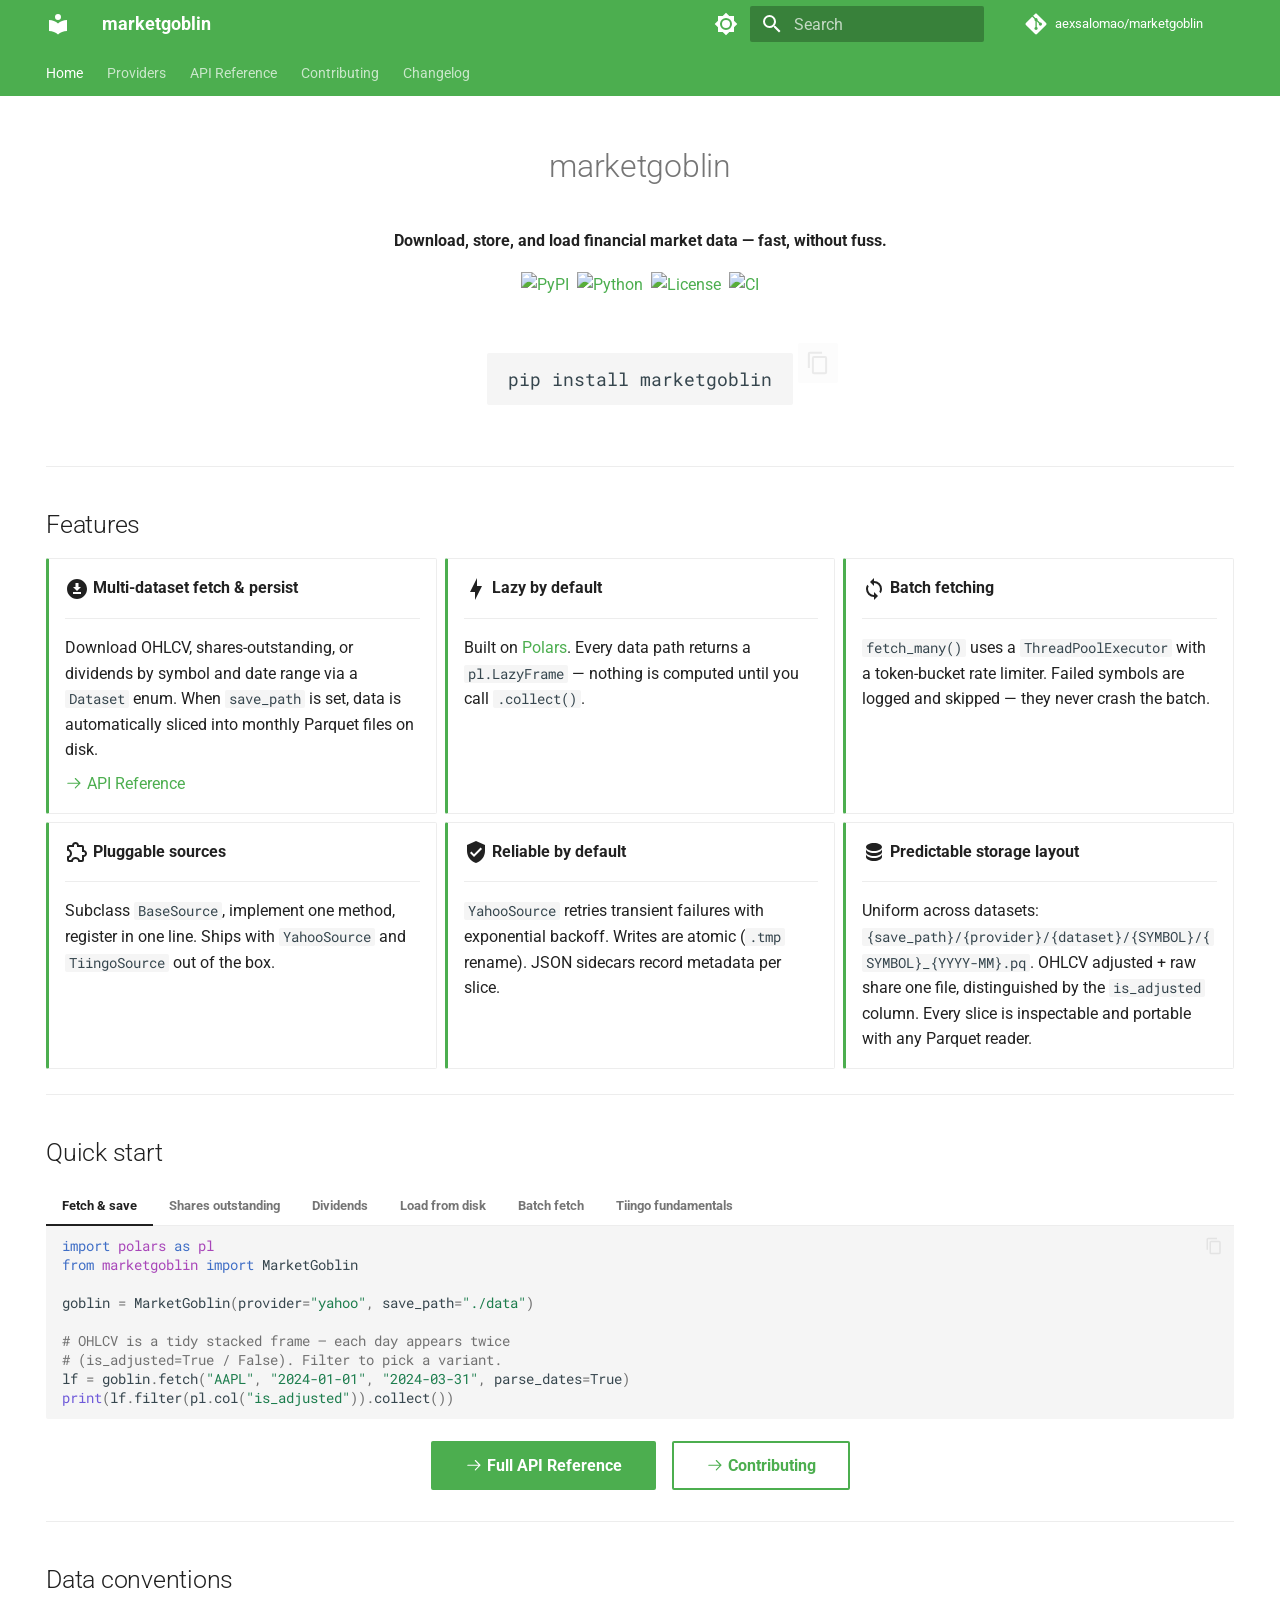
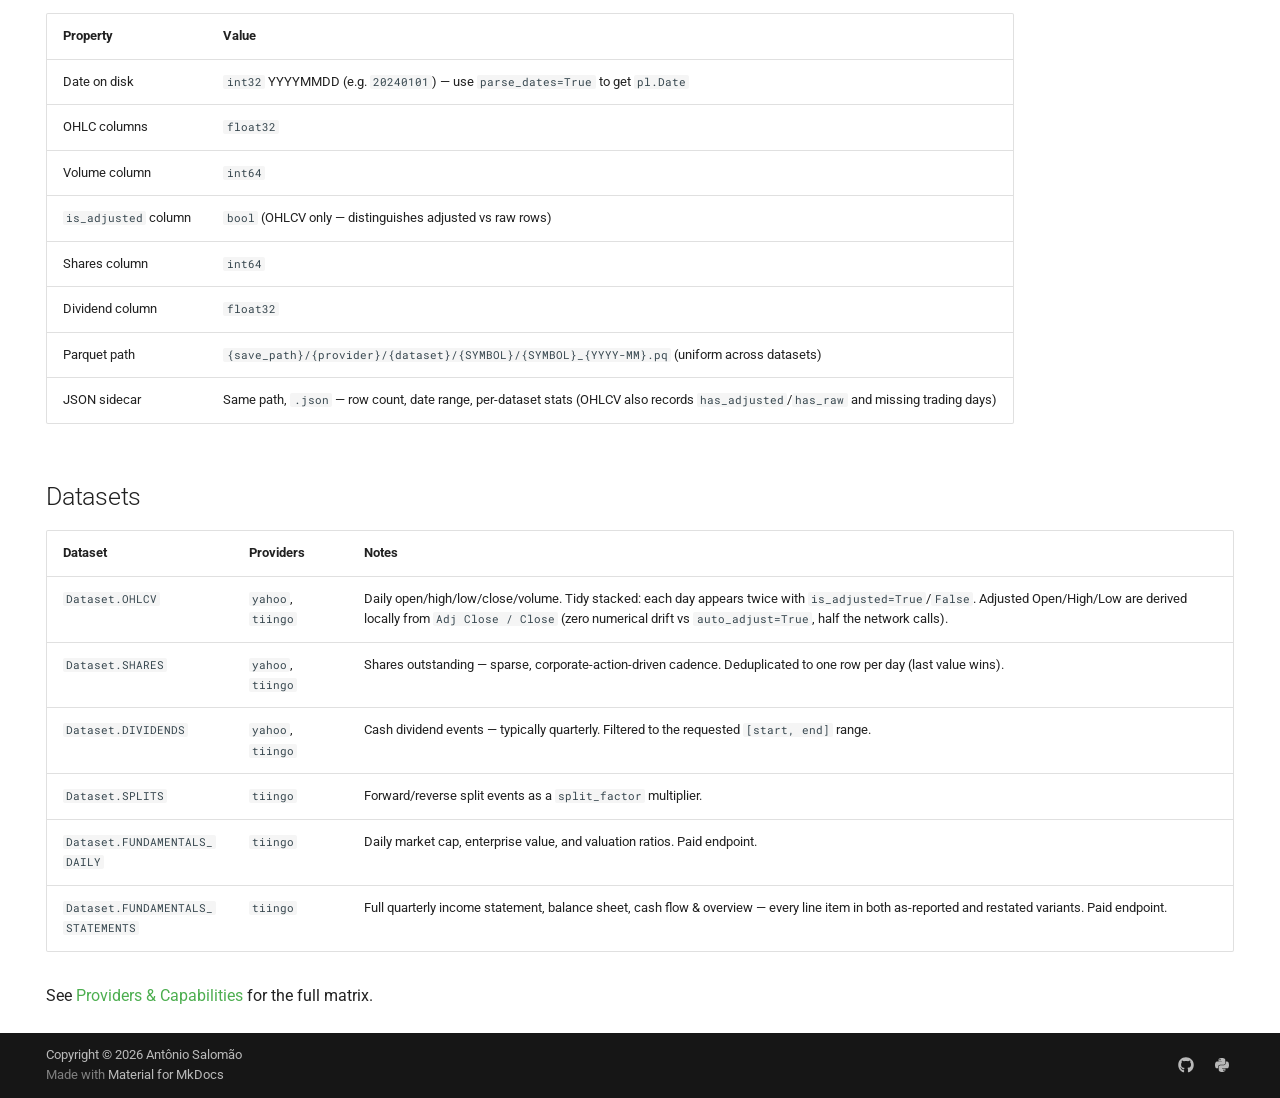
==== commit f701ec7b: "Deployed 0807572 with MkDocs version: 1.6.1" ====
--- a/index.html
+++ b/index.html
@@ -14,7 +14,7 @@
       
       
       
-        <link rel="next" href="api/">
+        <link rel="next" href="providers/">
       
       
         
@@ -246,6 +246,25 @@
   
   
     <li class="md-tabs__item">
+      <a href="providers/" class="md-tabs__link">
+        
+  
+  
+    
+  
+  Providers
+
+      </a>
+    </li>
+  
+
+      
+        
+  
+  
+  
+  
+    <li class="md-tabs__item">
       <a href="api/" class="md-tabs__link">
         
   
@@ -458,6 +477,33 @@
   
 </nav>
       
+    </li>
+  
+
+    
+      
+      
+  
+  
+  
+  
+    <li class="md-nav__item">
+      <a href="providers/" class="md-nav__link">
+        
+  
+  
+  <span class="md-ellipsis">
+    
+  
+    Providers
+  
+
+    
+  </span>
+  
+  
+
+      </a>
     </li>
   
 
@@ -670,7 +716,7 @@
 <li>
 <p><span class="twemoji lg middle"><svg xmlns="http://www.w3.org/2000/svg" viewBox="0 0 24 24"><path d="M22 13.5c0 1.76-1.3 3.22-3 3.46V20a2 2 0 0 1-2 2h-3.8v-.3a2.7 2.7 0 0 0-2.7-2.7c-1.5 0-2.7 1.21-2.7 2.7v.3H4a2 2 0 0 1-2-2v-3.8h.3C3.79 16.2 5 15 5 13.5s-1.21-2.7-2.7-2.7H2V7a2 2 0 0 1 2-2h3.04c.24-1.7 1.7-3 3.46-3s3.22 1.3 3.46 3H17a2 2 0 0 1 2 2v3.04c1.7.24 3 1.7 3 3.46M17 15h1.5a1.5 1.5 0 0 0 1.5-1.5 1.5 1.5 0 0 0-1.5-1.5H17V7h-5V5.5A1.5 1.5 0 0 0 10.5 4 1.5 1.5 0 0 0 9 5.5V7H4v2.12c1.76.68 3 2.38 3 4.38s-1.25 3.7-3 4.38V20h2.12a4.7 4.7 0 0 1 4.38-3c2 0 3.7 1.25 4.38 3H17z"/></svg></span> <strong>Pluggable sources</strong></p>
 <hr />
-<p>Subclass <code>BaseSource</code>, implement one method, register in one line. Ships with <code>YahooSource</code> and <code>CSVSource</code> out of the box.</p>
+<p>Subclass <code>BaseSource</code>, implement one method, register in one line. Ships with <code>YahooSource</code> and <code>TiingoSource</code> out of the box.</p>
 </li>
 <li>
 <p><span class="twemoji lg middle"><svg xmlns="http://www.w3.org/2000/svg" viewBox="0 0 24 24"><path d="m10 17-4-4 1.41-1.41L10 14.17l6.59-6.59L18 9m-6-8L3 5v6c0 5.55 3.84 10.74 9 12 5.16-1.26 9-6.45 9-12V5z"/></svg></span> <strong>Reliable by default</strong></p>
@@ -686,7 +732,7 @@
 </div>
 <hr />
 <h2 id="quick-start">Quick start</h2>
-<div class="tabbed-set tabbed-alternate" data-tabs="1:6"><input checked="checked" id="__tabbed_1_1" name="__tabbed_1" type="radio" /><input id="__tabbed_1_2" name="__tabbed_1" type="radio" /><input id="__tabbed_1_3" name="__tabbed_1" type="radio" /><input id="__tabbed_1_4" name="__tabbed_1" type="radio" /><input id="__tabbed_1_5" name="__tabbed_1" type="radio" /><input id="__tabbed_1_6" name="__tabbed_1" type="radio" /><div class="tabbed-labels"><label for="__tabbed_1_1">Fetch &amp; save</label><label for="__tabbed_1_2">Shares outstanding</label><label for="__tabbed_1_3">Dividends</label><label for="__tabbed_1_4">Load from disk</label><label for="__tabbed_1_5">Batch fetch</label><label for="__tabbed_1_6">Custom CSV source</label></div>
+<div class="tabbed-set tabbed-alternate" data-tabs="1:6"><input checked="checked" id="__tabbed_1_1" name="__tabbed_1" type="radio" /><input id="__tabbed_1_2" name="__tabbed_1" type="radio" /><input id="__tabbed_1_3" name="__tabbed_1" type="radio" /><input id="__tabbed_1_4" name="__tabbed_1" type="radio" /><input id="__tabbed_1_5" name="__tabbed_1" type="radio" /><input id="__tabbed_1_6" name="__tabbed_1" type="radio" /><div class="tabbed-labels"><label for="__tabbed_1_1">Fetch &amp; save</label><label for="__tabbed_1_2">Shares outstanding</label><label for="__tabbed_1_3">Dividends</label><label for="__tabbed_1_4">Load from disk</label><label for="__tabbed_1_5">Batch fetch</label><label for="__tabbed_1_6">Tiingo fundamentals</label></div>
 <div class="tabbed-content">
 <div class="tabbed-block">
 <div class="highlight"><pre><span></span><code><a id="__codelineno-1-1" name="__codelineno-1-1" href="#__codelineno-1-1"></a><span class="kn">import</span><span class="w"> </span><span class="nn">polars</span><span class="w"> </span><span class="k">as</span><span class="w"> </span><span class="nn">pl</span>
@@ -758,14 +804,20 @@
 </code></pre></div>
 </div>
 <div class="tabbed-block">
-<div class="highlight"><pre><span></span><code><a id="__codelineno-6-1" name="__codelineno-6-1" href="#__codelineno-6-1"></a><span class="kn">from</span><span class="w"> </span><span class="nn">marketgoblin</span><span class="w"> </span><span class="kn">import</span> <span class="n">MarketGoblin</span>
+<div class="highlight"><pre><span></span><code><a id="__codelineno-6-1" name="__codelineno-6-1" href="#__codelineno-6-1"></a><span class="kn">from</span><span class="w"> </span><span class="nn">marketgoblin</span><span class="w"> </span><span class="kn">import</span> <span class="n">Dataset</span><span class="p">,</span> <span class="n">MarketGoblin</span>
 <a id="__codelineno-6-2" name="__codelineno-6-2" href="#__codelineno-6-2"></a>
-<a id="__codelineno-6-3" name="__codelineno-6-3" href="#__codelineno-6-3"></a><span class="c1"># Reads {data_dir}/AAPL.csv</span>
-<a id="__codelineno-6-4" name="__codelineno-6-4" href="#__codelineno-6-4"></a><span class="c1"># Expected columns: date, open, high, low, close, volume, symbol</span>
-<a id="__codelineno-6-5" name="__codelineno-6-5" href="#__codelineno-6-5"></a><span class="n">goblin</span> <span class="o">=</span> <span class="n">MarketGoblin</span><span class="p">(</span><span class="n">provider</span><span class="o">=</span><span class="s2">&quot;csv&quot;</span><span class="p">,</span> <span class="n">data_dir</span><span class="o">=</span><span class="s2">&quot;./csv_files&quot;</span><span class="p">)</span>
+<a id="__codelineno-6-3" name="__codelineno-6-3" href="#__codelineno-6-3"></a><span class="c1"># Tiingo covers the full catalog (splits, daily &amp; quarterly fundamentals).</span>
+<a id="__codelineno-6-4" name="__codelineno-6-4" href="#__codelineno-6-4"></a><span class="c1"># Reads its key from api_key= or the TIINGO_API_KEY env var.</span>
+<a id="__codelineno-6-5" name="__codelineno-6-5" href="#__codelineno-6-5"></a><span class="n">goblin</span> <span class="o">=</span> <span class="n">MarketGoblin</span><span class="p">(</span><span class="n">provider</span><span class="o">=</span><span class="s2">&quot;tiingo&quot;</span><span class="p">,</span> <span class="n">save_path</span><span class="o">=</span><span class="s2">&quot;./data&quot;</span><span class="p">)</span>
 <a id="__codelineno-6-6" name="__codelineno-6-6" href="#__codelineno-6-6"></a>
-<a id="__codelineno-6-7" name="__codelineno-6-7" href="#__codelineno-6-7"></a><span class="n">lf</span> <span class="o">=</span> <span class="n">goblin</span><span class="o">.</span><span class="n">fetch</span><span class="p">(</span><span class="s2">&quot;AAPL&quot;</span><span class="p">,</span> <span class="s2">&quot;2024-01-01&quot;</span><span class="p">,</span> <span class="s2">&quot;2024-03-31&quot;</span><span class="p">)</span>
-<a id="__codelineno-6-8" name="__codelineno-6-8" href="#__codelineno-6-8"></a><span class="nb">print</span><span class="p">(</span><span class="n">lf</span><span class="o">.</span><span class="n">collect</span><span class="p">())</span>
+<a id="__codelineno-6-7" name="__codelineno-6-7" href="#__codelineno-6-7"></a><span class="n">statements</span> <span class="o">=</span> <span class="n">goblin</span><span class="o">.</span><span class="n">fetch</span><span class="p">(</span>
+<a id="__codelineno-6-8" name="__codelineno-6-8" href="#__codelineno-6-8"></a>    <span class="s2">&quot;AAPL&quot;</span><span class="p">,</span>
+<a id="__codelineno-6-9" name="__codelineno-6-9" href="#__codelineno-6-9"></a>    <span class="s2">&quot;2023-01-01&quot;</span><span class="p">,</span>
+<a id="__codelineno-6-10" name="__codelineno-6-10" href="#__codelineno-6-10"></a>    <span class="s2">&quot;2024-03-31&quot;</span><span class="p">,</span>
+<a id="__codelineno-6-11" name="__codelineno-6-11" href="#__codelineno-6-11"></a>    <span class="n">dataset</span><span class="o">=</span><span class="n">Dataset</span><span class="o">.</span><span class="n">FUNDAMENTALS_STATEMENTS</span><span class="p">,</span>
+<a id="__codelineno-6-12" name="__codelineno-6-12" href="#__codelineno-6-12"></a>    <span class="n">parse_dates</span><span class="o">=</span><span class="kc">True</span><span class="p">,</span>
+<a id="__codelineno-6-13" name="__codelineno-6-13" href="#__codelineno-6-13"></a><span class="p">)</span>
+<a id="__codelineno-6-14" name="__codelineno-6-14" href="#__codelineno-6-14"></a><span class="nb">print</span><span class="p">(</span><span class="n">statements</span><span class="o">.</span><span class="n">collect</span><span class="p">())</span>
 </code></pre></div>
 </div>
 </div>
@@ -830,21 +882,37 @@
 <tbody>
 <tr>
 <td><code>Dataset.OHLCV</code></td>
-<td><code>yahoo</code>, <code>csv</code></td>
+<td><code>yahoo</code>, <code>tiingo</code></td>
 <td>Daily open/high/low/close/volume. Tidy stacked: each day appears twice with <code>is_adjusted=True</code>/<code>False</code>. Adjusted Open/High/Low are derived locally from <code>Adj Close / Close</code> (zero numerical drift vs <code>auto_adjust=True</code>, half the network calls).</td>
 </tr>
 <tr>
 <td><code>Dataset.SHARES</code></td>
-<td><code>yahoo</code></td>
+<td><code>yahoo</code>, <code>tiingo</code></td>
 <td>Shares outstanding — sparse, corporate-action-driven cadence. Deduplicated to one row per day (last value wins).</td>
 </tr>
 <tr>
 <td><code>Dataset.DIVIDENDS</code></td>
-<td><code>yahoo</code></td>
+<td><code>yahoo</code>, <code>tiingo</code></td>
 <td>Cash dividend events — typically quarterly. Filtered to the requested <code>[start, end]</code> range.</td>
+</tr>
+<tr>
+<td><code>Dataset.SPLITS</code></td>
+<td><code>tiingo</code></td>
+<td>Forward/reverse split events as a <code>split_factor</code> multiplier.</td>
+</tr>
+<tr>
+<td><code>Dataset.FUNDAMENTALS_DAILY</code></td>
+<td><code>tiingo</code></td>
+<td>Daily market cap, enterprise value, and valuation ratios. Paid endpoint.</td>
+</tr>
+<tr>
+<td><code>Dataset.FUNDAMENTALS_STATEMENTS</code></td>
+<td><code>tiingo</code></td>
+<td>Full quarterly income statement, balance sheet, cash flow &amp; overview — every line item in both as-reported and restated variants. Paid endpoint.</td>
 </tr>
 </tbody>
 </table>
+<p>See <a href="providers/">Providers &amp; Capabilities</a> for the full matrix.</p>
 
 
 
